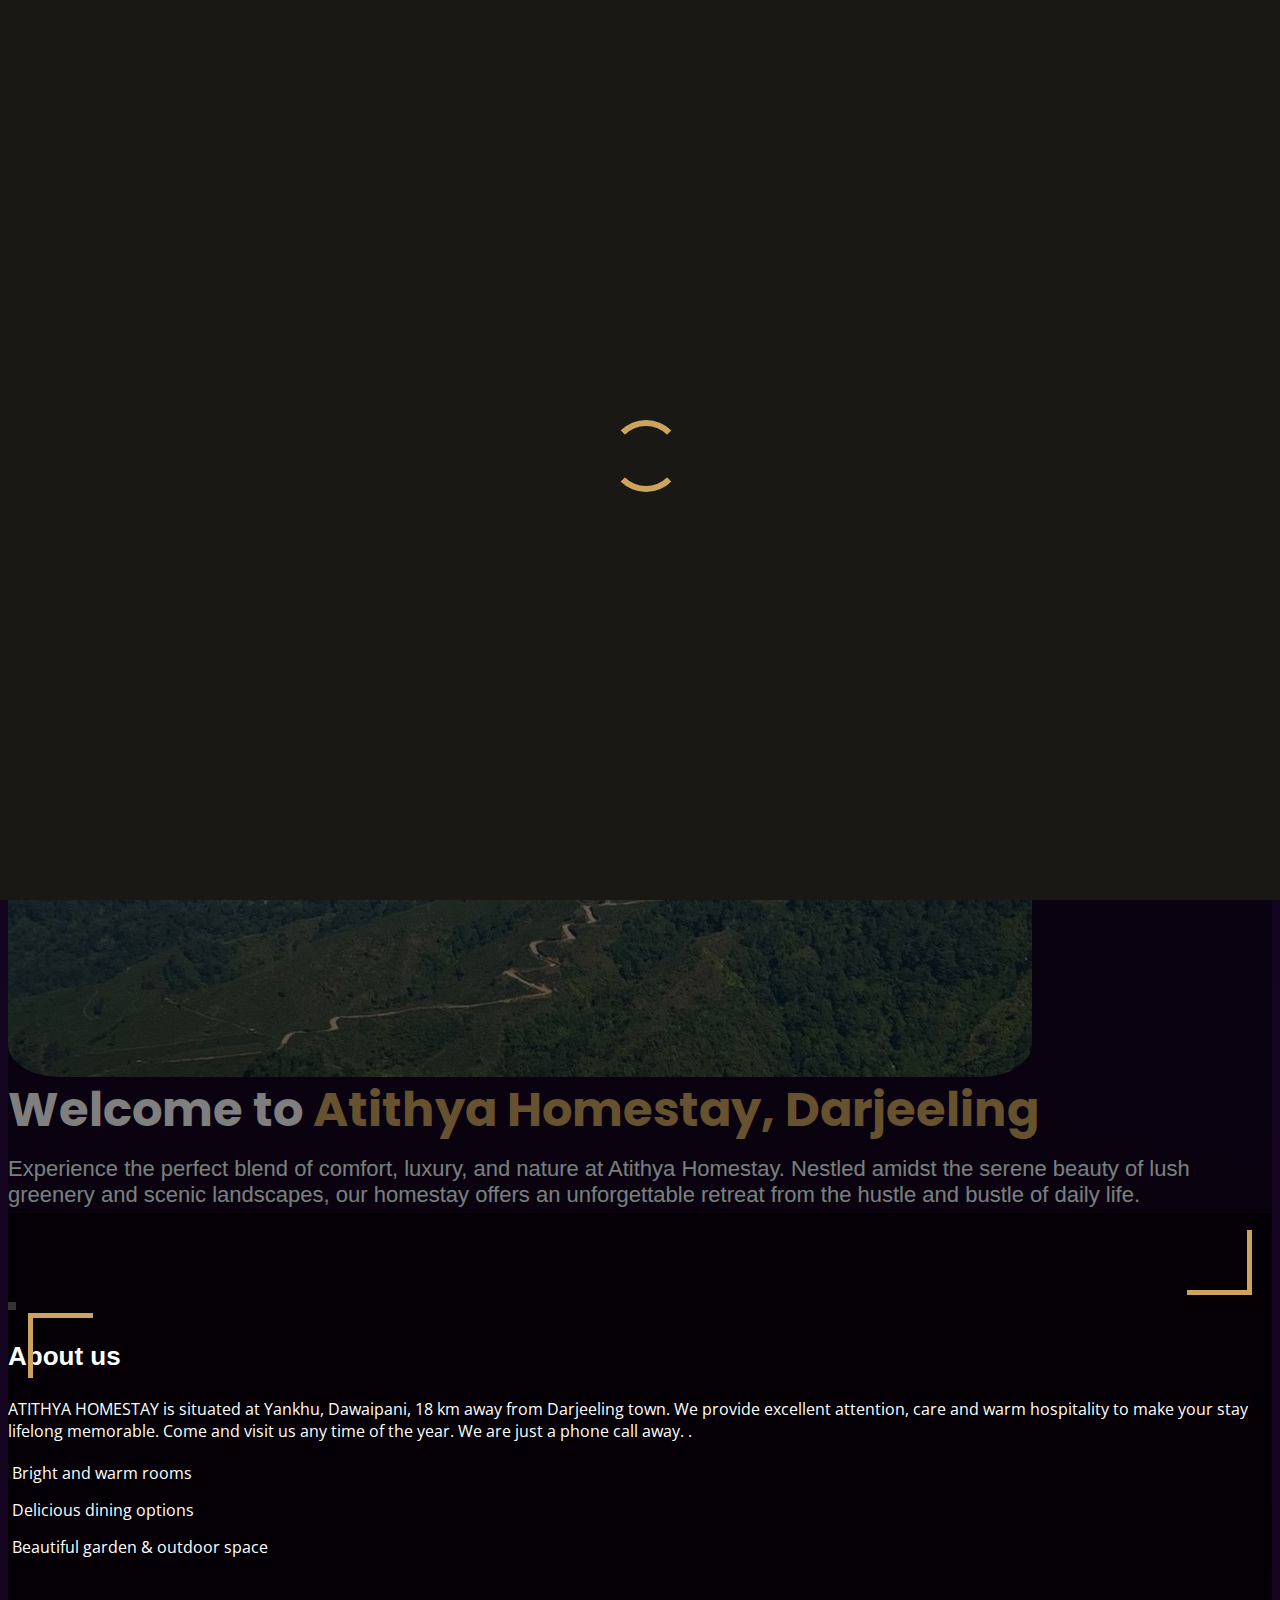
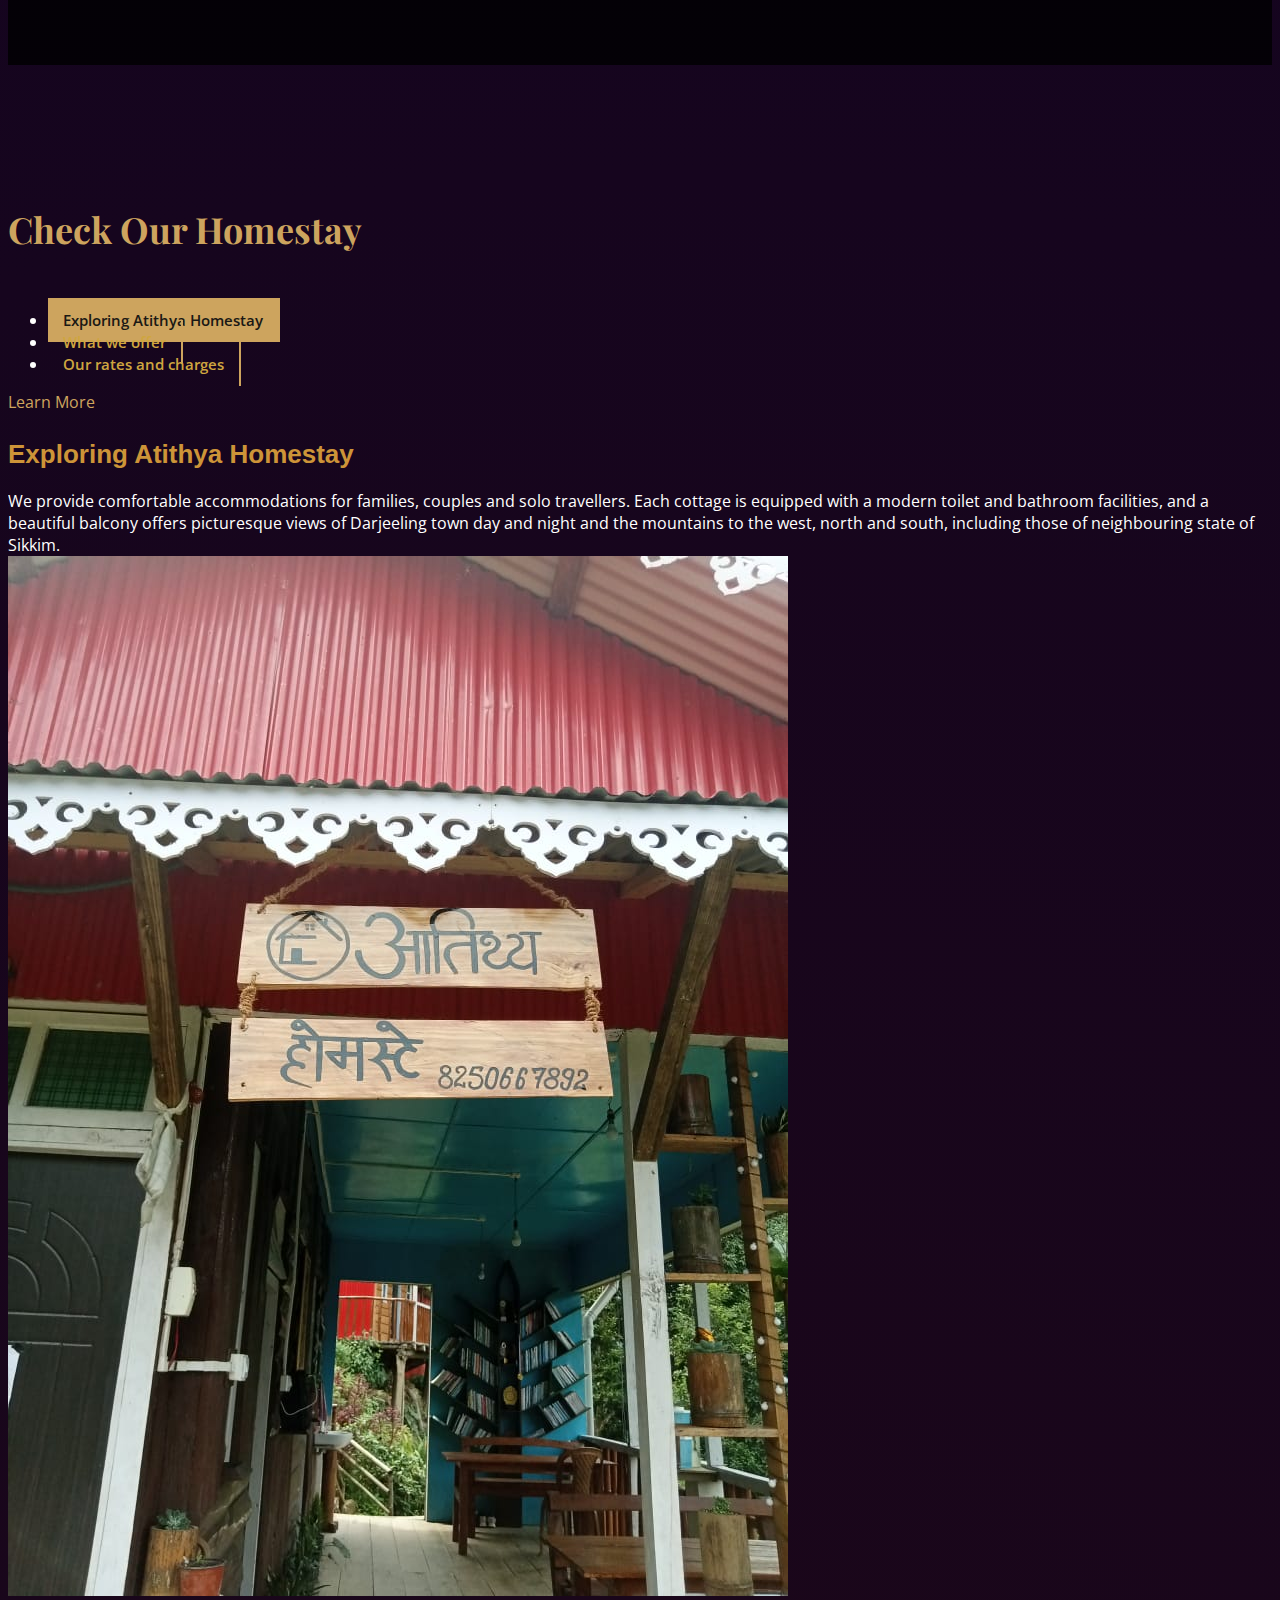
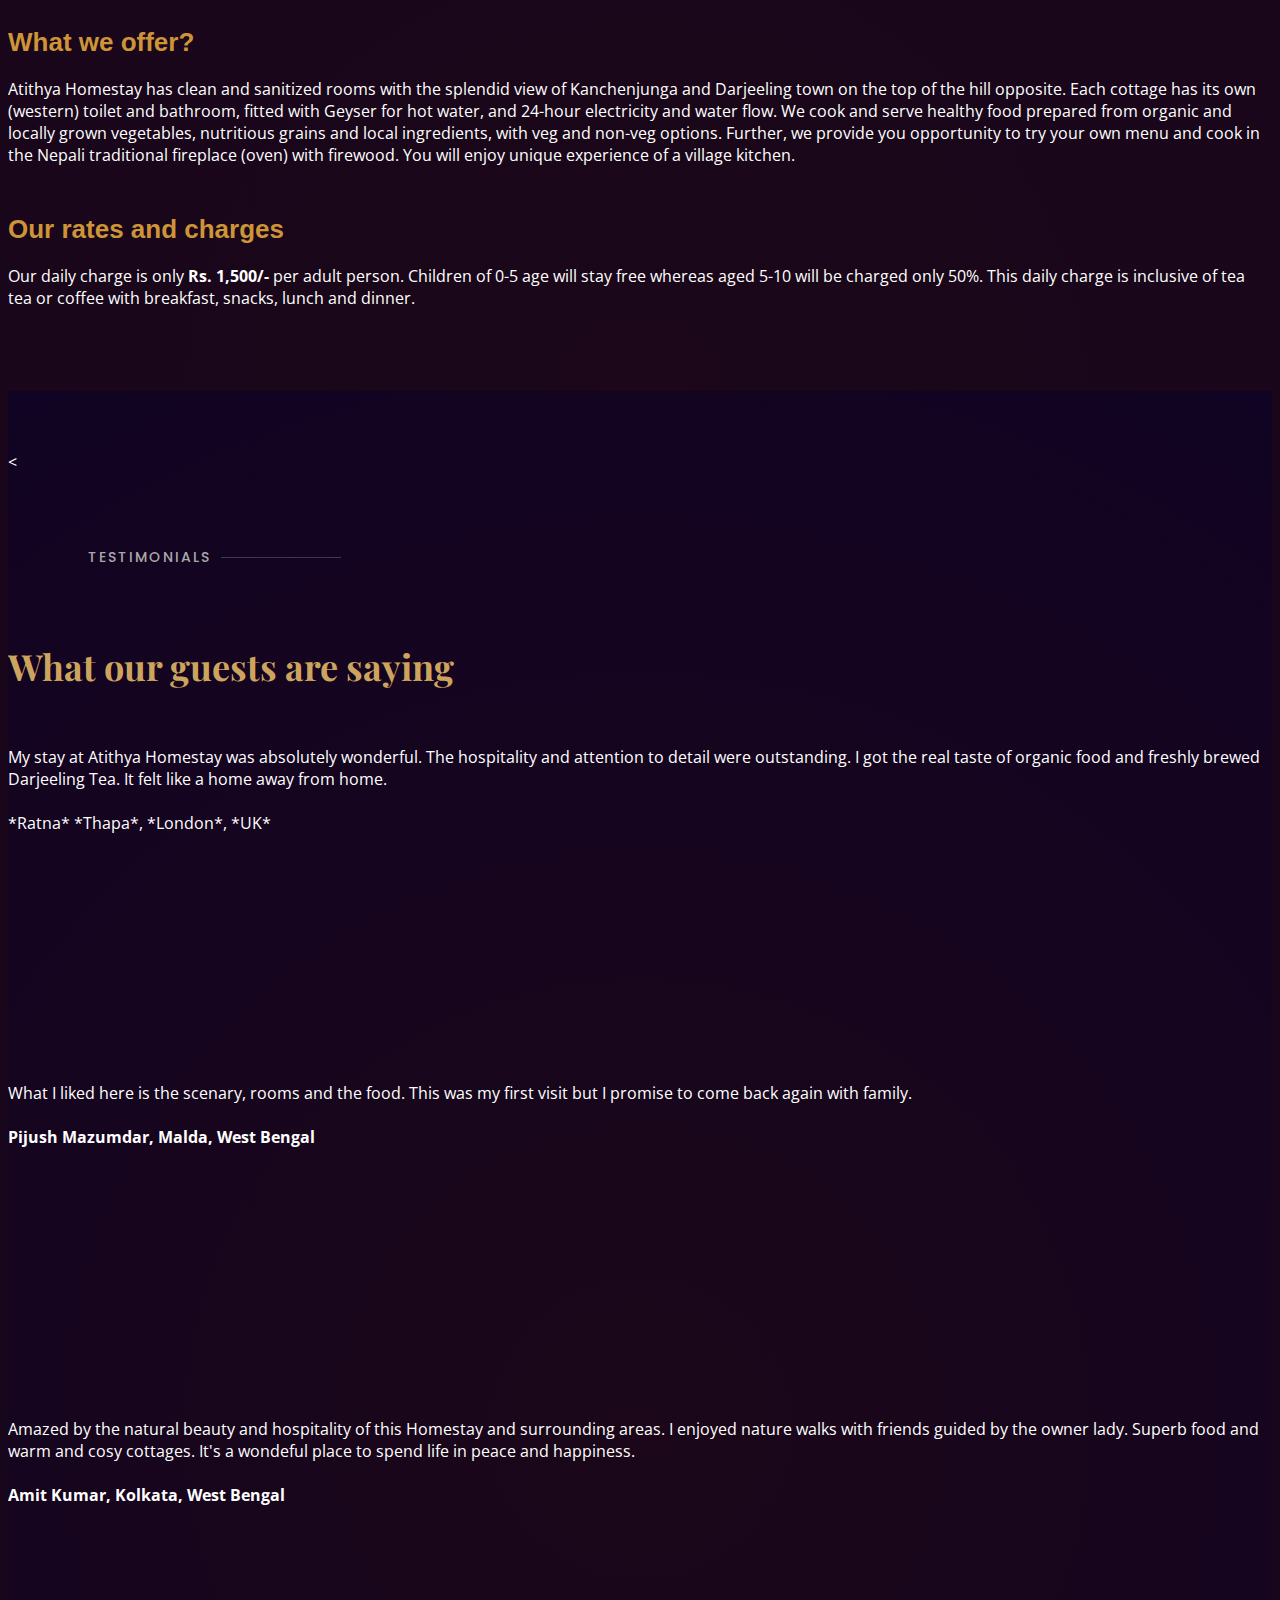
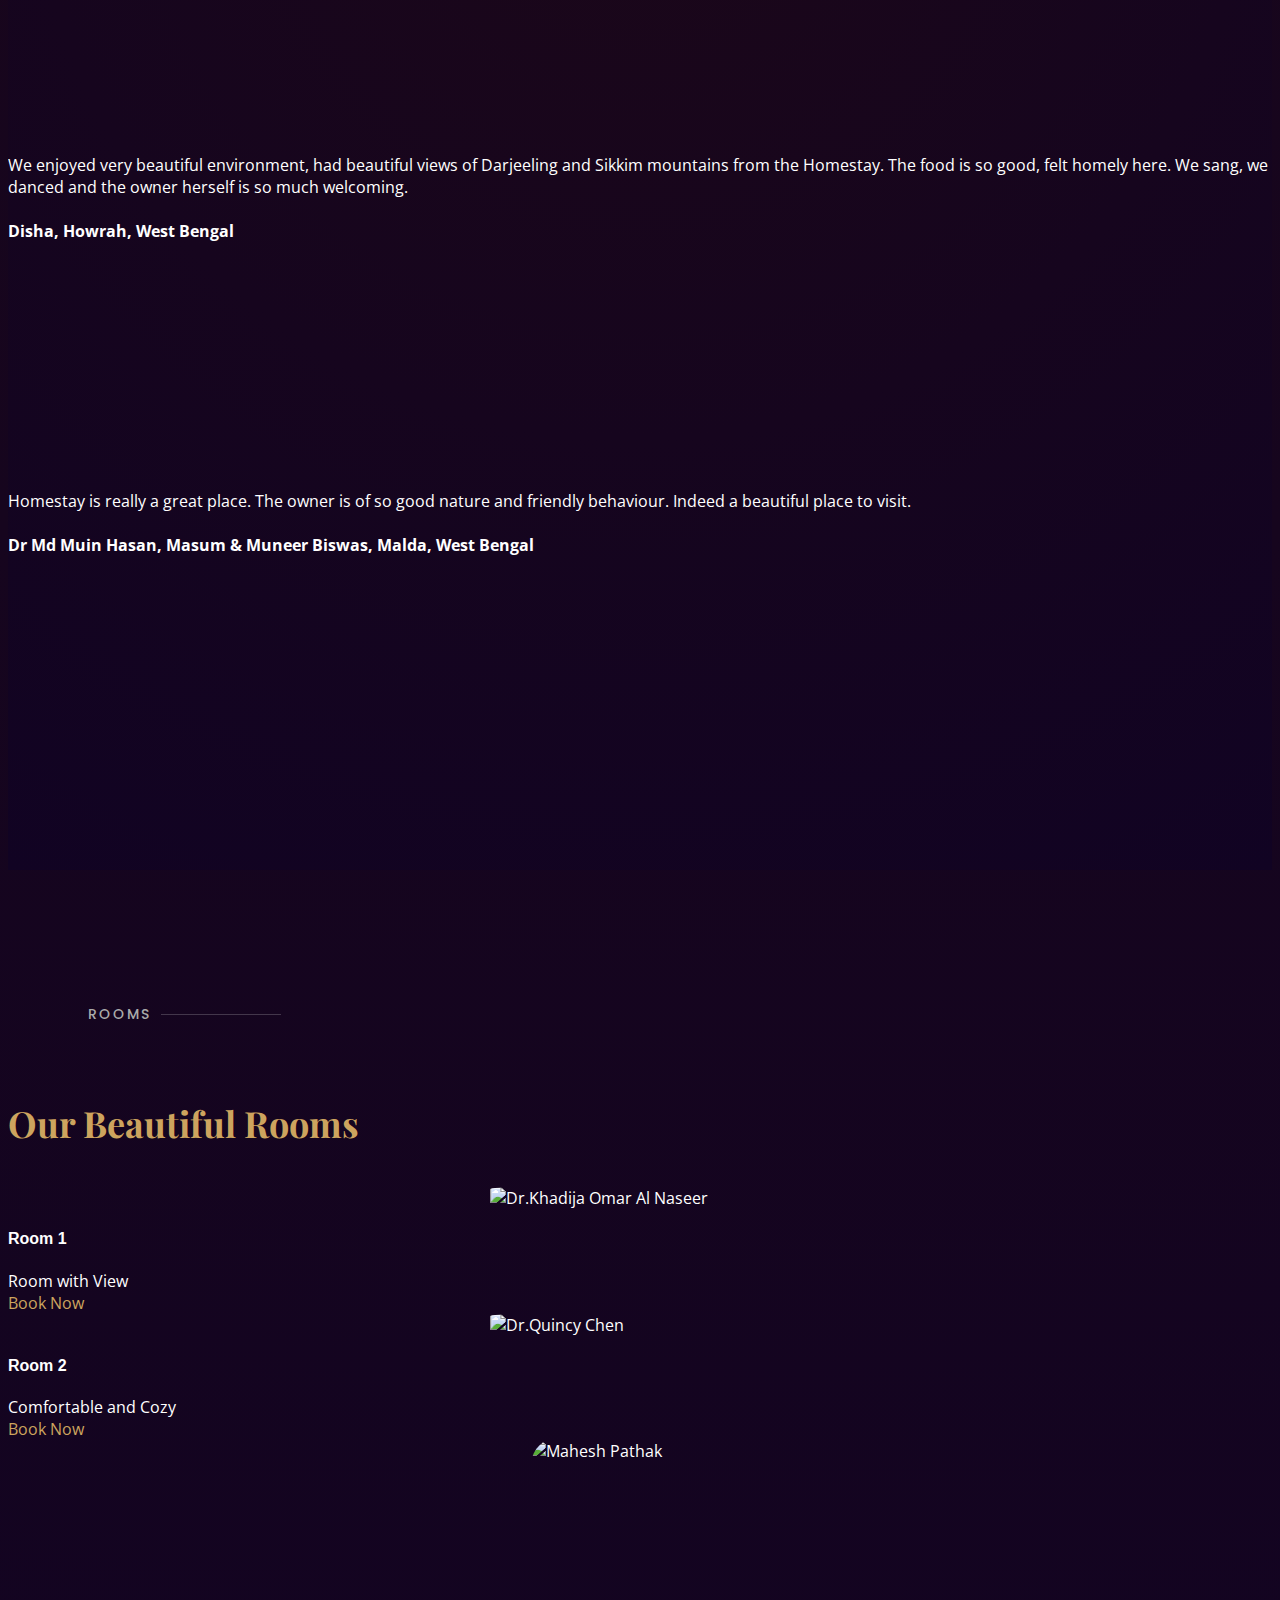
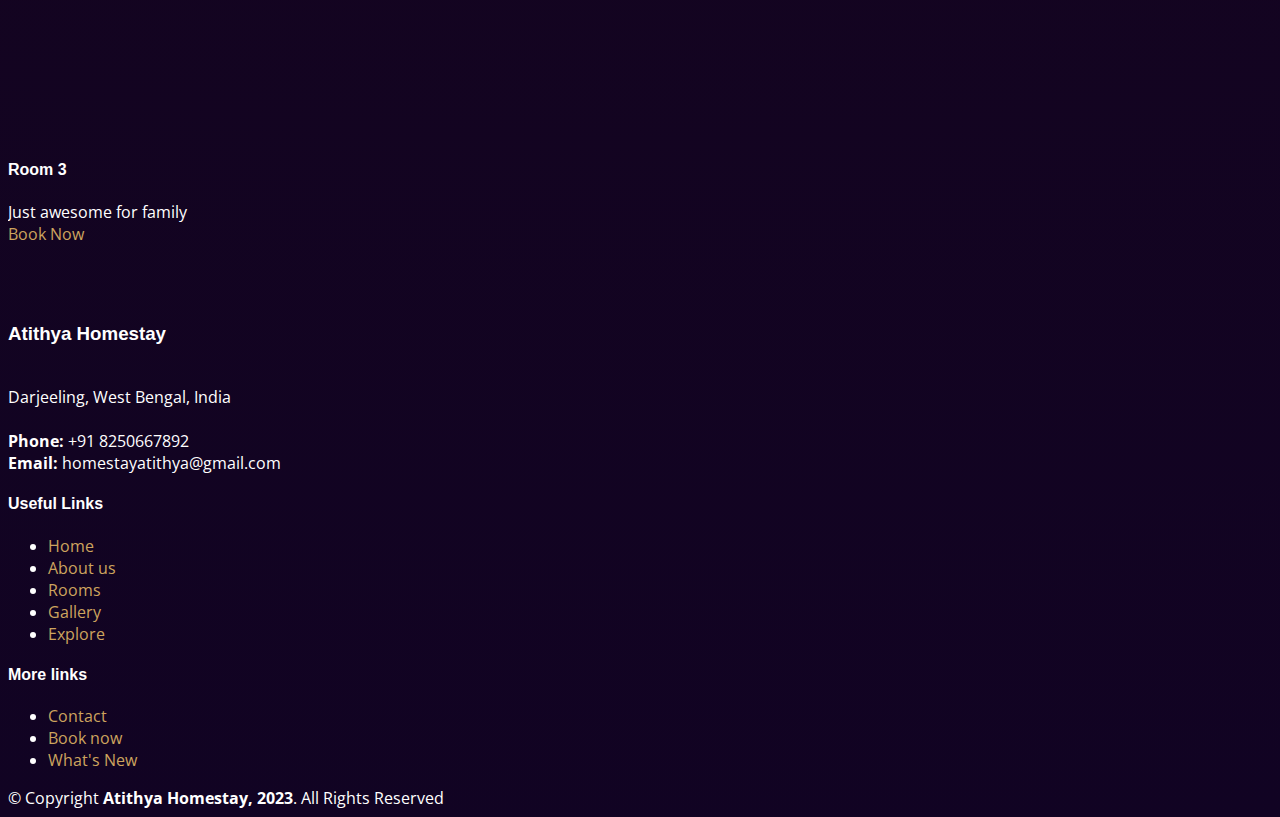
==== index.html @ 0fcce284 "Update index.html" ====
<!DOCTYPE html>
<html lang="en">

<head>
  <meta charset="utf-8">
  <meta content="width=device-width, initial-scale=1.0" name="viewport">

  <title>Atithya Homestay</title>
  <meta content="" name="description">
  <meta content="" name="keywords">

  <!-- Favicons -->
  <link href="assets/img/favi.png" rel="icon">
  <link href="assets/img/favi.png" rel="apple-touch-icon">

  <!-- Google Fonts -->
  <link href="https://fonts.googleapis.com/css?family=Open+Sans:300,300i,400,400i,600,600i,700,700i|Playfair+Display:ital,wght@0,400;0,500;0,600;0,700;1,400;1,500;1,600;1,700|Poppins:300,300i,400,400i,500,500i,600,600i,700,700i" rel="stylesheet">

  <!-- Vendor CSS Files -->
  <link href="assets/vendor/animate.css/animate.min.css" rel="stylesheet">
  <link href="assets/vendor/aos/aos.css" rel="stylesheet">
  <link href="assets/vendor/bootstrap/css/bootstrap.min.css" rel="stylesheet">
  <link href="assets/vendor/bootstrap-icons/bootstrap-icons.css" rel="stylesheet">
  <link href="assets/vendor/boxicons/css/boxicons.min.css" rel="stylesheet">
  <link href="assets/vendor/glightbox/css/glightbox.min.css" rel="stylesheet">
  <link href="assets/vendor/swiper/swiper-bundle.min.css" rel="stylesheet">

  <!-- Template Main CSS File -->
  <link href="assets/css/style.css" rel="stylesheet">

  <!-- =======================================================
  * Template Name: Restaurantly
  * Updated: Jul 27 2023 with Bootstrap v5.3.1
  * Template URL: https://bootstrapmade.com/restaurantly-restaurant-template/
  * Author: BootstrapMade.com
  * License: https://bootstrapmade.com/license/
  ======================================================== -->
</head>

<body>
  <!-- ======= Header ======= -->
  <header id="header" class="fixed-top d-flex align-items-cente">
    <div class="container-fluid container-xl d-flex align-items-center justify-content-lg-between">
      <a href="index.html" class="logo me-auto me-lg-0" style="padding: 10px;">
        <img src="assets/img/logo.png" alt="" class="img-fluid" style="width: 100px; height:100px; font-weight: 1900; text-shadow: 2px 2px 4px rgba(0,0,0,0.5);">
      </a>
      
      
      <h1 class="logo me-auto me-lg-0"><a href="index.html">Atithya Homestay</a></h1>
      
      
      
      <!-- Uncomment below if you prefer to use an image logo -->


      <nav id="navbar" class="navbar order-last order-lg-0">
        <ul>
          <li><a class="nav-link scrollto active" href="index.html">Home</a></li>
          <li><a class="nav-link scrollto" href="index.html#about">About</a></li>
          <li><a class="nav-link scrollto" href="index.html#chefs">Rooms</a></li>
          <li><a class="nav-link scrollto" href="media.html">Gallery</a></li>
          <li><a class="nav-link scrollto" href="contact.html">Contact</a></li>
          <li><a class="nav-link scrollto" href="posts.html">What's new?</a></li>
          <li><a class="nav-link scrollto" href="blog.html">More</a></li>
          <!--<li class="dropdown"><a href="#"><span>Drop Down</span> <i class="bi bi-chevron-down"></i></a>
            <ul>
              <li><a href="#">Drop Down 1</a></li>
              <li class="dropdown"><a href="#"><span>Deep Drop Down</span> <i class="bi bi-chevron-right"></i></a>
                <ul>
                  <li><a href="#">Deep Drop Down 1</a></li>
                  <li><a href="#">Deep Drop Down 2</a></li>
                  <li><a href="#">Deep Drop Down 3</a></li>
                  <li><a href="#">Deep Drop Down 4</a></li>
                  <li><a href="#">Deep Drop Down 5</a></li>
                </ul>
              </li>
              <li><a href="#">Drop Down 2</a></li>
              <li><a href="#">Drop Down 3</a></li>
              <li><a href="#">Drop Down 4</a></li>
            </ul>
          </li>
          <li><a class="nav-link scrollto" href="#contact">Contact</a></li>
        </ul>-->
        
      </nav><!-- .navbar -->
      <a href="book.html" class="book-a-table-btn scrollto book-now-btn">Book</a>

      <i class="bi bi-list mobile-nav-toggle"></i>
    </div>
    <!-- ======= Insert Cut footer text here below if anything goes wrong ======= -->    

  </header><!-- End Header -->

  <!-- ======= Hero Section ======= -->
   <section id="hero" class="d-flex align-items-center">
    <div class="container position-relative text-center text-lg-start" data-aos="zoom-in" data-aos-delay="100">
      <!-- Existing content -->
      <div class="row">
        <div class="col-lg-4 d-flex align-items-center justify-content-center position-relative" data-aos="zoom-in" data-aos-delay="200">
          <div class="thumbnail-container">
            <img src="assets/img/front.jpeg" alt="" style="max-width: 100%; height: auto;border-radius:5%" class="thumbnail-img">
           <a href="https://www.youtube.com/watch?v=eN35zVUlFHk" class="glightbox play-btn" style="position: absolute; top: 50%; left: 50%; transform: translate(-50%, -50%); background: rgba(0, 0, 0, 0.5); width: 60px; height: 60px; border-radius: 50%; text-align: center; line-height: 60px; font-size: 30px; color: #fff; text-decoration: none; transition: background 0.3s ease-in-out;"></a>
            </div>
        </div>
        <!-- Existing columns -->
        <div class="col-lg-8">
          <h1>Welcome to <span>Atithya Homestay, Darjeeling</span></h1>
          <h2>Experience the perfect blend of comfort, luxury, and nature at Atithya Homestay. Nestled amidst the serene beauty of lush greenery and scenic landscapes, our homestay offers an unforgettable retreat from the hustle and bustle of daily life.</h2>
            <div class="btns">
            
            <a href="contact.html" class="btn-contact animated fadeInUp scrollto">Contact Us</a>
          </div>
  
          <!-- Additional elements -->
          <p>Explore our Homestay and let's enjoy together.</p>
        </div>
          
  </section><!-- End Hero -->
  
  <main id="main">

    <!-- ======= About Section ======= -->
    <section id="about" class="about">
      <div class="container" data-aos="fade-up">

        <div class="row">
          <div class="col-lg-6 order-1 order-lg-2" data-aos-delay="100">
            <div class="about-img">
              <img src="assets/img/gallery5.jpg" alt="">
            </div>
          </div>
          <div class="col-lg-6 pt-4 pt-lg-0 order-2 order-lg-1 content">
            <h3>About us</h3>
            <p class="fst-italic">
              ATITHYA HOMESTAY is situated at Yankhu, Dawaipani, 18 km away from Darjeeling town. We provide excellent attention, care and warm hospitality to make your stay lifelong memorable.
              Come and visit us any time of the year. We are just a phone call away.
              .
            </p>
            <ul>
              <li><i class="bi bi-check-circle"></i>Bright and warm rooms</li>
              <li><i class="bi bi-check-circle"></i>Delicious dining options</li>
              <li><i class="bi bi-check-circle"></i>Beautiful garden & outdoor space</li>
            </ul>
            
          </div>
        </div>

      </div>
    </section><!-- End About Section -->
    <!-- ======= Specials Section ======= -->
    <section id="specials" class="specials">
      <div class="container" data-aos="fade-up">

        <div class="section-title">
          <p>Check Our Homestay</p>
        </div>

        <div class="row" data-aos="fade-up" data-aos-delay="100">
          <div class="col-lg-3">
            <ul class="nav nav-tabs flex-column">
              <li class="nav-item">
                <a class="nav-link active show" data-bs-toggle="tab" href="#tab-1">Exploring Atithya Homestay</a>
              </li>
              <li class="nav-item">
                <a class="nav-link" data-bs-toggle="tab" href="#tab-2">What we offer</a>
              </li>
              <li class="nav-item">
                <a class="nav-link" data-bs-toggle="tab" href="#tab-3">Our rates and charges</a>
              </li>
            </ul>
            <a href="#book-a-table" class="learn-more-btn scrollto d-none d-lg-flex">Learn More</a style=>
          </div>
          
          <div class="col-lg-9 mt-4 mt-lg-0">
            <div class="tab-content">
              <div class="tab-pane active show" id="tab-1">
                <div class="row">
                  <div class="col-lg-8 details order-2 order-lg-1">
                    <h3>Exploring Atithya Homestay</h3>
                      <p class="fst-italic"> We provide comfortable accommodations for families, couples and solo travellers. Each cottage is equipped with a modern toilet and bathroom facilities, and a beautiful balcony offers picturesque views of Darjeeling town day and night and the mountains to the west, north and south, including those of neighbouring state of Sikkim.</p>

                  </div>

                  <div class="col-lg-4 text-center order-1 order-lg-2">
                    <img src="assets/img/elogo.jpeg" alt="" class="img-fluid">
                  </div>
                </div>
              </div>
              <div class="tab-pane" id="tab-2">
                <div class="row">
                  <div class="col-lg-8 details order-2 order-lg-1">
                    <h3>What we offer?</h3>
                    <p class="fst-italic">Atithya Homestay has clean and sanitized rooms with the splendid view of Kanchenjunga and Darjeeling town on the top of the hill opposite. Each cottage has its own (western) toilet and bathroom, fitted with Geyser for hot water, and 24-hour electricity and water flow. We cook and serve healthy food prepared from organic and locally grown vegetables, nutritious grains and local ingredients, with veg and non-veg options. Further, we provide you opportunity to try your own menu and cook in the Nepali traditional fireplace (oven) with firewood.  You will enjoy unique experience of a village kitchen.</p>

                  </div>
                  <div class="col-lg-4 text-center order-1 order-lg-2">
                    <img src="assets/img/gallery2.jpg" alt="" class="img-fluid">
                  </div>
                </div>
              </div>
              <div class="tab-pane" id="tab-3">
                <div class="row">
                  <div class="col-lg-8 details order-2 order-lg-1">
                    <h3>Our rates and charges</h3>
                    <p class="fst-italic">Our daily charge is only <b> Rs. 1,500/-</b> per adult person. Children of 0-5 age will stay free whereas aged 5-10 will be charged only 50%. This daily charge is inclusive of tea tea or coffee with breakfast, snacks, lunch and dinner. </p>

                  </div>
                  <div class="col-lg-4 text-center order-1 order-lg-2">
                    <img src="assets/img/hero3.jpg" alt="" class="img-fluid">
                  </div>
                </div>
              </div>
            </div>
            
          </div>
          
        </div>

      </div>
    </section><!-- End Specials Section -->


<!-- ======= Testimonials Section ======= -->
<section id="testimonials" class="testimonials section-bg">
  <div class="container" data-aos="fade-up">

    <div class="section-title">
     <<h2>Testimonials</h2>
      <p>What our guests are saying</p>
    </div>

    <div class="testimonials-slider swiper" data-aos="fade-up" data-aos-delay="100">
      <div class="swiper-wrapper">

        <div class="swiper-slide">
          <div class="testimonial-item">
            <p>
              <i class="bx bxs-quote-alt-left quote-icon-left"></i>
              My stay at Atithya Homestay was absolutely wonderful. The hospitality and attention to detail were outstanding. I got the real taste of organic food and freshly brewed Darjeeling Tea. It felt like a home away from home. 
              <i class="bx bxs-quote-alt-right quote-icon-right"></i>
            <br>
            <br>
            *Ratna* *Thapa*, *London*, *UK*
            </p>
          </div>
        </div><!-- End testimonial item -->

        <div class="swiper-slide">
          <div class="testimonial-item">
            <p>
              <i class="bx bxs-quote-alt-left quote-icon-left"></i>
              What I liked here is the scenary, rooms and the food. This was my first visit but I promise to come back again with family.  
              <i class="bx bxs-quote-alt-right quote-icon-right"></i>
            <br>
            <br>
            <strong>Pijush Mazumdar, Malda, West Bengal</strong>
            </p>
          </div>
        </div><!-- End testimonial item -->
      
        <div class="swiper-slide">
          <div class="testimonial-item">
            <p>
              <i class="bx bxs-quote-alt-left quote-icon-left"></i>
              Amazed by the natural beauty and hospitality of this Homestay and surrounding areas. I enjoyed nature walks with friends guided by the owner lady.  Superb food and warm and cosy cottages. It's a wondeful place to spend life in peace and happiness. 
              <i class="bx bxs-quote-alt-right quote-icon-right"></i>
            <br>
            <br>
            <strong>Amit Kumar, Kolkata, West Bengal</strong>
            </p>
          </div>
        </div><!-- End testimonial item --> 
      
        <div class="swiper-slide">
          <div class="testimonial-item">
            <p>
              <i class="bx bxs-quote-alt-left quote-icon-left"></i>
              We enjoyed very beautiful environment, had beautiful views of Darjeeling and Sikkim mountains from the Homestay. The food is so good, felt homely here. We sang, we danced and the owner herself is so much welcoming.
              <i class="bx bxs-quote-alt-right quote-icon-right"></i>
            <br>
            <br>
            <strong>Disha, Howrah, West Bengal</strong>
            </p>
          </div>
          </div><!-- End testimonial item --> 
          
          <div class="swiper-slide">
          <div class="testimonial-item">
            <p>
              <i class="bx bxs-quote-alt-left quote-icon-left"></i>
              Homestay is really a great place. The owner is of so good nature and friendly behaviour. Indeed a beautiful place to visit.
              <i class="bx bxs-quote-alt-right quote-icon-right"></i>
            <br>
            <br>
            <strong>Dr Md Muin Hasan, Masum & Muneer Biswas, Malda, West Bengal</strong>
            </p>
          </div>
        </div><!-- End testimonial item --> 
      
      </div>
      <div class="swiper-pagination"></div>
    </div>
</section><!-- End Testimonials Section -->


   
    <!-- ======= Chefs Section ======= -->
    <section id="chefs" class="chefs">
      <div class="container" data-aos="fade-up">

        <div class="section-title">
          <h2>Rooms</h2>
          <p>Our Beautiful Rooms</p>
        </div>

        <div class="row">

          <div class="col-lg-4 col-md-6">
            <div class="member" data-aos="zoom-in" data-aos-delay="100">
              <img src="assets/img/room.jpg" class="img-fluid" alt="Dr.Khadija Omar Al Naseer" style="max-width: 300px; max-height: 300px; width: auto; height: auto; border-radius: 10%; display: block; margin: 0 auto;">
              <div class="member-info">
                <div class="member-info-content">
                  <h4>Room 1</h4>
                  <span>Room with View</span>
                </div>
                <div class="social">
                  <a href="book.html" class="learn-more-btn scrollto d-none d-lg-flex">Book Now</a style=>
                </div>
              </div>
            </div>
          </div>

          <div class="col-lg-4 col-md-6">
            <div class="member" data-aos="zoom-in" data-aos-delay="200">
              <img src="assets/img/room2.jpg" class="img-fluid" alt="Dr.Quincy Chen" style="max-width: 300px; max-height: 300px; width: auto; height: auto; border-radius: 10%; display: block; margin: 0 auto;">

              <div class="member-info">
                <div class="member-info-content">
                  <h4>Room 2</h4>
                  <span>Comfortable and Cozy</span>
                </div>
                <div class="social">
                  <a href="book.html" class="learn-more-btn scrollto d-none d-lg-flex">Book Now</a style=>
                </div>
              </div>
            </div>
          </div>

          <div class="col-lg-4 col-md-6">
            <div class="member" data-aos="zoom-in" data-aos-delay="300">
              <img src="assets/img/room3.jpg" class="img-fluid" alt="Mahesh Pathak" style="max-width: 220px; max-height: 500px; width: auto; height: 300px; border-radius: 10%; display: block; margin: 0 auto;">
              <div class="member-info">
                <div class="member-info-content">
                  <h4>Room 3</h4>
                  <span>Just awesome for family</span>
                </div>
                <div class="social">
                  <a href="book.html" class="learn-more-btn scrollto d-none d-lg-flex">Book Now</a style=>
                </div>
              </div>
            </div>
          </div>

        </div>

      </div>
    </section><!-- End Chefs Section -->




  <!-- ======= Footer ======= -->
  <footer id="footer">
    <div class="footer-top">
      <div class="container">
        <div class="row">

          <div class="col-lg-3 col-md-6">
            <div class="footer-info">
              <h3>Atithya Homestay</h3>
              <p>
                 <br>
                Darjeeling, West Bengal, India<br><br>
                <strong>Phone:</strong> +91 8250667892<br>                
                <strong>Email:</strong> homestayatithya@gmail.com<br>
              </p>
              <div class="social-links mt-3">
                <a href="#" class="twitter"><i class="bx bxl-twitter"></i></a>
                <a href="https://www.facebook.com/people/Atithya-Homestay/100090221594572/" target="_blank" class="facebook"><i class="bx bxl-facebook"></i></a>
                <a href="https://www.instagram.com/atithyahomestay/" target="_blank" class="instagram"><i class="bx bxl-instagram"></i></a>
              </div>
            </div>
          </div>

          <div class="col-lg-2 col-md-6 footer-links">
            <h4>Useful Links</h4>
            <ul>
              <li><i class="bx bx-chevron-right"></i> <a href="index.html">Home</a></li>
              <li><i class="bx bx-chevron-right"></i> <a href="index.html#about">About us</a></li>
              <li><i class="bx bx-chevron-right"></i> <a href="index.html#chefs">Rooms</a></li>
              <li><i class="bx bx-chevron-right"></i> <a href="media.html">Gallery</a></li>            
              <li><i class="bx bx-chevron-right"></i> <a href="blog.html">Explore</a></li>
            </ul>
          </div>

          <div class="col-lg-3 col-md-6 footer-links">
            <h4>More links</h4>
            <ul>
              <li><i class="bx bx-chevron-right"></i> <a href="contact.html">Contact</a></li>
              <li><i class="bx bx-chevron-right"></i> <a href="book.html">Book now</a></li>
              <li><i class="bx bx-chevron-right"></i> <a href="posts.html">What's New</a></li>
            </ul>
          </div>

                   </div>

        </div>
      </div>
    </div>

    <div class="container">
      <div class="copyright">
        &copy; Copyright <strong><span>Atithya Homestay, 2023</span></strong>. All Rights Reserved
      </div>
      <div class="credits">
        <!-- All the links in the footer should remain intact. -->
        <!-- You can delete the links only if you purchased the pro version. -->
        <!-- Licensing information: https://bootstrapmade.com/license/ -->
        <!-- Purchase the pro version with working PHP/AJAX contact form: https://bootstrapmade.com/restaurantly-restaurant-template/ -->
        
      </div>
    </div>
  </footer><!-- End Footer -->

  <div id="preloader"></div>
  <a href="#" class="back-to-top d-flex align-items-center justify-content-center"><i class="bi bi-arrow-up-short"></i></a>

  <!-- Vendor JS Files -->
  <script src="assets/vendor/aos/aos.js"></script>
  <script src="assets/vendor/bootstrap/js/bootstrap.bundle.min.js"></script>
  <script src="assets/vendor/glightbox/js/glightbox.min.js"></script>
  <script src="assets/vendor/isotope-layout/isotope.pkgd.min.js"></script>
  <script src="assets/vendor/swiper/swiper-bundle.min.js"></script>
  <script src="assets/vendor/php-email-form/validate.js"></script>

  <!-- Template Main JS File -->
  <script src="assets/js/main.js"></script>
  <script>
    // Get references to the mobile menu button and mobile menu
    const mobileMenuButton = document.querySelector('.mobile-menu-button');
    const mobileMenu = document.querySelector('#mobile-menu');
  
    // Add a click event listener to the mobile menu button
    mobileMenuButton.addEventListener('click', () => {
      // Toggle the 'active' class on both the button and the mobile menu
      mobileMenuButton.classList.toggle('active');
      mobileMenu.classList.toggle('active');
    });
  </script>
  

</body>

</html>
---- assets/css/style.css ----
/**
* Template Name: Restaurantly
* Updated: Jul 27 2023 with Bootstrap v5.3.1
* Template URL: https://bootstrapmade.com/restaurantly-restaurant-template/
* Author: BootstrapMade.com
* License: https://bootstrapmade.com/license/
*/

/*--------------------------------------------------------------
# General
--------------------------------------------------------------*/
body {
  font-family: "Open Sans", sans-serif;
  background-image: radial-gradient(circle at center, #1b0719, #110323);
  color: #fff;
}

a {
  color: #cda45e;
  text-decoration: none;
}

a:hover {
  color: #d9ba85;
  text-decoration: none;
}

h1,
h2,
h3,
h4,
h5,
h6 {
  font-family: Arial, Helvetica, sans-serif;
}

/*--------------------------------------------------------------
# Preloader
--------------------------------------------------------------*/
#preloader {
  position: fixed;
  top: 0;
  left: 0;
  right: 0;
  bottom: 0;
  z-index: 9999;
  overflow: hidden;
  background: #1a1814;
}

#preloader:before {
  content: "";
  position: fixed;
  top: calc(50% - 30px);
  left: calc(50% - 30px);
  border: 6px solid #1a1814;
  border-top-color: #cda45e;
  border-bottom-color: #cda45e;
  border-radius: 50%;
  width: 60px;
  height: 60px;
  animation: animate-preloader 1s linear infinite;
}

@keyframes animate-preloader {
  0% {
    transform: rotate(0deg);
  }

  100% {
    transform: rotate(360deg);
  }
}

/*--------------------------------------------------------------
# Back to top button
--------------------------------------------------------------*/
.back-to-top {
  position: fixed;
  visibility: hidden;
  opacity: 0;
  right: 15px;
  bottom: 15px;
  z-index: 996;
  width: 44px;
  height: 44px;
  border-radius: 50px;
  transition: all 0.4s;
  border: 2px solid #cda45e;
}

.back-to-top i {
  font-size: 28px;
  color: #cda45e;
  line-height: 0;
}

.back-to-top:hover {
  background: #cda45e;
  color: #1a1814;
}

.back-to-top:hover i {
  color: #444444;
}

.back-to-top.active {
  visibility: visible;
  opacity: 1;
}

@media (max-width: 767px) {
  .book-now-btn {
    display: inline-block !important;
  }
}
/*--------------------------------------------------------------
# Disable aos animation delay on mobile devices
--------------------------------------------------------------*/
@media screen and (max-width: 768px) {
  [data-aos-delay] {
    transition-delay: 0 !important;
  }
}

/*--------------------------------------------------------------
# Top Bar
--------------------------------------------------------------*/
#topbar {
  height: 40px;
  font-size: 14px;
  transition: all 0.5s;
  z-index: 996;
}

#topbar.topbar-scrolled {
  top: -40px;
}

#topbar .contact-info i {
  font-style: normal;
  color: #d9ba85;
}

#topbar .contact-info i span {
  padding-left: 5px;
  color: #fff;
}

#topbar .languages ul {
  display: flex;
  flex-wrap: wrap;
  list-style: none;
  padding: 0;
  margin: 0;
  color: #cda45e;
}

#topbar .languages ul a {
  color: white;
}

#topbar .languages ul li+li {
  padding-left: 10px;
}

#topbar .languages ul li+li::before {
  display: inline-block;
  padding-right: 10px;
  color: rgba(255, 255, 255, 0.5);
  content: "/";
}

/*--------------------------------------------------------------
# Header
--------------------------------------------------------------*/
#header {
  background: rgba(44, 4, 50, 0.919);
  border-bottom: 1px solid rgba(14, 13, 10, 0.531);
  transition: all 0.5s;
  z-index: 997;
  padding: 15px 0;
  top: 40px;
}

#header.header-scrolled {
  top: 0;
  background: rgba(0, 0, 0, 0.85);
  border-bottom: 1px solid #37332a;
}

#header .logo {
  font-size: 28px;
  margin: 0;
  padding: 0;
  line-height: 1;
  font-weight: 300;
  letter-spacing: 1px;
  
  font-family: "Poppins", sans-serif;
}

#header .logo a {
  color: #fff;
}

#header .logo img {
  max-height: 40px;
  width: 70px !important;
}

/*--------------------------------------------------------------
# Book a table button Menu
--------------------------------------------------------------*/
.book-a-table-btn {
  margin: 0 0 0 15px;
  border: 2px solid #cda45e;
  color: #fff;
  border-radius: 50px;
  padding: 8px 25px;
  text-transform: uppercase;
  font-size: 13px;
  font-weight: 500;
  letter-spacing: 1px;
  transition: 0.3s;
  text-align: center;
}

.book-a-table-btn:hover {
  background: #cda45e;
  color: #fff;
}

@media (max-width: 992px) {
  .book-a-table-btn {
    margin: 0 15px 0 0;
    padding: 8px 20px;
  }
}


/*--------------------------------------------------------------
# Navigation Menu
--------------------------------------------------------------*/
/**
* Desktop Navigation 
*/
.navbar {
  padding: 0;
}

.navbar ul {
  margin: 0;
  padding: 0;
  display: flex;
  list-style: none;
  align-items: center;
}

.navbar li {
  position: relative;
}

.navbar a,
.navbar a:focus {
  display: flex;
  align-items: center;
  justify-content: space-between;
  padding: 10px 0 10px 30px;
  color: #fff;
  white-space: nowrap;
  transition: 0.3s;
  font-size: 14px;
}

.navbar a i,
.navbar a:focus i {
  font-size: 12px;
  line-height: 0;
  margin-left: 5px;
}

.navbar a:hover,
.navbar .active,
.navbar .active:focus,
.navbar li:hover>a {
  color: #d9ba85;
}

.navbar .dropdown ul {
  display: block;
  position: absolute;
  left: 14px;
  top: calc(100% + 30px);
  margin: 0;
  padding: 10px 0;
  z-index: 99;
  opacity: 0;
  visibility: hidden;
  background: #fff;
  box-shadow: 0px 0px 30px rgba(127, 137, 161, 0.25);
  transition: 0.3s;
  border-radius: 4px;
}

.navbar .dropdown ul li {
  min-width: 200px;
}

.navbar .dropdown ul a {
  padding: 10px 20px;
  color: #444444;
}

.navbar .dropdown ul a i {
  font-size: 12px;
}

.navbar .dropdown ul a:hover,
.navbar .dropdown ul .active:hover,
.navbar .dropdown ul li:hover>a {
  color: #cda45e;
}

.navbar .dropdown:hover>ul {
  opacity: 1;
  top: 100%;
  visibility: visible;
}

.navbar .dropdown .dropdown ul {
  top: 0;
  left: calc(100% - 30px);
  visibility: hidden;
}

.navbar .dropdown .dropdown:hover>ul {
  opacity: 1;
  top: 0;
  left: 100%;
  visibility: visible;
}

@media (max-width: 1366px) {
  .navbar .dropdown .dropdown ul {
    left: -90%;
  }

  .navbar .dropdown .dropdown:hover>ul {
    left: -100%;
  }
}

/**
* Mobile Navigation 
*/
.mobile-nav-toggle {
  color: #a28da1;
  font-size: 28px;
  cursor: pointer;
  display: none;
  line-height: 0;
  transition: 0.5s;
}

@media (max-width: 991px) {
  .mobile-nav-toggle {
    display: block;
  }

  .navbar ul {
    display: none;
  }
}

.navbar-mobile {
  position: fixed;
  overflow: hidden;
  top: 0;
  right: 0;
  left: 0;
  bottom: 0;
  background: rgba(0, 0, 0, 0.9);
  transition: 0.3s;
  z-index: 999;
}

.navbar-mobile .mobile-nav-toggle {
  position: absolute;
  top: 15px;
  right: 15px;
}

.navbar-mobile ul {
  display: block;
  position: absolute;
  top: 55px;
  right: 15px;
  bottom: 15px;
  left: 15px;
  padding: 10px 0;
  border-radius: 6px;
  background-color: #c5b7c0;
  overflow-y: auto;
  transition: 0.3s;
}

.navbar-mobile a,
.navbar-mobile a:focus {
  padding: 10px 20px;
  font-size: 15px;
  color: #1a1814;
}

.navbar-mobile a:hover,
.navbar-mobile .active,
.navbar-mobile li:hover>a {
  color: #cda45e;
}

.navbar-mobile .getstarted,
.navbar-mobile .getstarted:focus {
  margin: 15px;
}

.navbar-mobile .dropdown ul {
  position: static;
  display: none;
  margin: 10px 20px;
  padding: 10px 0;
  z-index: 99;
  opacity: 1;
  visibility: visible;
  background: #fff;
  box-shadow: 0px 0px 30px rgba(127, 137, 161, 0.25);
}

.navbar-mobile .dropdown ul li {
  min-width: 200px;
}

.navbar-mobile .dropdown ul a {
  padding: 10px 20px;
}

.navbar-mobile .dropdown ul a i {
  font-size: 12px;
}

.navbar-mobile .dropdown ul a:hover,
.navbar-mobile .dropdown ul .active:hover,
.navbar-mobile .dropdown ul li:hover>a {
  color: #cda45e;
}

.navbar-mobile .dropdown>.dropdown-active {
  display: block;
}

/*--------------------------------------------------------------
# Hero Section
--------------------------------------------------------------*/
#hero {
  width: 100%;
  height: 100vh;
  background-image: radial-gradient(circle at center, #1b0719, #110323); /* Replace with your desired gradient colors */
  background-size: cover;
  position: relative;
  padding: 0;
  margin-top: 80px;
}



#hero:before {
  content: "";
  background: rgba(0, 0, 0, 0.5);
  position: absolute;
  bottom: 0;
  top: 0;
  left: 0;
  right: 0;
}

#hero .container {
  padding-top: 110px;
}

@media (max-width: 992px) {
  #hero .container {
    padding-top: 98px;
  }
}

#hero h1 {
  margin: 0;
  font-size: 48px;
  font-weight: 700;
  line-height: 56px;
  color: #fff;
  font-family: "Poppins", sans-serif;
}

#hero h1 span {
  color: #cda45e;
}

#hero h2 {
  color: azure;
  margin-bottom: 10px 0 0 0;
  font-size: 22px;
  font-weight: unset;
}


#hero .btns {
  margin-top: 30px;
}

#hero .btn-menu,
#hero .btn-book {
  font-weight: 600;
  font-size: 13px;
  letter-spacing: 0.5px;
  text-transform: uppercase;
  display: inline-block;
  padding: 12px 30px;
  border-radius: 50px;
  transition: 0.3s;
  line-height: 1;
  color: white;
  border: 2px solid #cda45e;
}

#hero .btn-menu:hover,
#hero .btn-book:hover {
  background: #cda45e;
  color: #fff;
}

#hero .btn-book {
  margin-left: 15px;
}

#hero .play-btn {
  width: 94px;
  height: 94px;
  background: radial-gradient(#cda45e 50%, rgba(205, 164, 94, 0.4) 52%);
  border-radius: 50%;
  display: block;
  position: relative;
  overflow: hidden;
}

#hero .play-btn::after {
  content: "";
  position: absolute;
  left: 50%;
  top: 50%;
  transform: translateX(-40%) translateY(-50%);
  width: 0;
  height: 0;
  border-top: 10px solid transparent;
  border-bottom: 10px solid transparent;
  border-left: 15px solid #fff;
  z-index: 100;
  transition: all 400ms cubic-bezier(0.55, 0.055, 0.675, 0.19);
}

#hero .play-btn::before {
  content: "";
  position: absolute;
  width: 120px;
  height: 120px;
  animation-delay: 0s;
  animation: pulsate-btn 2s;
  animation-direction: forwards;
  animation-iteration-count: infinite;
  animation-timing-function: steps;
  opacity: 1;
  border-radius: 50%;
  border: 5px solid rgba(205, 164, 94, 0.7);
  top: -15%;
  left: -15%;
  background: rgba(198, 16, 0, 0);
}

#hero .play-btn:hover::after {
  border-left: 15px solid #cda45e;
  transform: scale(20);
}

#hero .play-btn:hover::before {
  content: "";
  position: absolute;
  left: 50%;
  top: 50%;
  transform: translateX(-40%) translateY(-50%);
  width: 0;
  height: 0;
  border: none;
  border-top: 10px solid transparent;
  border-bottom: 10px solid transparent;
  border-left: 15px solid #fff;
  z-index: 200;
  animation: none;
  border-radius: 0;
}

@media (min-width: 1024px) {
  #hero {
    background-attachment: fixed;
  }
}

@media (max-width: 992px) {
  #hero .play-btn {
    margin-top: 30px;
  }
}

@media (max-height: 500px) {
  #hero {
    height: auto;
  }

  #hero .container {
    padding-top: 130px;
    padding-bottom: 60px;
  }
}

@media (max-width: 768px) {
  #hero h1 {
    font-size: 28px;
    line-height: 36px;
  }

  #hero h2 {
    font-size: 18px;
    line-height: 24px;
  }
}

@keyframes pulsate-btn {
  0% {
    transform: scale(0.6, 0.6);
    opacity: 1;
  }

  100% {
    transform: scale(1, 1);
    opacity: 0;
  }
}

/*--------------------------------------------------------------
# Sections General
--------------------------------------------------------------*/
section {
  padding: 60px 0;
  overflow: hidden;
}

.section-bg {
  background-image: radial-gradient(circle at center, #1b0719, #110323);
}

.section-title {
  padding-bottom: 40px;
}

.section-title h2 {
  font-size: 14px;
  font-weight: 500;
  padding: 0;
  line-height: 1px;
  margin: 80px;
  letter-spacing: 2px;
  text-transform: uppercase;
  color: #aaaaaa;
  font-family: "Poppins", sans-serif;
}

.section-title h2::after {
  content: "";
  width: 120px;
  height: 1px;
  display: inline-block;
  background: rgba(255, 255, 255, 0.2);
  margin: 4px 10px;
}

.section-title p {
  margin: 0;
  margin: 0;
  font-size: 36px;
  font-weight: 700;
  font-family: "Playfair Display", serif;
  color: #cda45e;
}

/*--------------------------------------------------------------
# About
--------------------------------------------------------------*/
.breadcrumbs {
  padding: 15px 0;
  background-image: radial-gradient(circle at center, #1b0719, #110323);
  margin-top: 110px;
}

@media (max-width: 992px) {
  .breadcrumbs {
    margin-top: 98px;
  }
}

.breadcrumbs h2 {
  font-size: 26px;
  font-weight: 300;
}

.breadcrumbs ol {
  display: flex;
  flex-wrap: wrap;
  list-style: none;
  padding: 0;
  margin: 0;
  font-size: 14px;
}

.breadcrumbs ol li+li {
  padding-left: 10px;
}

.breadcrumbs ol li+li::before {
  display: inline-block;
  padding-right: 10px;
  color: #dba424;
  content: "/";
}

@media (max-width: 768px) {
  .breadcrumbs .d-flex {
    display: block !important;
  }

  .breadcrumbs ol {
    display: block;
  }

  .breadcrumbs ol li {
    display: inline-block;
  }
}

/*--------------------------------------------------------------
# About
--------------------------------------------------------------*/
.about {
  background-image: radial-gradient(circle at center, #1b0719, #110323);
  background-size: cover;
  position: relative;
  padding: 80px 0;
}

.about:before {
  content: "";
  background: rgba(0, 0, 0, 0.8);
  position: absolute;
  bottom: 0;
  top: 0;
  left: 0;
  right: 0;
}

.about .about-img {
  position: relative;
  transition: 0.5s;
}

.about .about-img img {
  max-width: 100%;
  border: 4px solid rgba(255, 255, 255, 0.2);
  position: relative;
}

.about .about-img::before {
  position: absolute;
  left: 20px;
  top: 20px;
  width: 60px;
  height: 60px;
  z-index: 1;
  content: "";
  border-left: 5px solid #cda45e;
  border-top: 5px solid #cda45e;
  transition: 0.5s;
}

.about .about-img::after {
  position: absolute;
  right: 20px;
  bottom: 20px;
  width: 60px;
  height: 60px;
  z-index: 2;
  content: "";
  border-right: 5px solid #cda45e;
  border-bottom: 5px solid #cda45e;
  transition: 0.5s;
}

.about .about-img:hover {
  transform: scale(1.03);
}

.about .about-img:hover::before {
  left: 10px;
  top: 10px;
}

.about .about-img:hover::after {
  right: 10px;
  bottom: 10px;
}

.about .content {
  position: relative;
}

.about .content h3 {
  font-weight: 600;
  font-size: 26px;
}

.about .content ul {
  list-style: none;
  padding: 0;
}

.about .content ul li {
  padding-bottom: 10px;
}

.about .content ul i {
  font-size: 20px;
  padding-right: 4px;
  color: #cda45e;
}

.about .content p:last-child {
  margin-bottom: 0;
}

@media (min-width: 1024px) {
  .about {
    background-attachment: fixed;
  }
}

/*--------------------------------------------------------------
# Why Us
--------------------------------------------------------------*/
.why-us .box {
  padding: 50px 30px;
  box-shadow: 0px 2px 15px rgba(0, 0, 0, 0.1);
  transition: all ease-in-out 0.3s;
  background-image: radial-gradient(circle at center, #1b0719, #110323);
}

.why-us .box span {
  display: block;
  font-size: 28px;
  font-weight: 700;
  color: #c6aebc;
}

.why-us .box h4 {
  font-size: 24px;
  font-weight: 600;
  padding: 0;
  margin: 20px 0;
  color: rgba(255, 255, 255, 0.8);
}

.why-us .box p {
  color: #a3688e;
  font-size: 15px;
  margin: 0;
  padding: 0;
}

.why-us .box:hover {
  background: #410a35;
  padding: 30px 30px 70px 30px;
  box-shadow: 10px 15px 30px rgba(0, 0, 0, 0.18);
}

.why-us .box:hover span,
.why-us .box:hover h4,
.why-us .box:hover p {
  color: #fff;
}

/*--------------------------------------------------------------
# Menu Section
--------------------------------------------------------------*/
.menu {
  margin-top: 120px;
}

.menu #menu-flters {
  padding: 0;
  margin:  auto 0 auto;
  list-style: none;
  text-align: center;
  border-radius: 50px;
}

.menu #menu-flters li {
  cursor: pointer;
  display: inline-block;
  padding: 8px 12px 10px 12px;
  font-size: 16px;
  font-weight: 500;
  line-height: 1;
  color: #fff;
  margin-bottom: 10px;
  transition: all ease-in-out 0.3s;
  border-radius: 50px;
  font-family: Arial, "Helvetica Neue", Helvetica, sans-serif;
}

.menu #menu-flters li:hover,
.menu #menu-flters li.filter-active {
  color: #cda45e;
}

.menu #menu-flters li:last-child {
  margin-right: 0;
}

.menu .menu-item {
  margin-top: 50px;
}

.menu .menu-img {
  width: 70px;
  border-radius: 50%;
  float: left;
  border: 5px solid rgba(255, 255, 255, 0.2);
}

.menu .menu-content {
  margin-left: 85px;
  overflow: hidden;
  display: flex;
  justify-content: space-between;
  position: relative;
}

.menu .menu-content::after {
  content: "......................................................................" "...................................................................." "....................................................................";
  position: absolute;
  left: 20px;
  right: 0;
  top: -4px;
  z-index: 1;
  color: #bab3a6;
  font-family: Arial, "Helvetica Neue", Helvetica, sans-serif;
}

.menu .menu-content a {
  padding-right: 10px;
  background: #1a1814;
  position: relative;
  z-index: 3;
  font-weight: 700;
  color: white;
  transition: 0.3s;
}

.menu .menu-content a:hover {
  color: #cda45e;
}

.menu .menu-content span {
  background: #1a1814;
  position: relative;
  z-index: 3;
  padding: 0 10px;
  font-weight: 600;
  color: #cda45e;
}

.menu .menu-ingredients {
  margin-left: 85px;
  font-style: italic;
  font-size: 14px;
  font-family: Arial, "Helvetica Neue", Helvetica, sans-serif;
  color: rgba(255, 255, 255, 0.5);
}

/*--------------------------------------------------------------
# Specials
--------------------------------------------------------------*/
.specials {
  overflow: hidden;
  margin-top: 80px;
}

.specials .nav-tabs {
  border: 0;
}

.specials .nav-link {
  border: 0;
  padding: 12px 15px;
  transition: 0.3s;
  color: #cfa640;
  border-radius: 0;
  border-right: 2px solid #cda45e;
  font-weight: 600;
  font-size: 15px;
}

.specials .nav-link:hover {
  color: #cda45e;
}

.specials .nav-link.active {
  color: #1a1814;
  background: #cda45e;
  border-color: #cda45e;
}

.specials .nav-link:hover {
  border-color: #cda45e;
}

.specials .tab-pane.active {
  animation: fadeIn 0.5s ease-out;
}

.specials .details h3 {
  font-size: 26px;
  font-weight: 600;
  margin-bottom: 20px;
  color: #cd9438;
}

.specials .details p {
  color: #ffffff;
}

.specials .details p:last-child {
  margin-bottom: 0;
}

@media (max-width: 992px) {
  .specials .nav-link {
    border: 0;
    padding: 15px;
  }
}

/*--------------------------------------------------------------
# Events
--------------------------------------------------------------*/
.events {
  background-image: radial-gradient(circle at center, #1b0719, #110323);
  background-size: cover;
  position: relative;
  margin-top: 80px;
}

.events::before {
  content: "";
  background-color: rgba(0, 0, 0, 0.8);
  position: absolute;
  top: 0;
  right: 0;
  left: 0;
  bottom: 0;
}

.events .section-title h2 {
  color: #fff;
}

.events .container {
  position: relative;
}

@media (min-width: 1024px) {
  .events {
    background-attachment: fixed;
  }
}

.events .events-carousel {
  background: rgba(255, 255, 255, 0.08);
  padding: 30px;
}

.events .event-item {
  color: #fff;
}

.events .event-item h3 {
  font-weight: 600;
  font-size: 26px;
  color: #cda45e;
}

.events .event-item .price {
  font-size: 26px;
  font-family: "Open Sans", sans-serif;
  font-weight: 700;
  margin-bottom: 15px;
}

.events .event-item .price span {
  border-bottom: 2px solid #cda45e;
}

.events .event-item ul {
  list-style: none;
  padding: 0;
}

.events .event-item ul li {
  padding-bottom: 10px;
}

.events .event-item ul i {
  font-size: 20px;
  padding-right: 4px;
  color: #cda45e;
}

.events .event-item p:last-child {
  margin-bottom: 0;
}

.events .swiper-pagination {
  margin-top: 30px;
  position: relative;
}

.events .swiper-pagination .swiper-pagination-bullet {
  width: 12px;
  height: 12px;
  background-color: rgba(255, 255, 255, 0.4);
  opacity: 1;
}

.events .swiper-pagination .swiper-pagination-bullet-active {
  background-color: #cda45e;
}

/*--------------------------------------------------------------
# Book A Table
--------------------------------------------------------------*/
.book-a-table .php-email-form {
  width: 100%;
}

.book-a-table .php-email-form .form-group {
  padding-bottom: 8px;
}

.book-a-table .php-email-form .validate {
  display: none;
  color: red;
  margin: 0 0 15px 0;
  font-weight: 400;
  font-size: 13px;
}

.book-a-table .php-email-form .error-message {
  display: none;
  color: #fff;
  background: #ed3c0d;
  text-align: left;
  padding: 15px;
  font-weight: 600;
}

.book-a-table .php-email-form .error-message br+br {
  margin-top: 25px;
}

.book-a-table .php-email-form .sent-message {
  display: none;
  color: #fff;
  background: #18d26e;
  text-align: center;
  padding: 15px;
  font-weight: 600;
}

.book-a-table .php-email-form .loading {
  display: none;
  text-align: center;
  padding: 15px;
}

.book-a-table .php-email-form .loading:before {
  content: "";
  display: inline-block;
  border-radius: 50%;
  width: 24px;
  height: 24px;
  margin: 0 10px -6px 0;
  border: 3px solid #cda45e;
  border-top-color: #1a1814;
  animation: animate-loading 1s linear infinite;
}

.book-a-table .php-email-form input,
.book-a-table .php-email-form textarea {
  border-radius: 0;
  box-shadow: none;
  font-size: 14px;
  background: #0c0b09;
  border-color: #625b4b;
  color: white;
}

.book-a-table .php-email-form input::-moz-placeholder,
.book-a-table .php-email-form textarea::-moz-placeholder {
  color: #a49b89;
}

.book-a-table .php-email-form input::placeholder,
.book-a-table .php-email-form textarea::placeholder {
  color: #a49b89;
}

.book-a-table .php-email-form input:focus,
.book-a-table .php-email-form textarea:focus {
  border-color: #cda45e;
}

.book-a-table .php-email-form input {
  height: 44px;
}

.book-a-table .php-email-form textarea {
  padding: 10px 12px;
}

.book-a-table .php-email-form button[type=submit] {
  background: #cda45e;
  border: 0;
  padding: 10px 35px;
  color: #fff;
  transition: 0.4s;
  border-radius: 50px;
}

.book-a-table .php-email-form button[type=submit]:hover {
  background: #d3af71;
}

/*--------------------------------------------------------------
# Testimonials
--------------------------------------------------------------*/
.testimonials .testimonials-carousel,
.testimonials .testimonials-slider {
  overflow: hidden;
}

.testimonials .testimonial-item {
  box-sizing: content-box;
  min-height: 320px;
}

.testimonials .testimonial-item .testimonial-img {
  width: 90px;
  border-radius: 50%;
  margin: -40px 0 0 40px;
  position: relative;
  z-index: 2;
  border: 6px solid rgba(255, 255, 255, 0.2);
}

.testimonials .testimonial-item h3 {
  font-size: 18px;
  font-weight: bold;
  margin: 10px 0 5px 45px;
  color: white;
}

.testimonials .testimonial-item h4 {
  font-size: 14px;
  color: rgba(255, 255, 255, 0.6);
  margin: 0 0 0 45px;
  
.testimonials .testimonial-item .quote-icon-left,
.testimonials .testimonial-item .quote-icon-right {
  color: #d3af71;
  font-size: 26px;
}

.testimonials .testimonial-item .quote-icon-left {
  display: inline-block;
  left: -5px;
  position: relative;
}

.testimonials .testimonial-item .quote-icon-right {
  display: inline-block;
  right: -5px;
  position: relative;
  top: 10px;
}

.testimonials .testimonial-item p {
  font-style: italic;
  margin: 0 15px 0 15px;
  padding: 20px 20px 60px 20px;
  background: #26231d;
  position: relative;
  border-radius: 6px;
  position: relative;
  z-index: 1;
}

.testimonials .swiper-pagination {
  margin-top: 30px;
  position: relative;
}

.testimonials .swiper-pagination .swiper-pagination-bullet {
  width: 12px;
  height: 12px;
  background-color: rgba(255, 255, 255, 0.4);
  opacity: 1;
}

.testimonials .swiper-pagination .swiper-pagination-bullet-active {
  background-color: #cda45e;
}

/*--------------------------------------------------------------
# Gallery
--------------------------------------------------------------*/
.gallery .gallery-item {
  overflow: hidden;
  border-right: 3px solid #454035;
  border-bottom: 3px solid #454035;
}

.gallery .gallery-item img {
  transition: all ease-in-out 0.4s;
}

.gallery .gallery-item:hover img {
  transform: scale(1.1);
}

/*--------------------------------------------------------------
# Chefs
--------------------------------------------------------------*/
.chefs .member {
  text-align: center;
  margin-bottom: 20px;
  background-image: radial-gradient(circle at center, #1b0719, #110323);
  position: relative;
  overflow: hidden;
}

.chefs .member .member-info {
  opacity: 0;
  position: absolute;
  bottom: 0;
  top: 0;
  left: 0;
  right: 0;
  transition: 0.2s;
}

.chefs .member .member-info-content {
  position: absolute;
  left: 0;
  right: 0;
  bottom: 10px;
  transition: bottom 0.4s;
}

.chefs .member .member-info-content h4 {
  font-weight: 700;
  margin-bottom: 2px;
  font-size: 18px;
  color: #fff;
}

.chefs .member .member-info-content span {
  font-style: italic;
  display: block;
  font-size: 13px;
  color: #fff;
}

.chefs .member .social {
  position: absolute;
  left: 0;
  bottom: -38px;
  right: 0;
  height: 48px;
  transition: bottom ease-in-out 0.4s;
  text-align: center;
}

.chefs .member .social a {
  transition: color 0.3s;
  color: #fff;
  margin: 0 10px;
  display: inline-block;
}

.chefs .member .social a:hover {
  color: #cda45e;
}

.chefs .member .social i {
  font-size: 18px;
  margin: 0 2px;
}

.chefs .member:hover .member-info {
  background: linear-gradient(0deg, rgba(0, 0, 0, 0.9) 0%, rgba(0, 0, 0, 0.8) 20%, rgba(0, 212, 255, 0) 100%);
  opacity: 1;
  transition: 0.4s;
}

.chefs .member:hover .member-info-content {
  bottom: 60px;
  transition: bottom 0.4s;
}

.chefs .member:hover .social {
  bottom: 0;
  transition: bottom ease-in-out 0.4s;
}

/*--------------------------------------------------------------
# Contact
--------------------------------------------------------------*/
.contact .info {
  width: 100%;
}

.contact .info i {
  font-size: 20px;
  float: left;
  width: 44px;
  height: 44px;
  background: #cda45e;
  display: flex;
  justify-content: center;
  align-items: center;
  border-radius: 50px;
  transition: all 0.3s ease-in-out;
}

.contact .info h4 {
  padding: 0 0 0 60px;
  font-size: 18px;
  font-weight: 500;
  margin-bottom: 5px;
  font-family: "Poppins", sans-serif;
}

.contact .info p {
  padding: 0 0 0 60px;
  margin-bottom: 0;
  font-size: 14px;
  color: #bab3a6;
}

.contact .info .open-hours,
.contact .info .email,
.contact .info .phone {
  margin-top: 40px;
}

.contact .php-email-form {
  width: 100%;
}

.contact .php-email-form .form-group {
  padding-bottom: 8px;
}

.contact .php-email-form .validate {
  display: none;
  color: red;
  margin: 0 0 15px 0;
  font-weight: 400;
  font-size: 13px;
}

.contact .php-email-form .error-message {
  display: none;
  color: #fff;
  background: #ed3c0d;
  text-align: center;
  padding: 15px;
  font-weight: 600;
}

.contact .php-email-form .sent-message {
  display: none;
  color: #fff;
  background: #18d26e;
  text-align: center;
  padding: 15px;
  font-weight: 600;
}

.contact .php-email-form .loading {
  display: none;
  text-align: center;
  padding: 15px;
}

.contact .php-email-form .loading:before {
  content: "";
  display: inline-block;
  border-radius: 50%;
  width: 24px;
  height: 24px;
  margin: 0 10px -6px 0;
  border: 3px solid #cda45e;
  border-top-color: #1a1814;
  animation: animate-loading 1s linear infinite;
}

.contact .php-email-form input,
.contact .php-email-form textarea {
  border-radius: 0;
  box-shadow: none;
  font-size: 14px;
  background: #0c0b09;
  border-color: #625b4b;
  color: white;
}

.contact .php-email-form input::-moz-placeholder,
.contact .php-email-form textarea::-moz-placeholder {
  color: #a49b89;
}

.contact .php-email-form input::placeholder,
.contact .php-email-form textarea::placeholder {
  color: #a49b89;
}

.contact .php-email-form input:focus,
.contact .php-email-form textarea:focus {
  border-color: #cda45e;
}

.contact .php-email-form input {
  height: 44px;
}

.contact .php-email-form textarea {
  padding: 10px 12px;
}

.contact .php-email-form button[type=submit] {
  background: #cda45e;
  border: 0;
  padding: 10px 35px;
  color: #fff;
  transition: 0.4s;
  border-radius: 50px;
}

.contact .php-email-form button[type=submit]:hover {
  background: #d3af71;
}

@keyframes animate-loading {
  0% {
    transform: rotate(0deg);
  }

  100% {
    transform: rotate(360deg);
  }
}

/*--------------------------------------------------------------
# Footer
--------------------------------------------------------------*/
#footer {
  background: black;
  padding: 0 0 30px 0;
  color: #fff;
  font-size: 14px;
}

#footer .footer-top {
  background: #0c0b09;
  border-top: 1px solid #37332a;
  border-bottom: 1px solid #28251f;
  padding: 60px 0 30px 0;
}

#footer .footer-top .footer-info {
  margin-bottom: 30px;
}

#footer .footer-top .footer-info h3 {
  font-size: 24px;
  margin: 0 0 20px 0;
  padding: 2px 0 2px 0;
  line-height: 1;
  font-weight: 300;
  text-transform: uppercase;
  font-family: "Poppins", sans-serif;
}

#footer .footer-top .footer-info p {
  font-size: 14px;
  line-height: 24px;
  margin-bottom: 0;
  font-family: "Playfair Display", serif;
  color: #fff;
}

#footer .footer-top .social-links a {
  font-size: 18px;
  display: inline-block;
  background: #28251f;
  color: #fff;
  line-height: 1;
  padding: 8px 0;
  margin-right: 4px;
  border-radius: 50%;
  text-align: center;
  width: 36px;
  height: 36px;
  transition: 0.3s;
}

#footer .footer-top .social-links a:hover {
  background: #cda45e;
  color: #fff;
  text-decoration: none;
}

#footer .footer-top h4 {
  font-size: 16px;
  font-weight: 600;
  color: #fff;
  position: relative;
  padding-bottom: 12px;
}

#footer .footer-top .footer-links {
  margin-bottom: 30px;
}

#footer .footer-top .footer-links ul {
  list-style: none;
  padding: 0;
  margin: 0;
}

#footer .footer-top .footer-links ul i {
  padding-right: 2px;
  color: #cda45e;
  font-size: 18px;
  line-height: 1;
}

#footer .footer-top .footer-links ul li {
  padding: 10px 0;
  display: flex;
  align-items: center;
}

#footer .footer-top .footer-links ul li:first-child {
  padding-top: 0;
}

#footer .footer-top .footer-links ul a {
  color: #fff;
  transition: 0.3s;
  display: inline-block;
  line-height: 1;
}

#footer .footer-top .footer-links ul a:hover {
  color: #cda45e;
}

#footer .footer-top .footer-newsletter form {
  margin-top: 30px;
  background: #28251f;
  padding: 6px 10px;
  position: relative;
  border-radius: 50px;
  border: 1px solid #454035;
}

#footer .footer-top .footer-newsletter form input[type=email] {
  border: 0;
  padding: 4px;
  width: calc(100% - 110px);
  background: #28251f;
  color: white;
}

#footer .footer-top .footer-newsletter form input[type=submit] {
  position: absolute;
  top: -1px;
  right: -1px;
  bottom: -1px;
  border: 0;
  background: none;
  font-size: 16px;
  padding: 0 20px 2px 20px;
  background: #cda45e;
  color: #fff;
  transition: 0.3s;
  border-radius: 50px;
}

#footer .footer-top .footer-newsletter form input[type=submit]:hover {
  background: #d3af71;
}

#footer .copyright {
  text-align: center;
  padding-top: 30px;
}

#footer .credits {
  padding-top: 10px;
  text-align: center;
  font-size: 16px;
  color: #fff;
}

.aboutus
{
  margin-top: 10%;
}
.h3
{
  color: #cda45e;
}
.p
{
 color: #cda45e;
}
.aboutus .h3
{
  color: #b96b0c;
}
/* Mobile Menu Styles */
#mobile-menu {
  position: absolute;
  top: 60px; /* Adjust this value to position the menu below the header */
  right: 0;
  background-color: #fff;
  border-radius: 5px;
  box-shadow: 0px 0px 10px rgba(0, 0, 0, 0.2);
  z-index: 999;
  width: 250px; /* Adjust the menu width as needed */
  padding: 10px;
  display: none;
}

#mobile-menu ul {
  list-style: none;
  padding: 0;
}

#mobile-menu li {
  margin-bottom: 10px;
}

#mobile-menu a {
  text-decoration: none;
  color: #333;
  font-size: 18px;
  transition: color 0.3s;
}

#mobile-menu a:hover {
  color: #ff9900;
}

/* Show mobile menu when button is clicked */
.mobile-menu-button.active + #mobile-menu {
  display: block;
}
.contact
{
  margin-top: 10%;
}
.book-a-table-btn
{
  text-align: center;
}
.hidden-content
{
  margin-top: 80px;
}

.hidden-content p
{
  color: #bcafbd;
  font-style:aerial, sans-serif;
}
.hidden-content h3
{
  color: #d3af71;
}

.learn-more-btn {
  margin: 0 0 0 15px;
  border: 2px solid #cda45e;
  color: #fff;
  border-radius: 50px;
  padding: 8px 30px;
  text-transform: uppercase;
  font-size: 16px;
  font-weight: 500;
  letter-spacing: 1px;
  transition: 0.3s;
  max-width: 200px;
}
.learn-more-btn :hover{
  color: #cda45e;
  max-width: 220px;
  background-image: #941147aa;
  text-align: center;
}
/* Style for the form */
form {
  background-color: #1b042e;
  padding: 20px;
  border-radius: 5px;
  box-shadow: 0px 0px 10px rgba(0, 0, 0, 0.1);
}



input[type="text"],
input[type="email"],
input[type="password"],
textarea {
  width: 50%;
  padding: 10px;
  border: 1px solid #cccccc;
  border-radius: 5px;
}





/* Responsive styles for small screens */
@media (max-width: 576px) {
  form {
    padding: 10px;
  }
}
/* Style for the Blog section */
.blog {
  padding: 160px 0;
}

.blog h2 {
  text-align: center;
  margin-bottom: 40px;
  font-size: 36px;
  color: #b3adad;
}

.blog-posts {
  display: flex;
  flex-wrap: wrap;
  justify-content: center;
}

.blog-post {
  max-width: 300px;
  margin: 20px;
  padding: 20px;
  background-color: #fff;
  border-radius: 10px;
  box-shadow: 0 4px 6px rgba(0, 0, 0, 0.1);
  text-align: center;
}

.blog-post img {
  max-width: 100%;
  height: auto;
  border-radius: 10%;
}

.blog-post h3 {
  font-size: 24px;
  margin-top: 20px;
  margin-bottom: 10px;
  color: #333;
}

.blog-post p {
  font-size: 16px;
  color: #555;
}

.btn-primary {
  display: inline-block;
  margin-top: 15px;
  padding: 10px 20px;
  background-color: #007bff;
  color: #fff;
  text-decoration: none;
  border: none;
  border-radius: 5px;
}

.btn-primary:hover {
  background-color: #0056b3;
}
/* Style for the "Book Now" section */
.book-now {
  background-image: radial-gradient(circle at center, #2d0931, #12021a);
  padding: 50px; /* Padding around the section */
  margin-top:150px;
}

.book-now h2 {
  color: rgb(205, 142, 25); /* Heading color */
  font-size: 24px; /* Heading font size */
}

/* Style for the form elements */
.booking-form {
  margin-top: 120px; /* Spacing between the form and the heading */
}

.form-group {
  margin-bottom: 20px; /* Spacing between form groups */
}

/* Style for the submit button */
.btn-primary {
  background-color: #007bff; /* Button background color */
  color: #fff; /* Button text color */
  font-size: 18px; /* Button font size */
  padding: 10px 20px; /* Button padding */
}


/* Style for the account details section */
.account-details {
  background-color: #fff; /* Background color for the account details */
  padding: 15px; /* Padding within the account details */
  border: 1px solid #ccc; /* Border around the account details */
  margin-top: 20px; /* Spacing above the account details */
}

/* Style for the button */
.btn-primary {
  background-color: #007bff; /* Button background color */
  color: #fff; /* Button text color */
  font-size: 18px; /* Button font size */
  padding: 10px 20px; /* Button padding */
}

/* Media query for responsive design (adjust as needed) */
@media (max-width: 768px) {
  .payment-info .col-md-6 {
      margin-bottom: 20px; /* Add spacing between columns on smaller screens */
  }
}
/* Style for Payment Information */
.payment-info {
  background-color: #587da4;
  padding: 20px;
  border: 1px solid #ddd;
  border-radius: 5px;
  margin-top:1px;
}

.payment-info h3 {
  font-size: 24px;
  margin-bottom: 10px;
  color: #000000;
}

.payment-info h4 {
  font-size: 18px;
  margin-top: 20px;
  margin-bottom: 10px;
  color: #060101;
}

.payment-info ul {
  list-style: none;
  padding-left: 0;
  margin-bottom: 10px;
}

.payment-info ul li {
  margin-left: 20px;
}

/* Style for Payment Options */
.payment-info ul ul {
  list-style: none;
  margin-left: 20px;
}

.payment-info ul ul li {
  margin-left: 10px;
  color: #000000;
}

.payment-info p {
  margin-top: 20px;
  font-size: 16px;
  color: #120101;
}
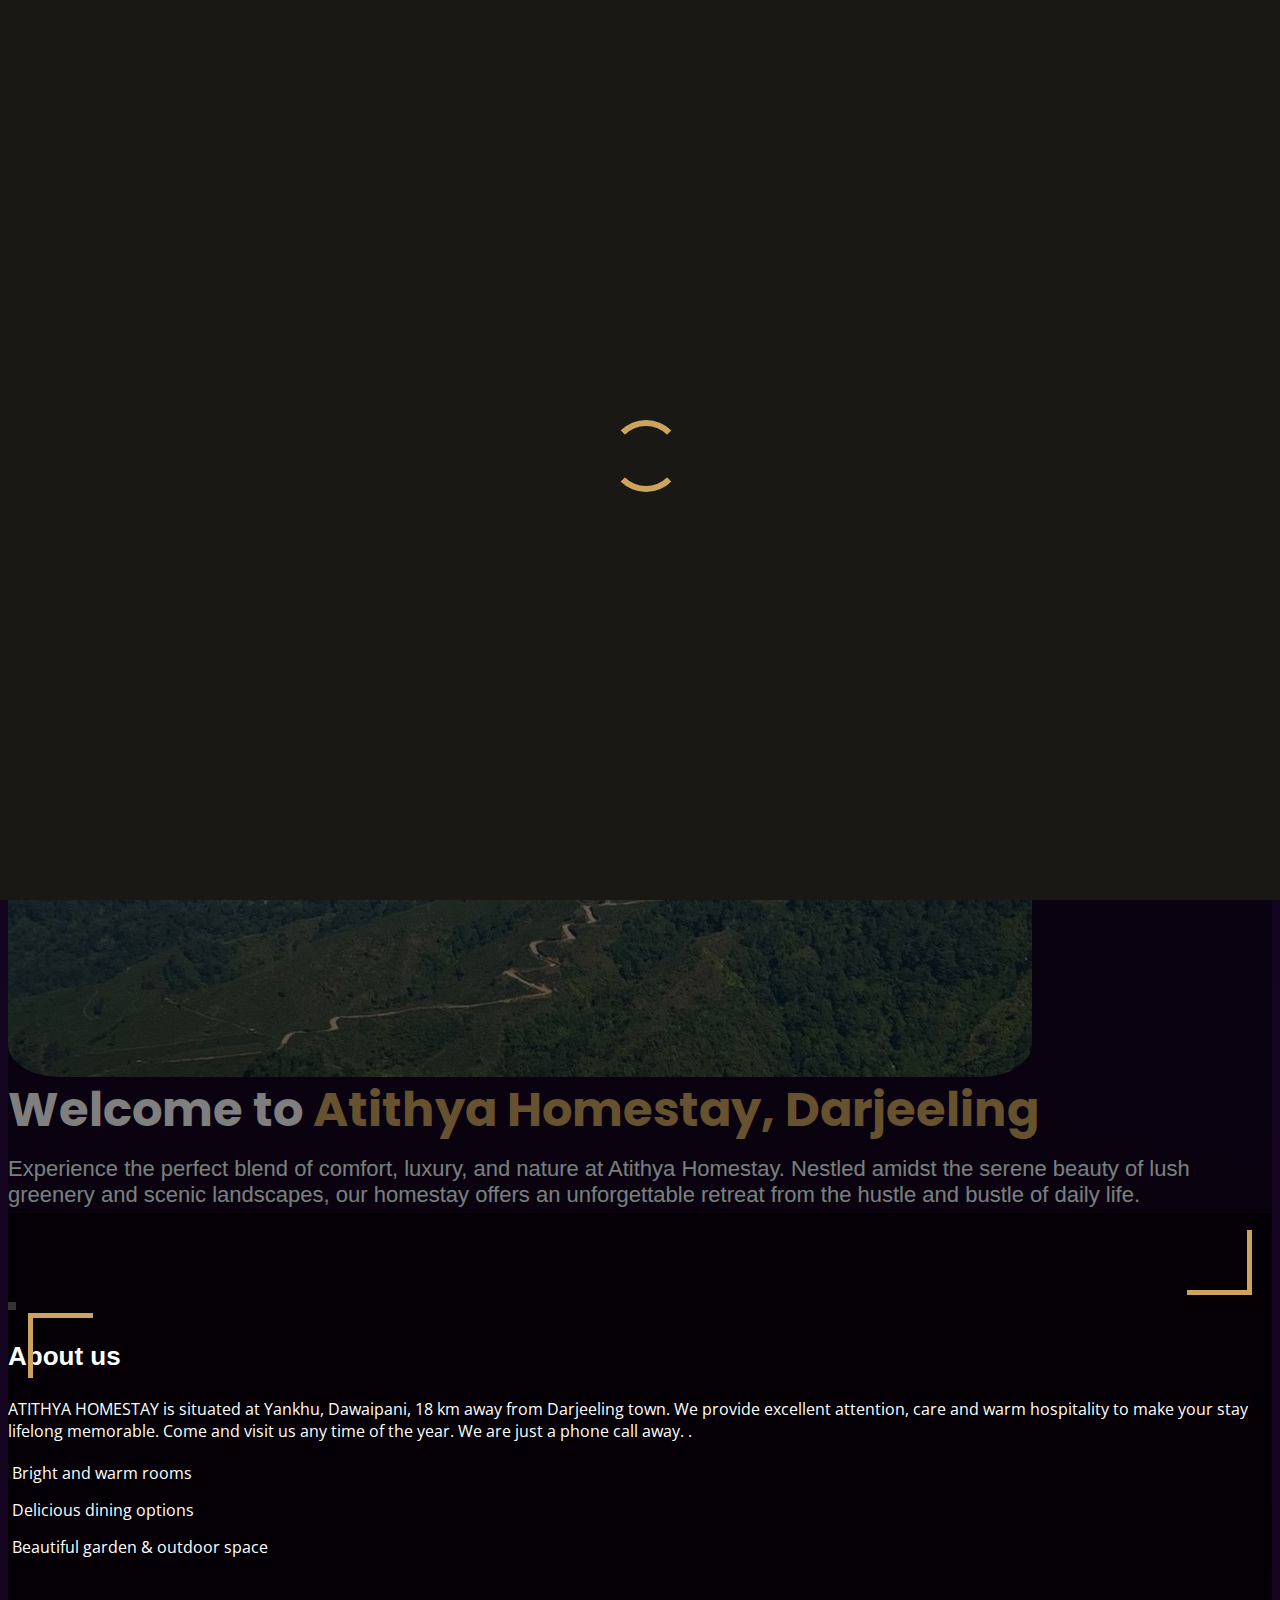
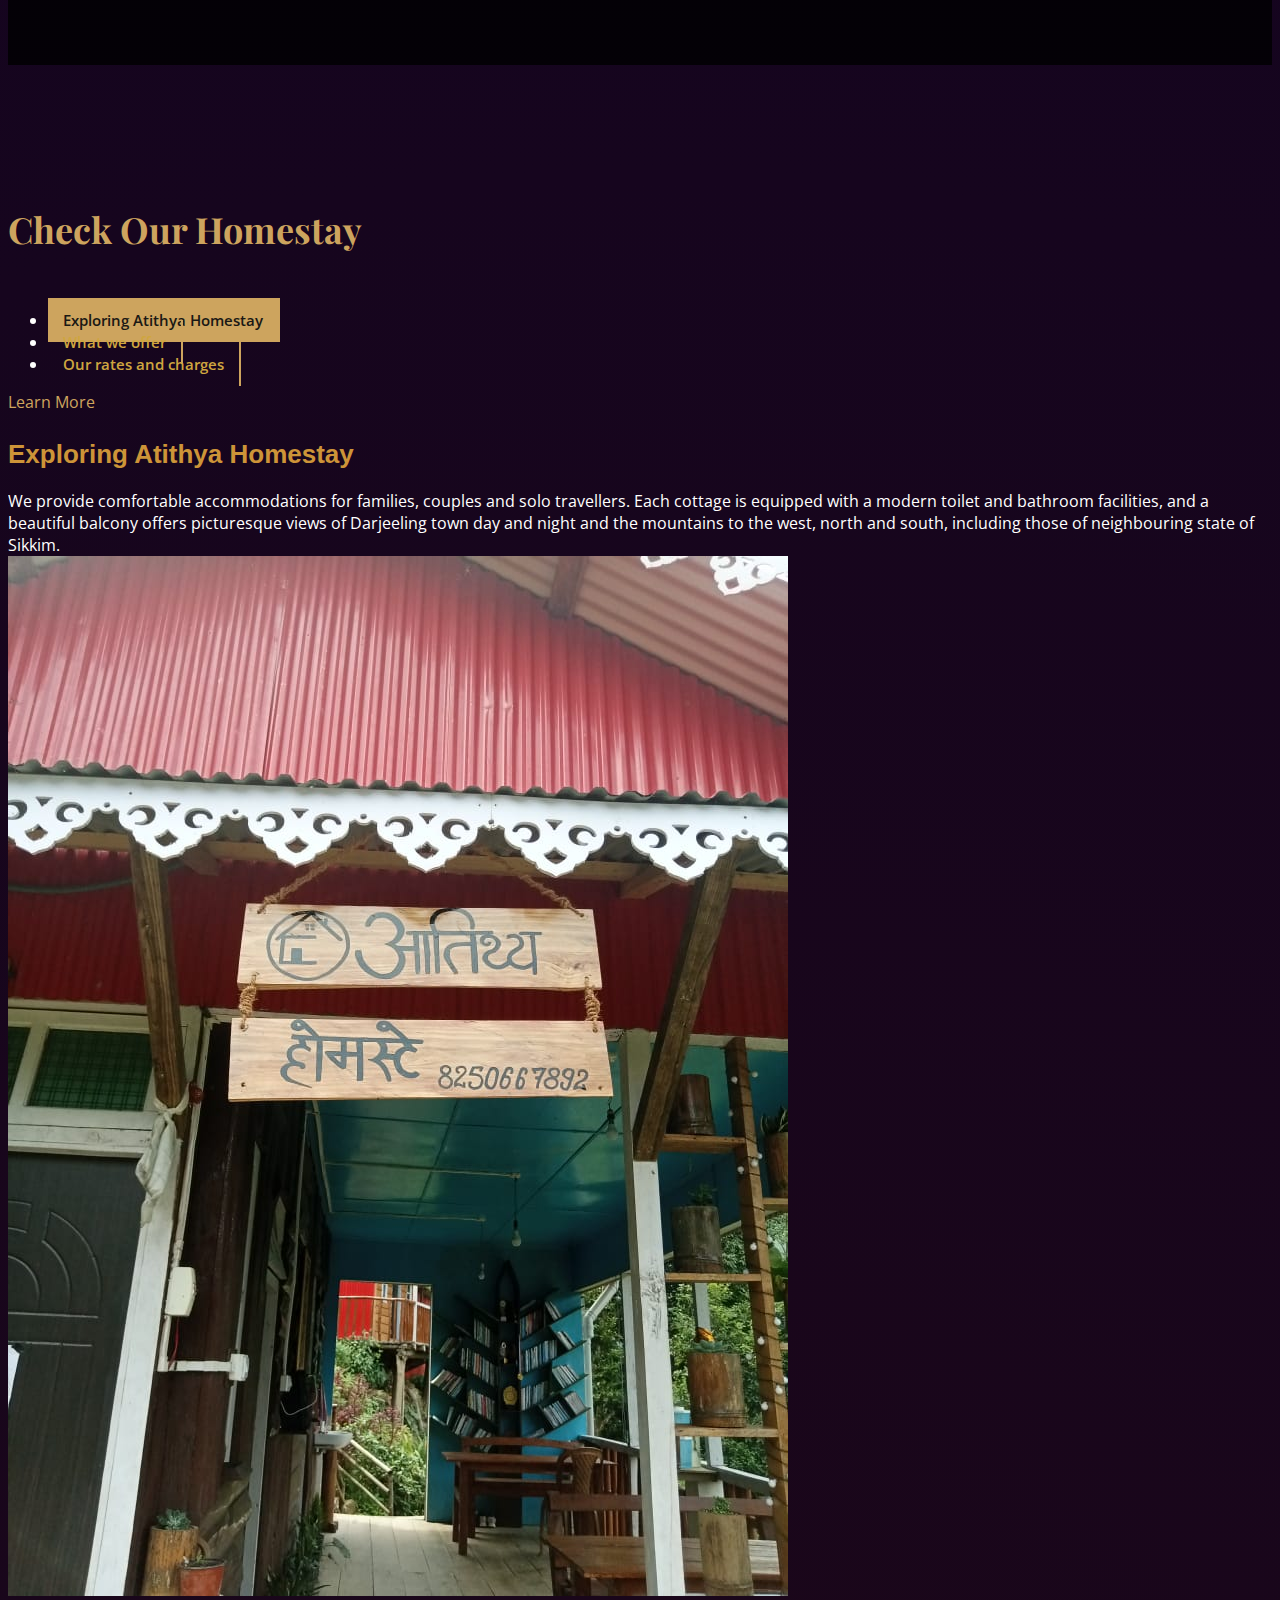
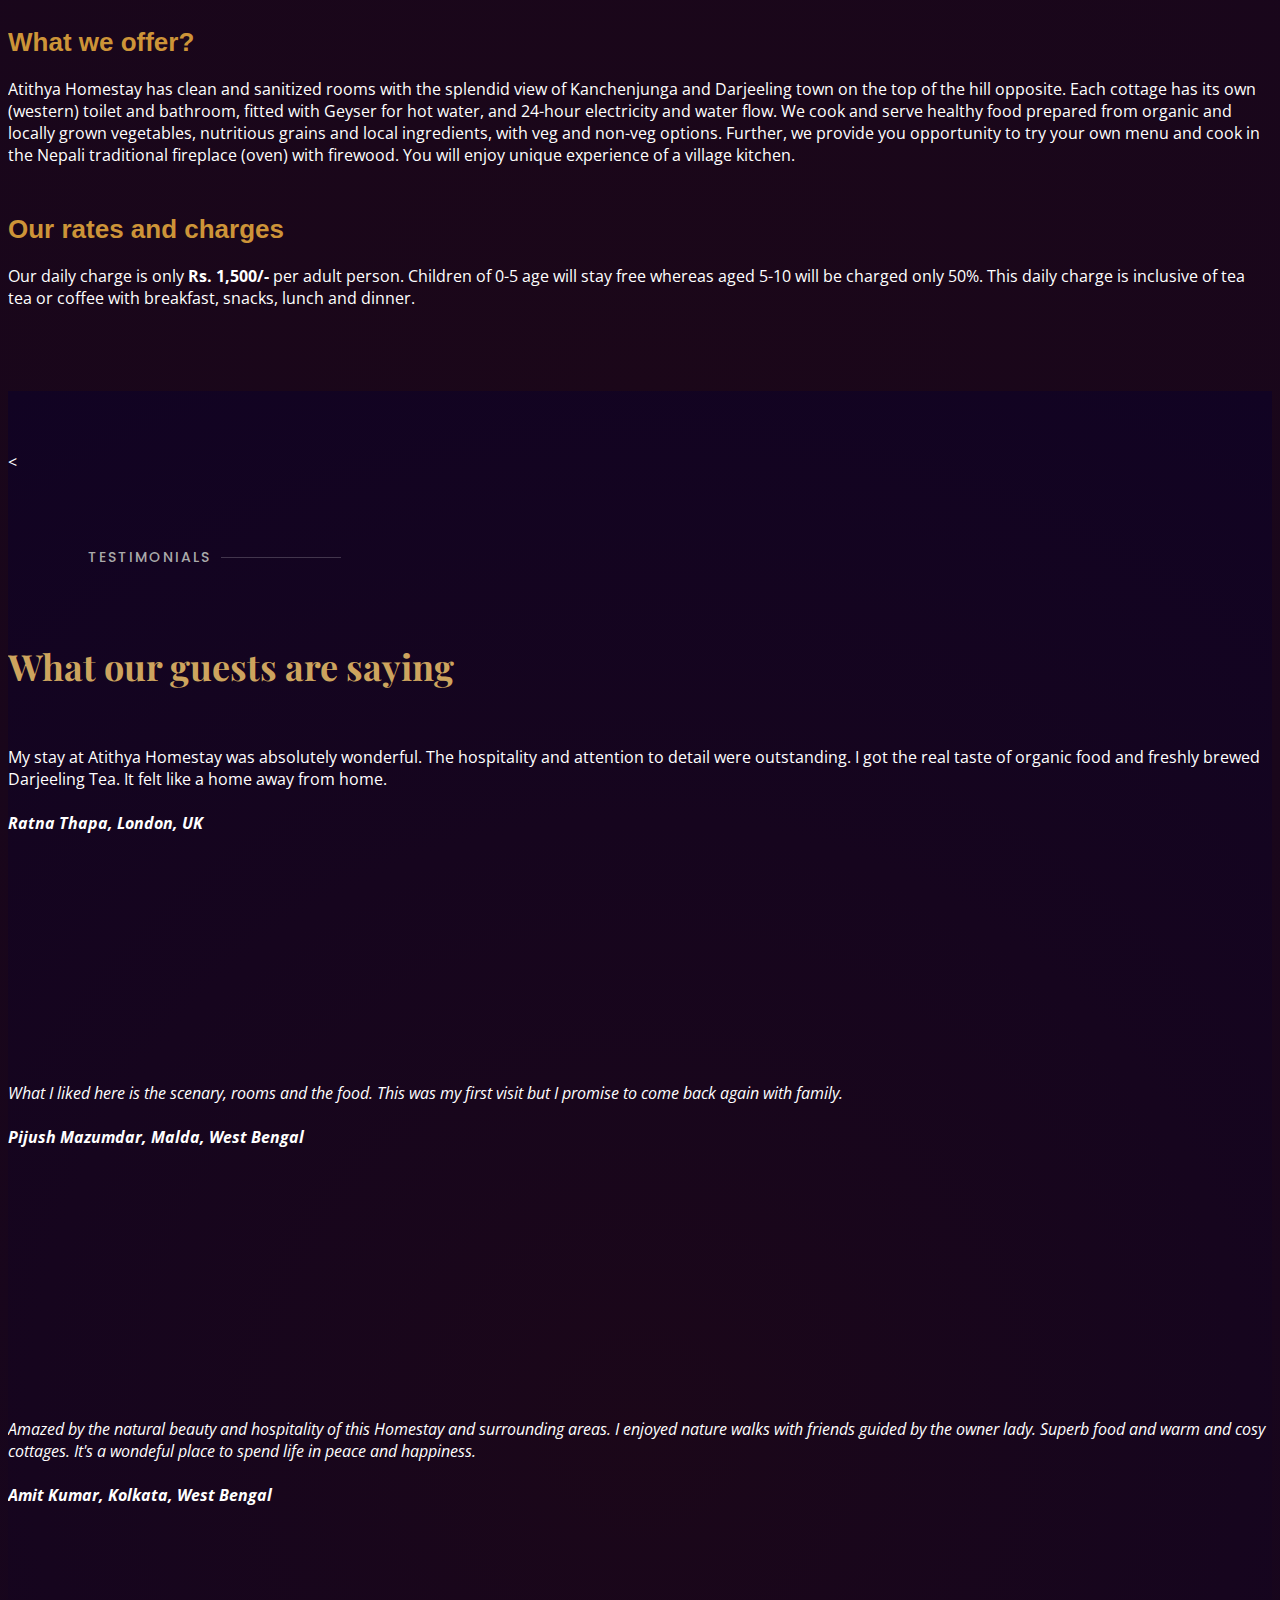
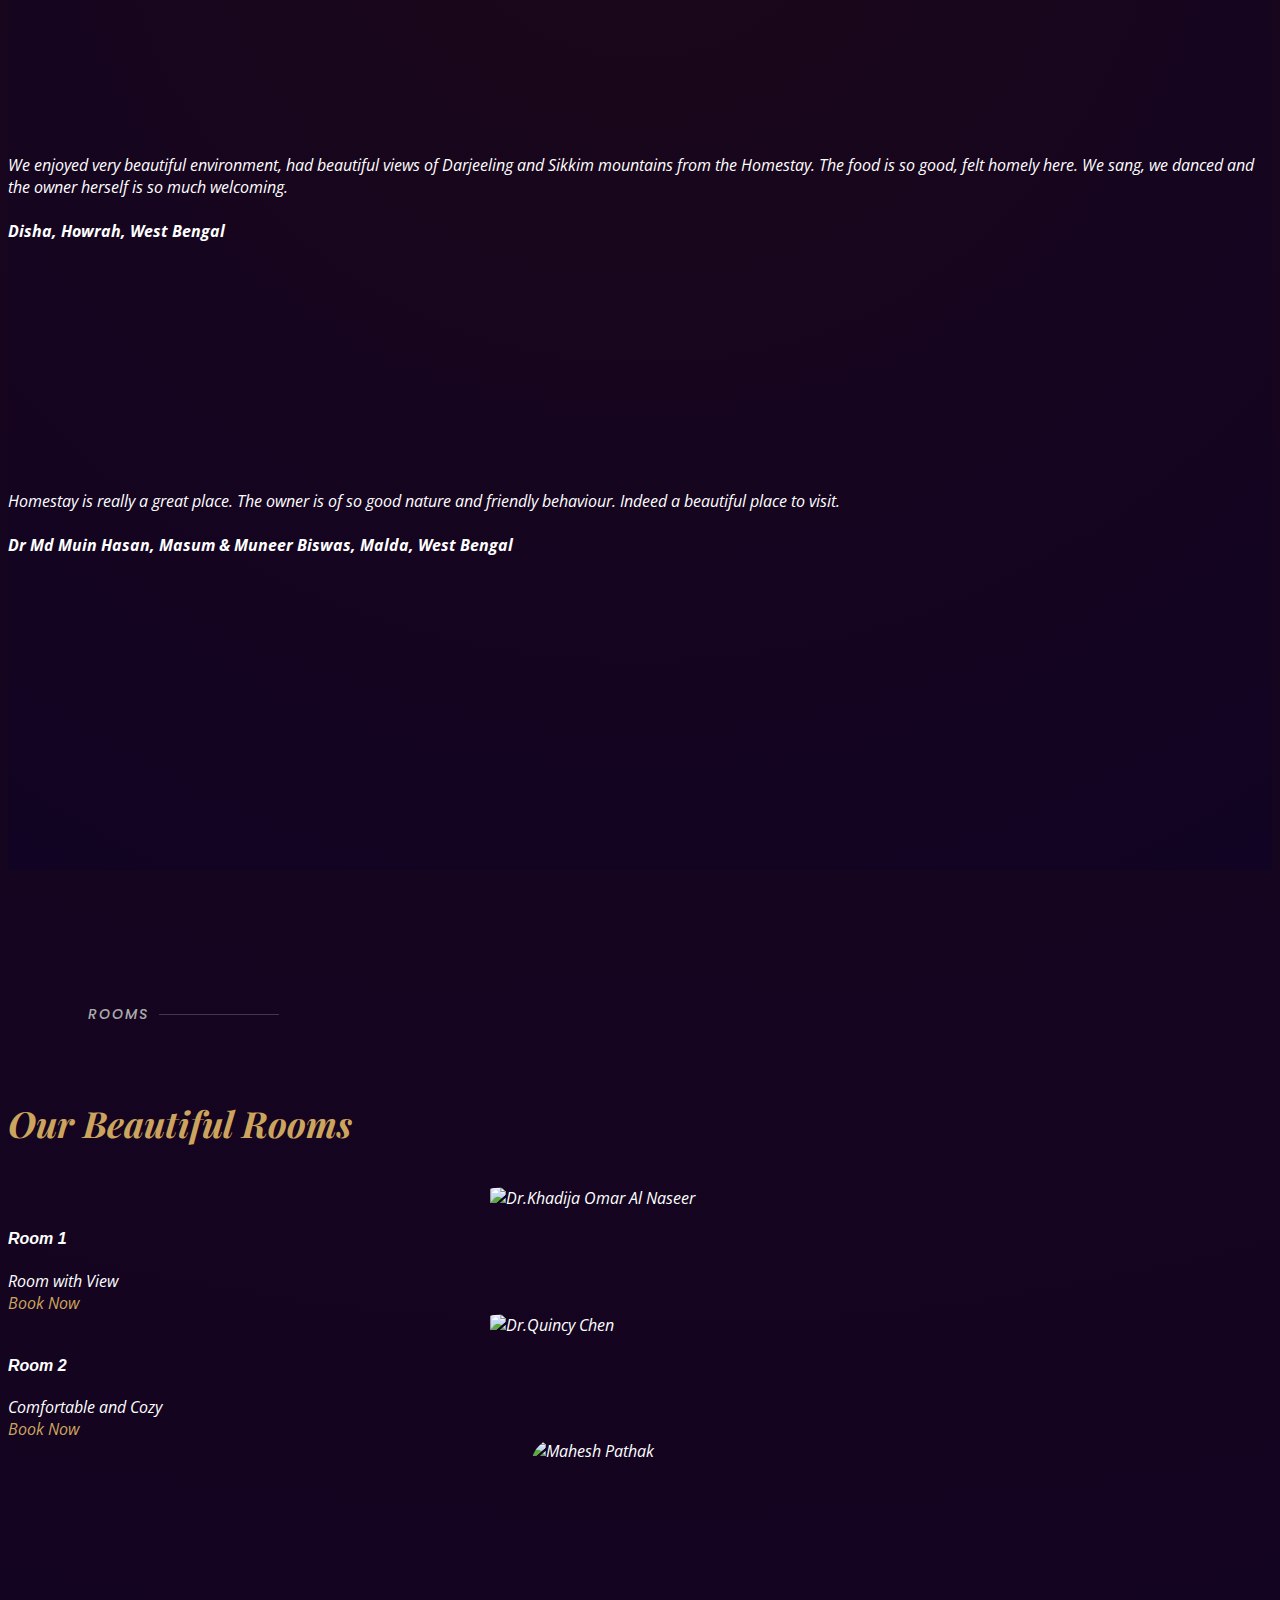
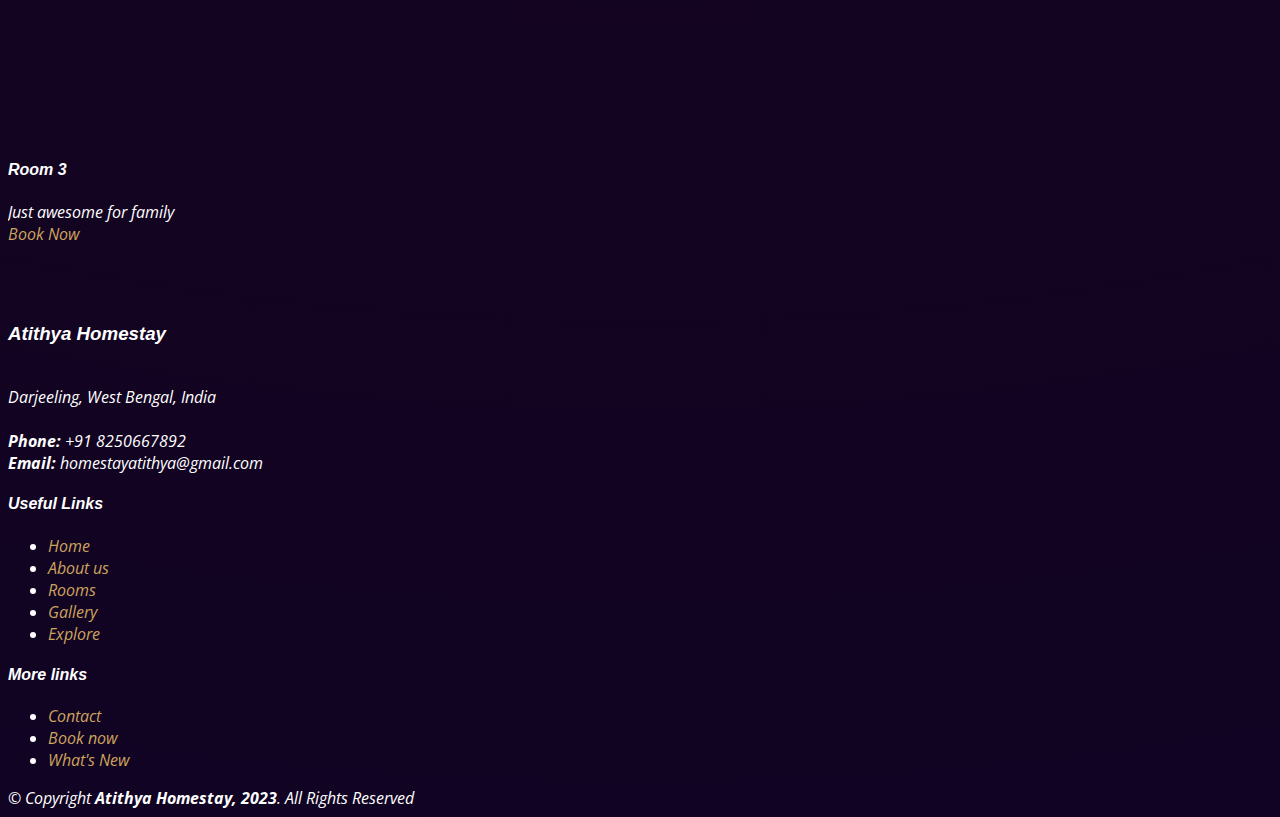
==== commit ead676c1: "Update index.html" ====
--- a/index.html
+++ b/index.html
@@ -240,7 +240,7 @@
               <i class="bx bxs-quote-alt-right quote-icon-right"></i>
             <br>
             <br>
-            *Ratna* *Thapa*, *London*, *UK*
+            <i><strong>Ratna Thapa, London, UK</strong><i></i>
             </p>
           </div>
         </div><!-- End testimonial item -->
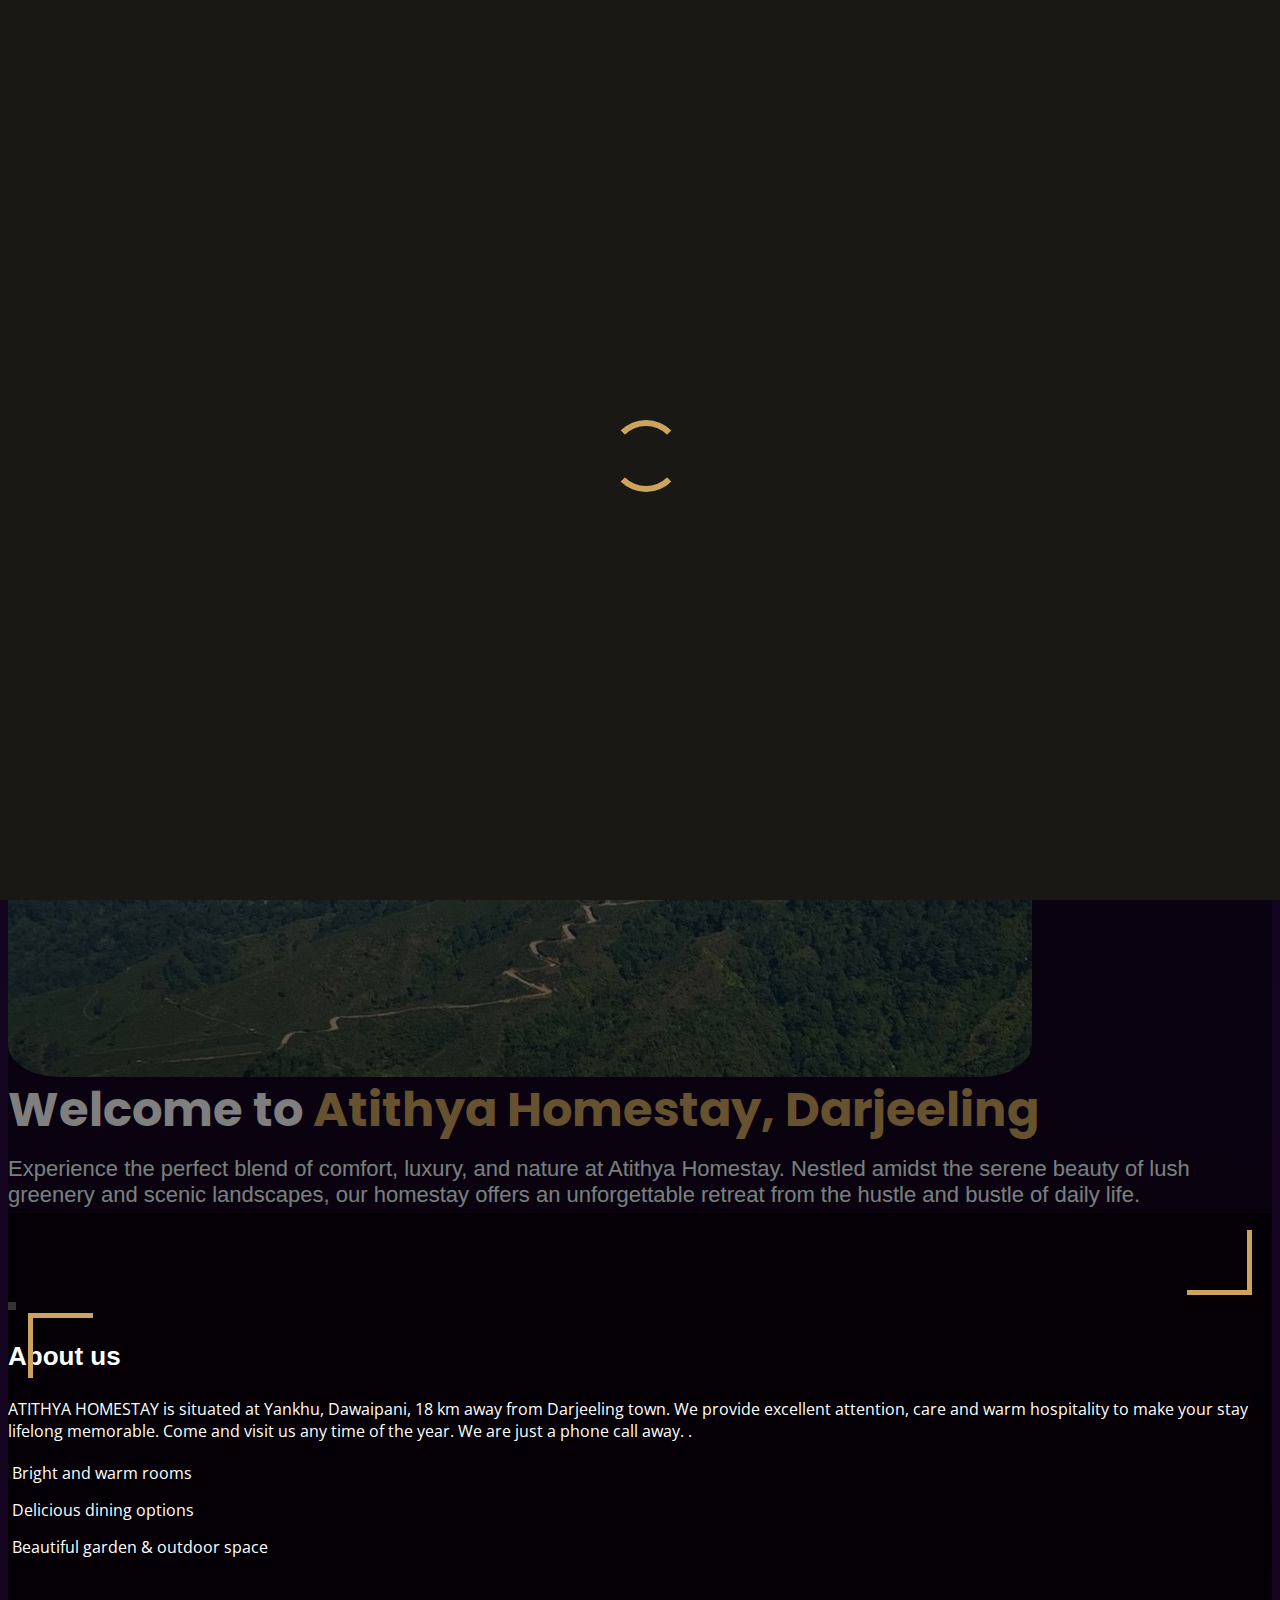
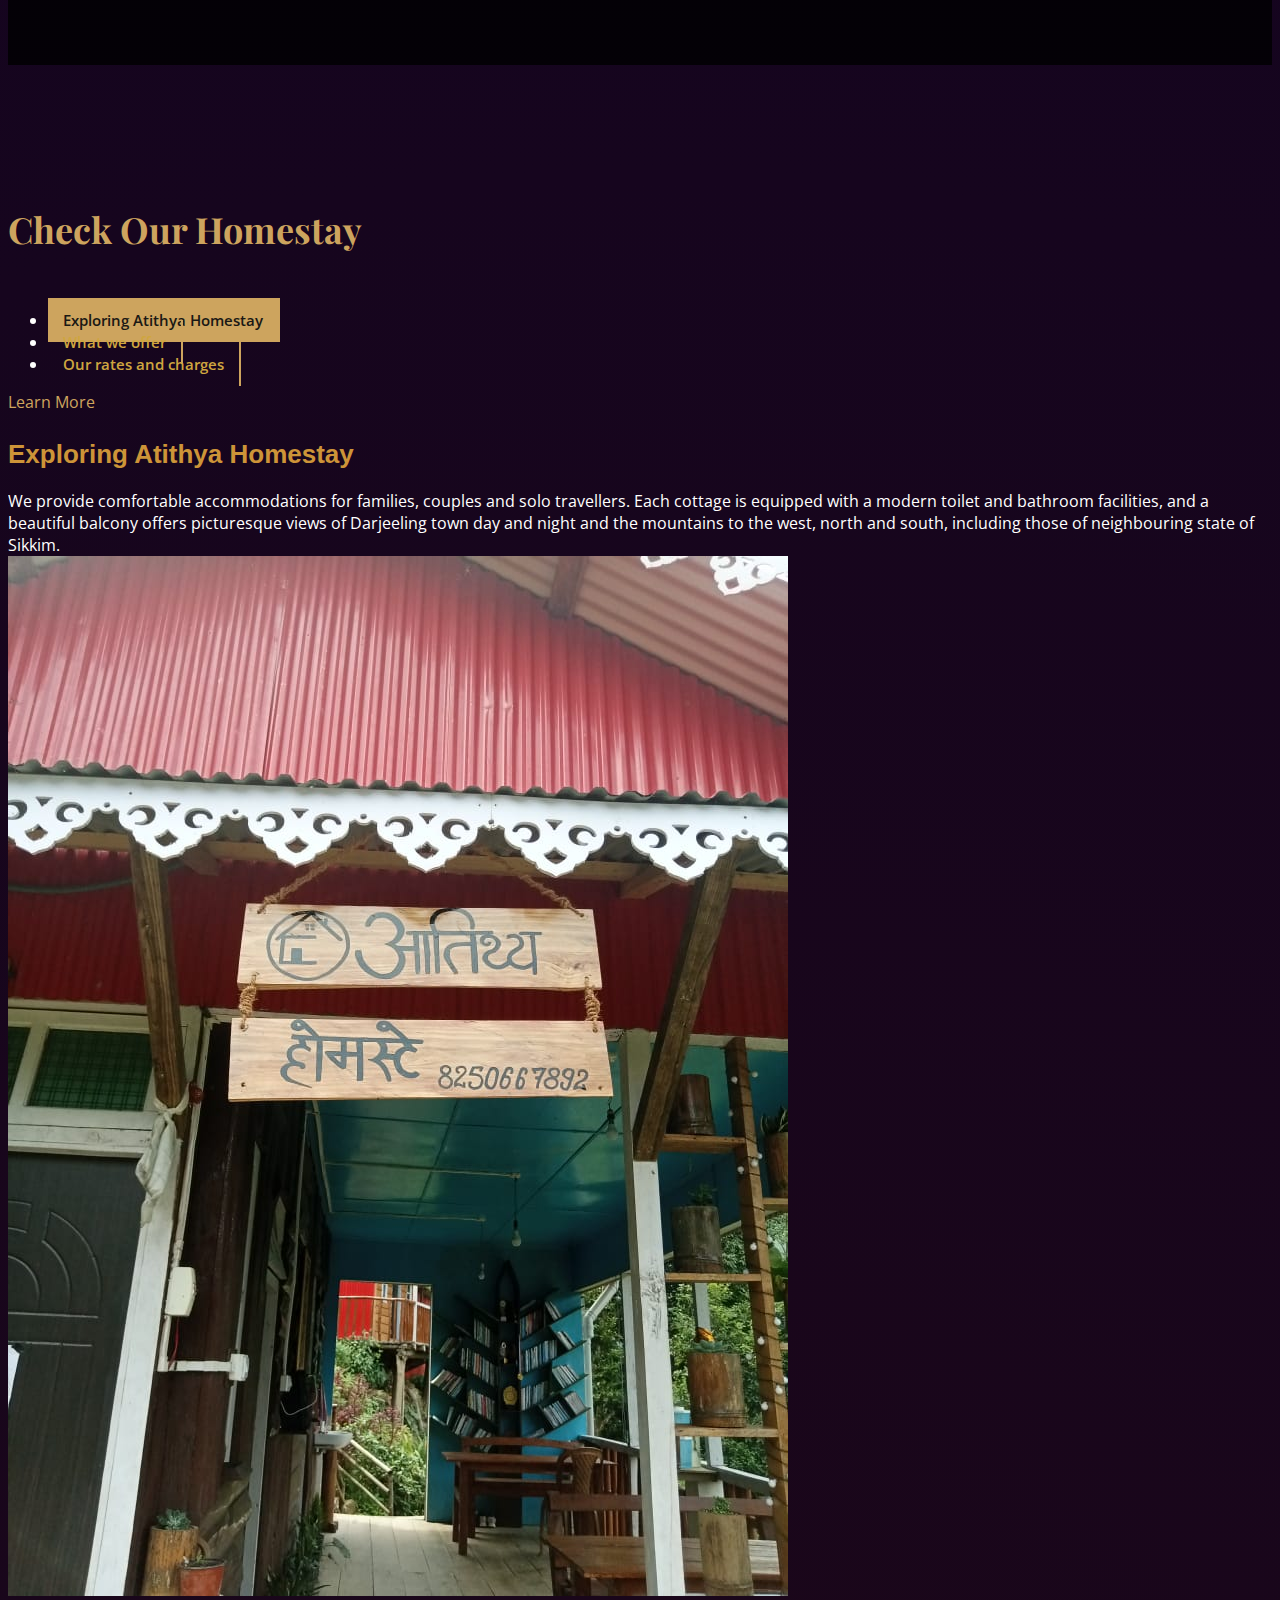
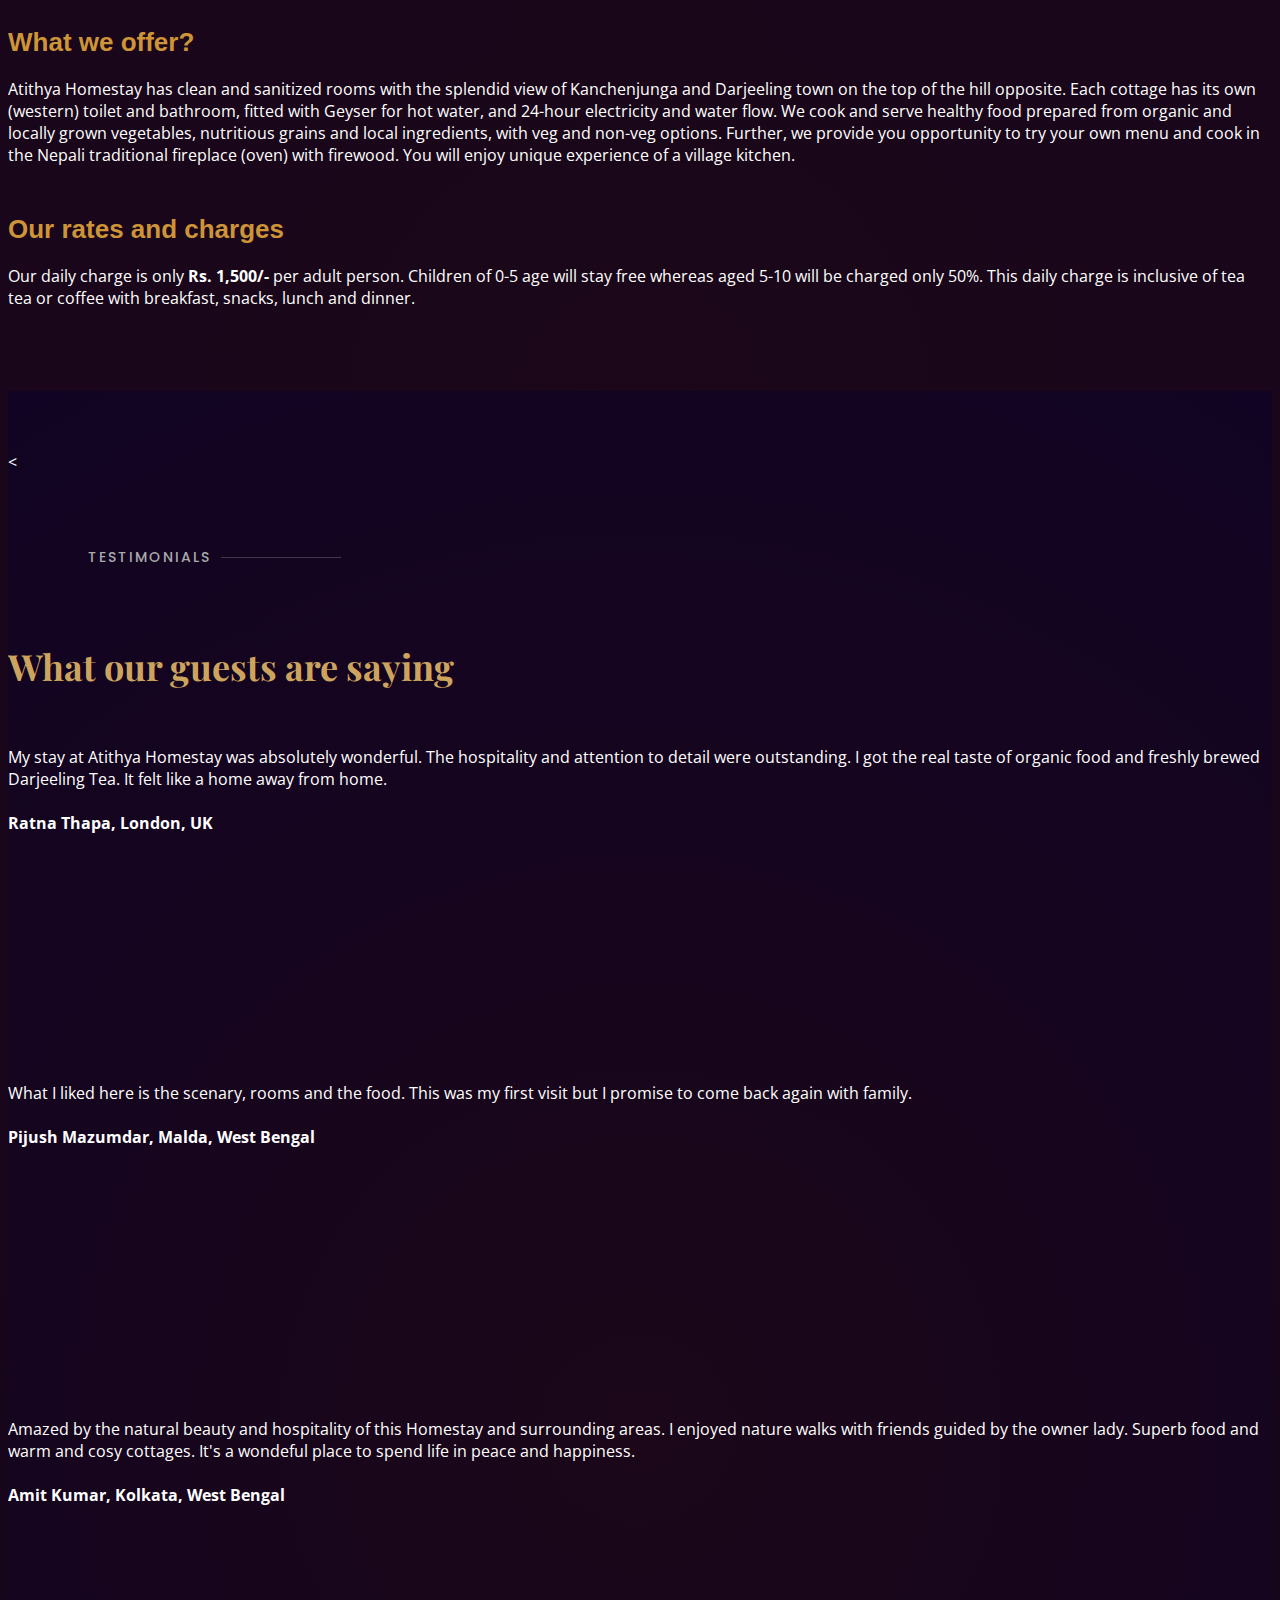
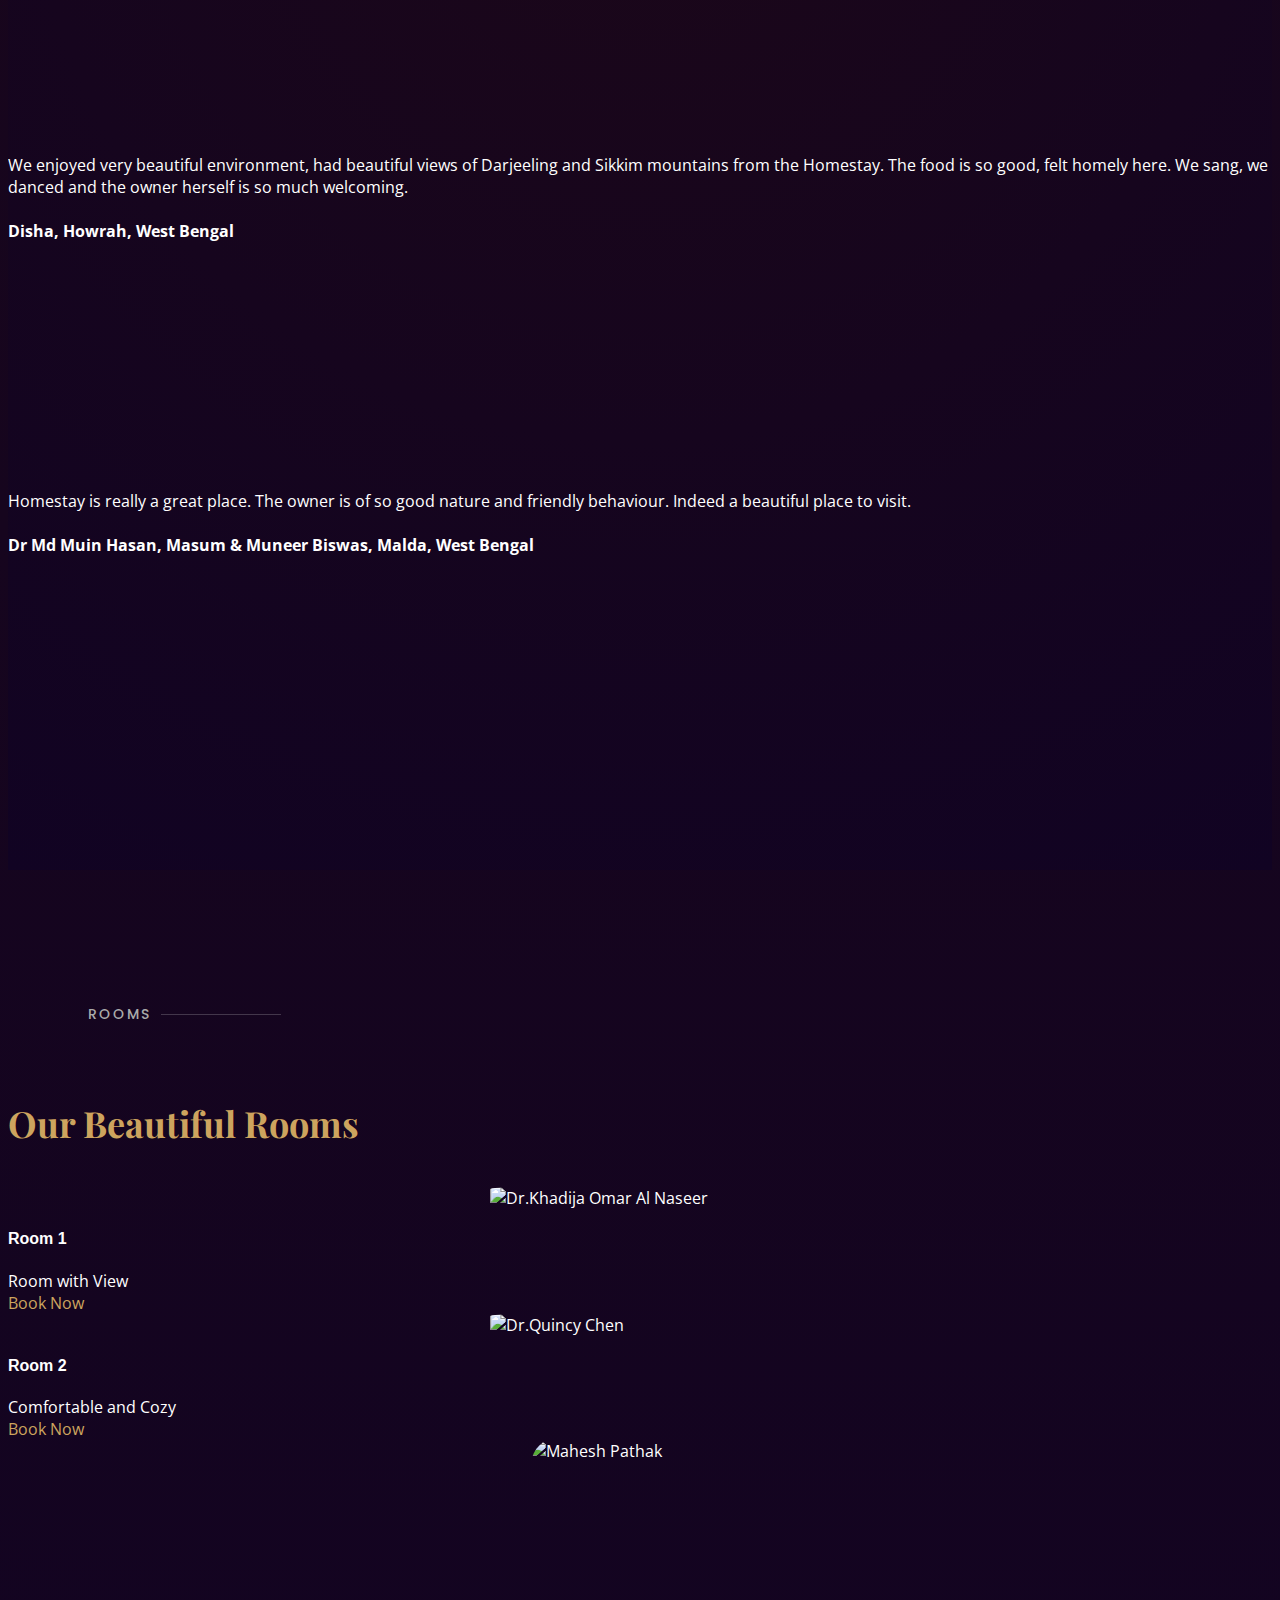
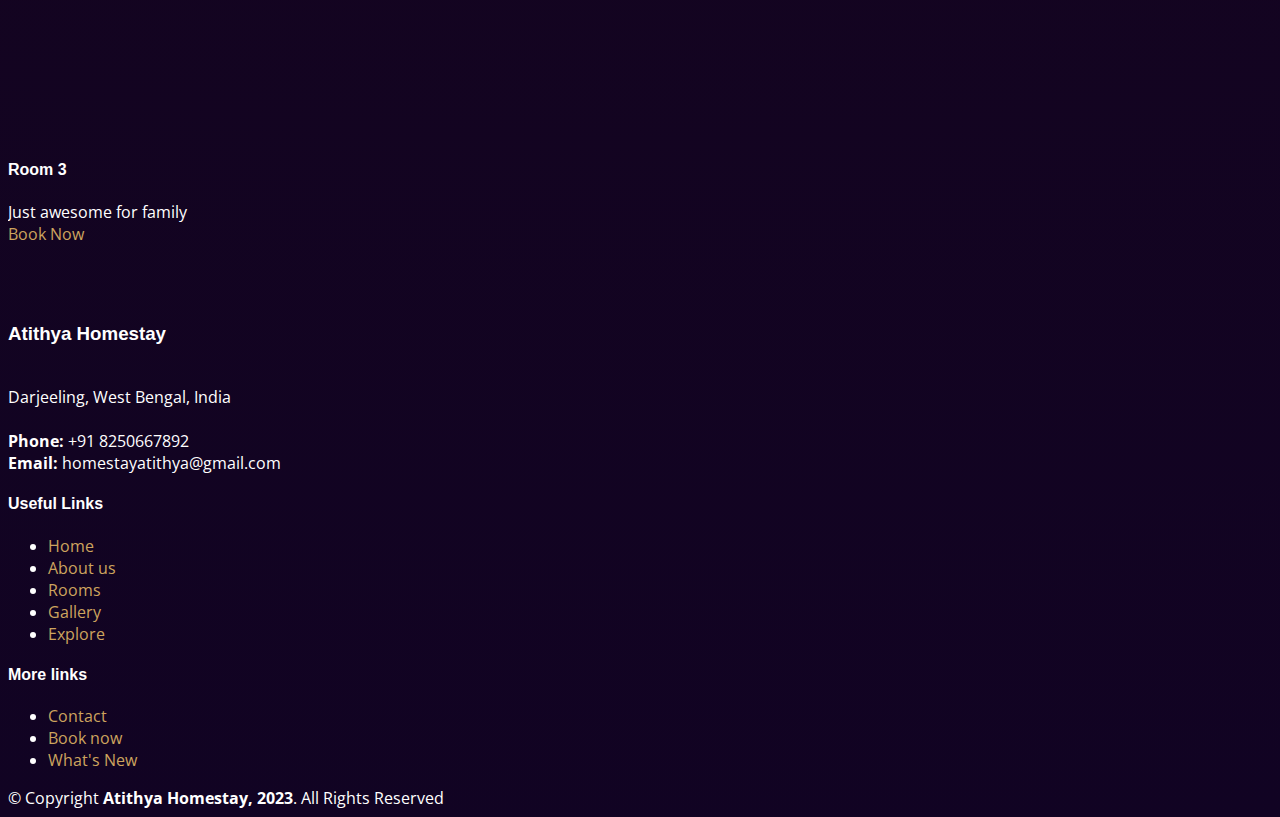
==== commit b98d26ae: "Update index.html" ====
--- a/index.html
+++ b/index.html
@@ -240,7 +240,7 @@
               <i class="bx bxs-quote-alt-right quote-icon-right"></i>
             <br>
             <br>
-            <i><strong>Ratna Thapa, London, UK</strong><i></i>
+            <strong>Ratna Thapa, London, UK</strong>
             </p>
           </div>
         </div><!-- End testimonial item -->
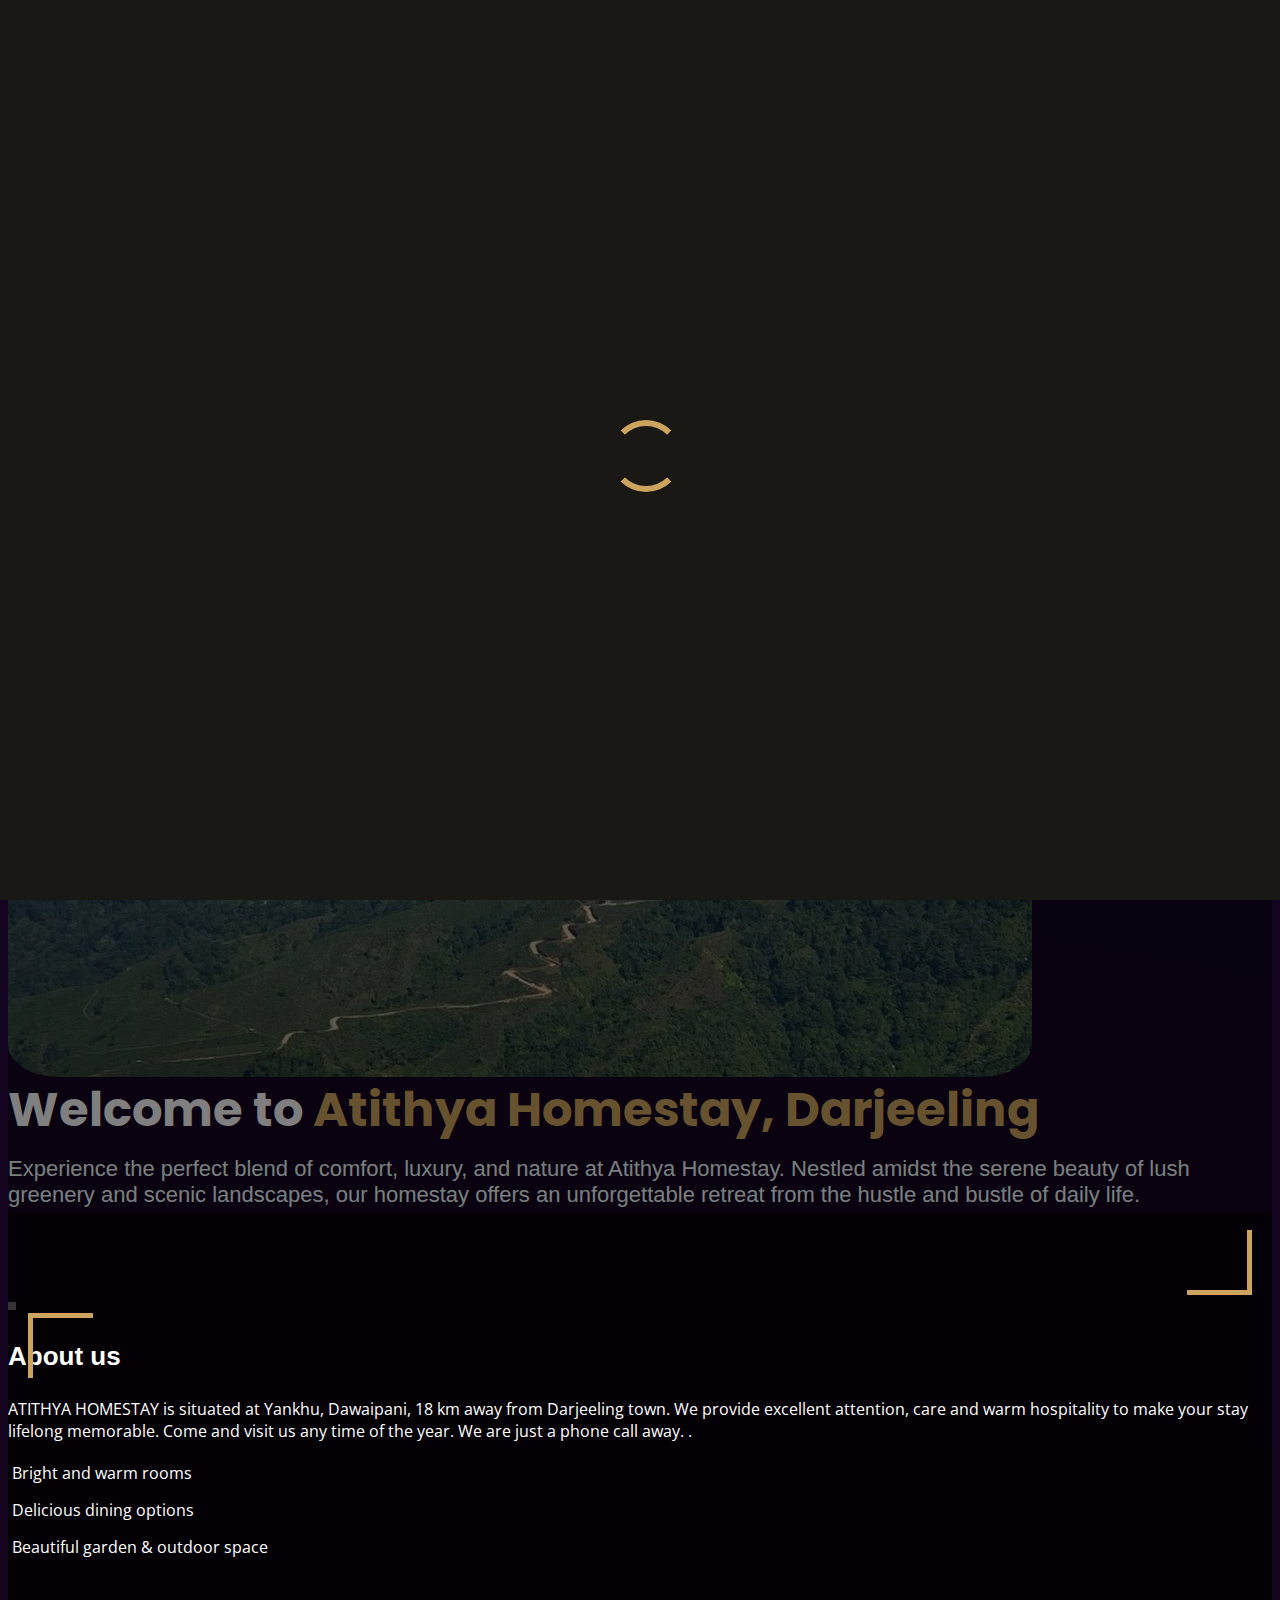
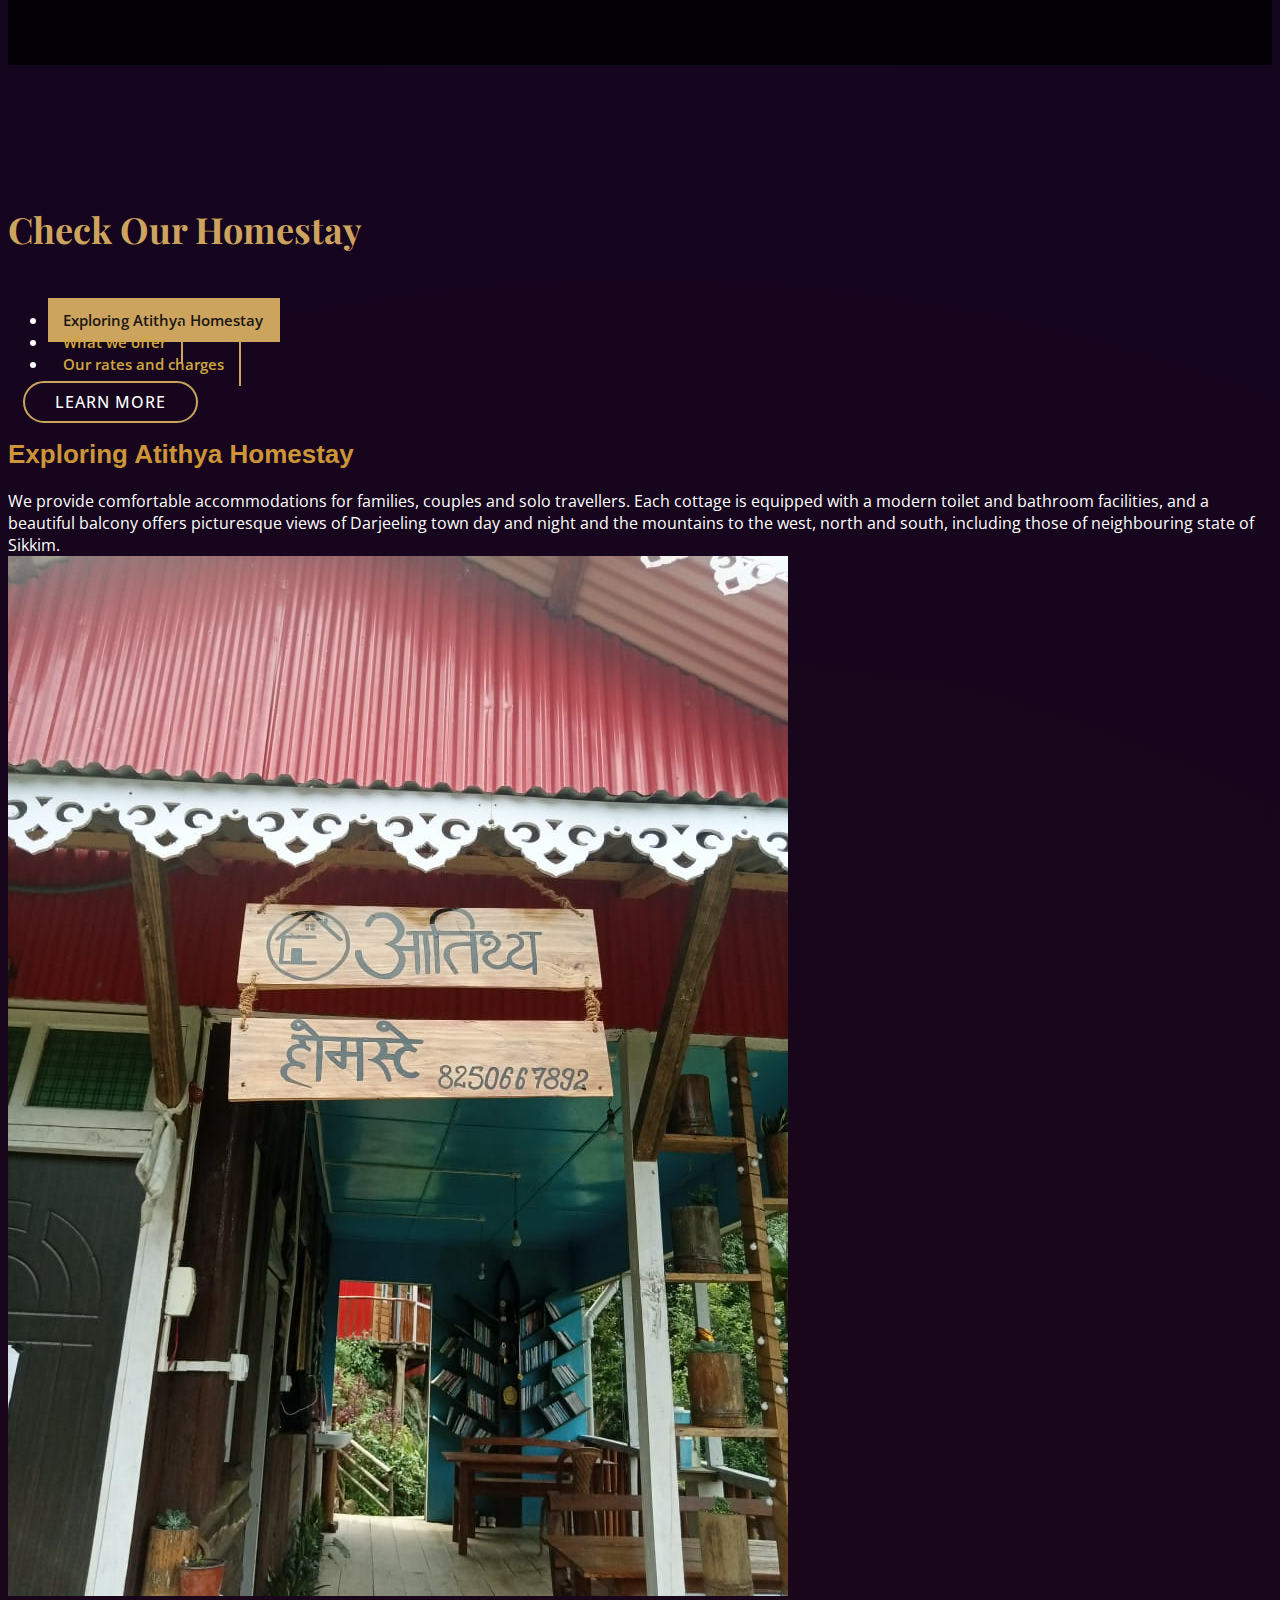
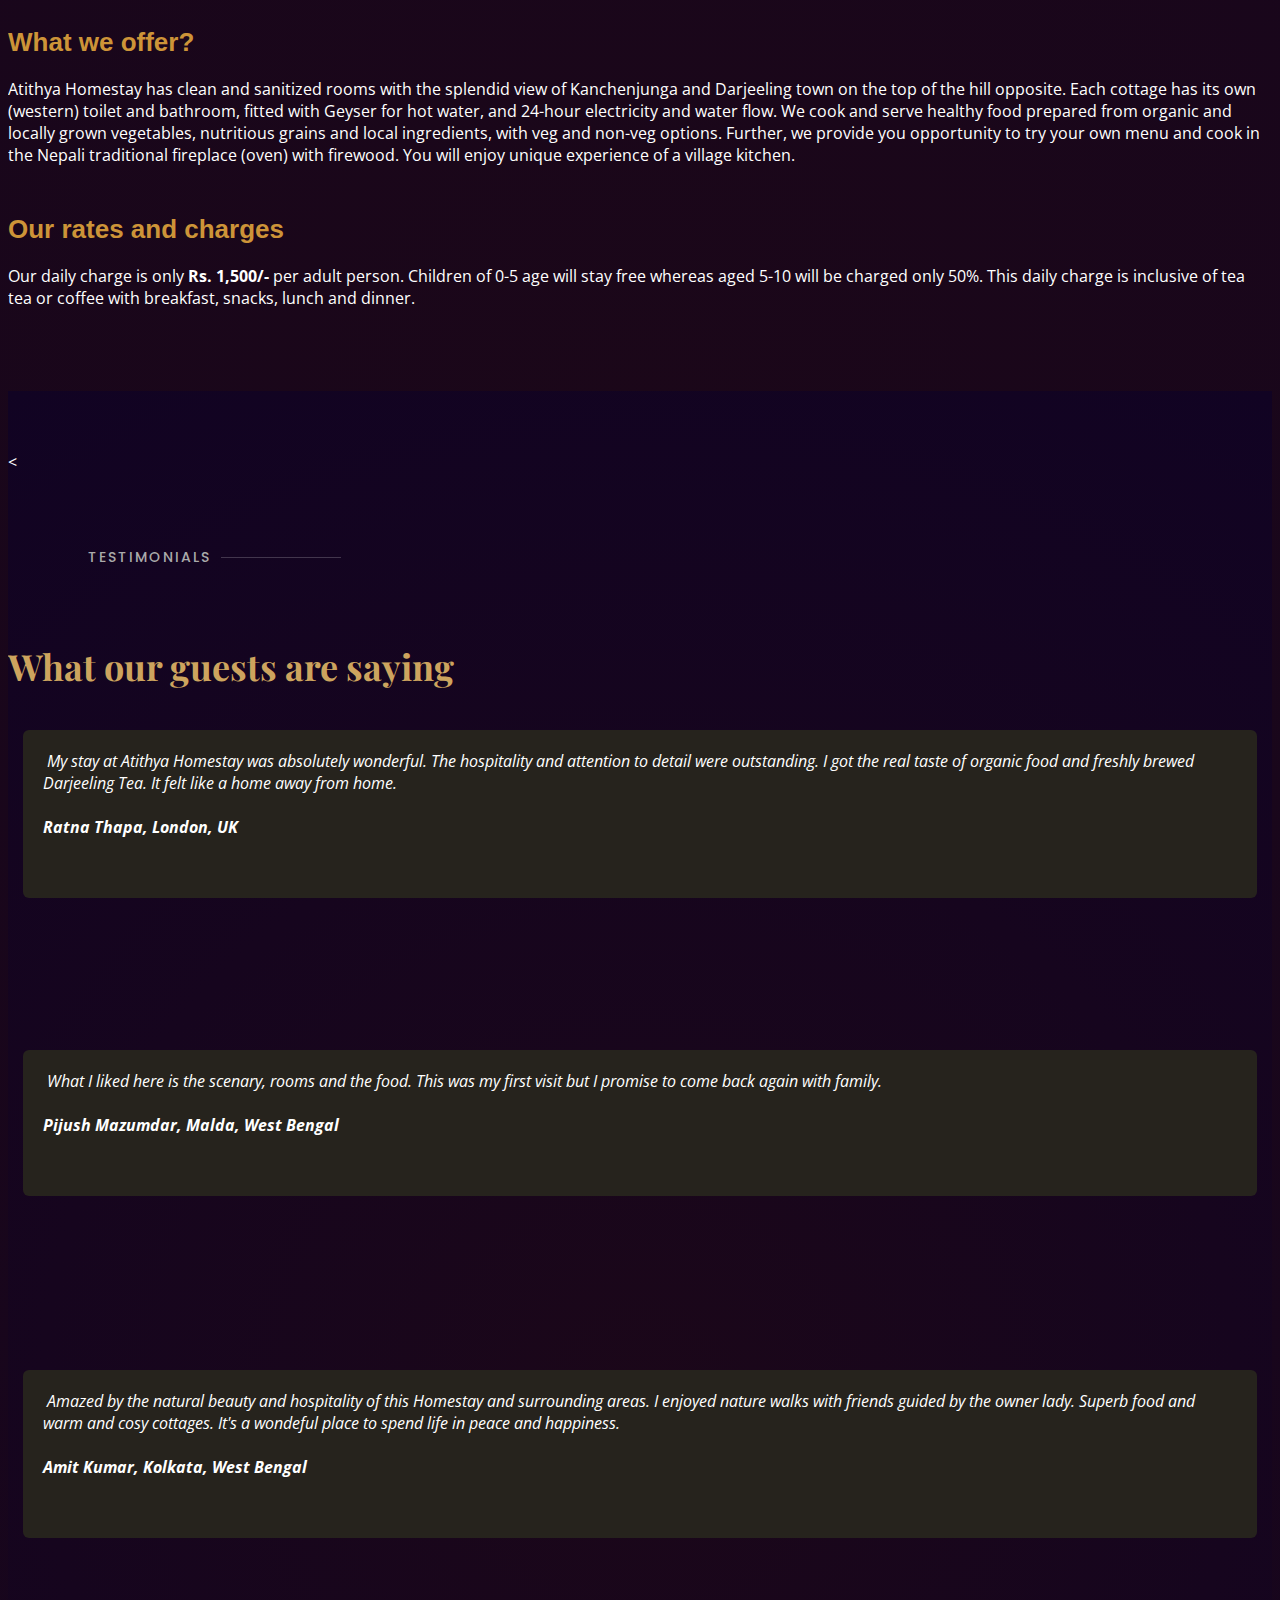
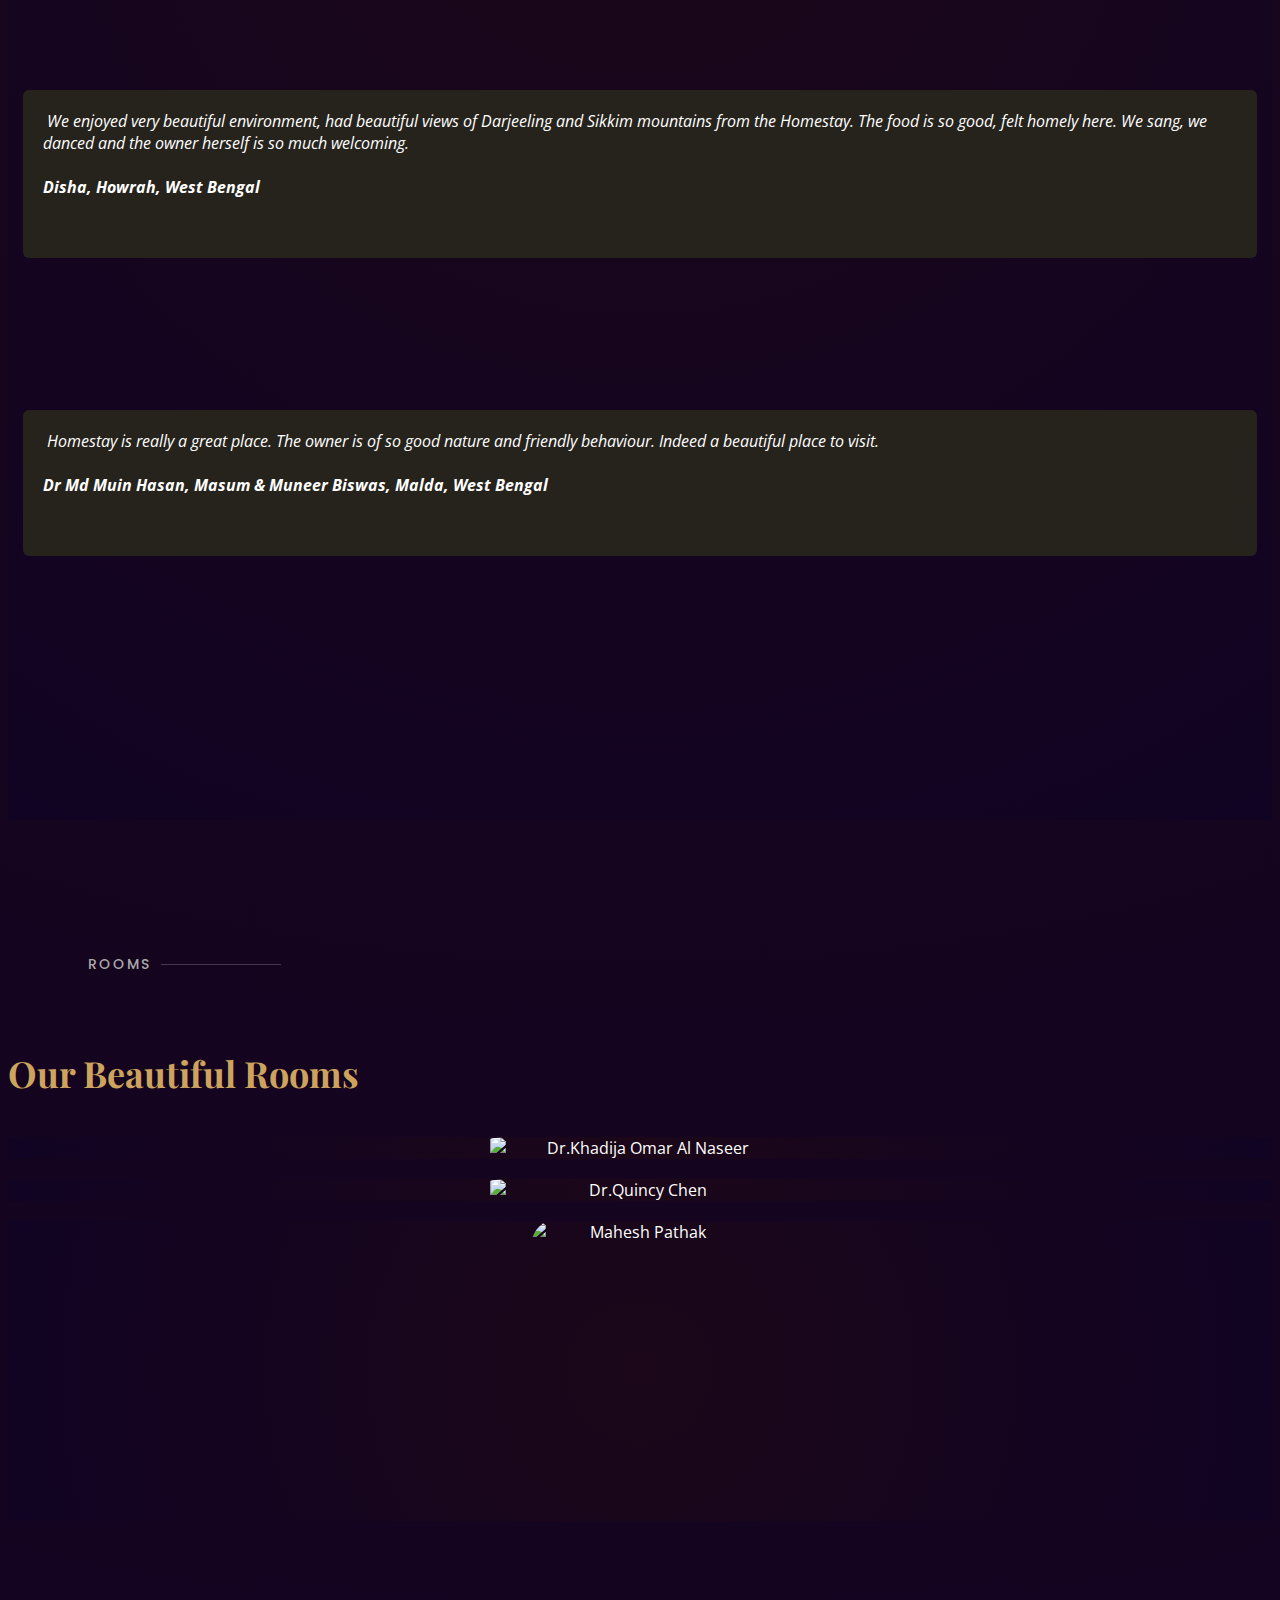
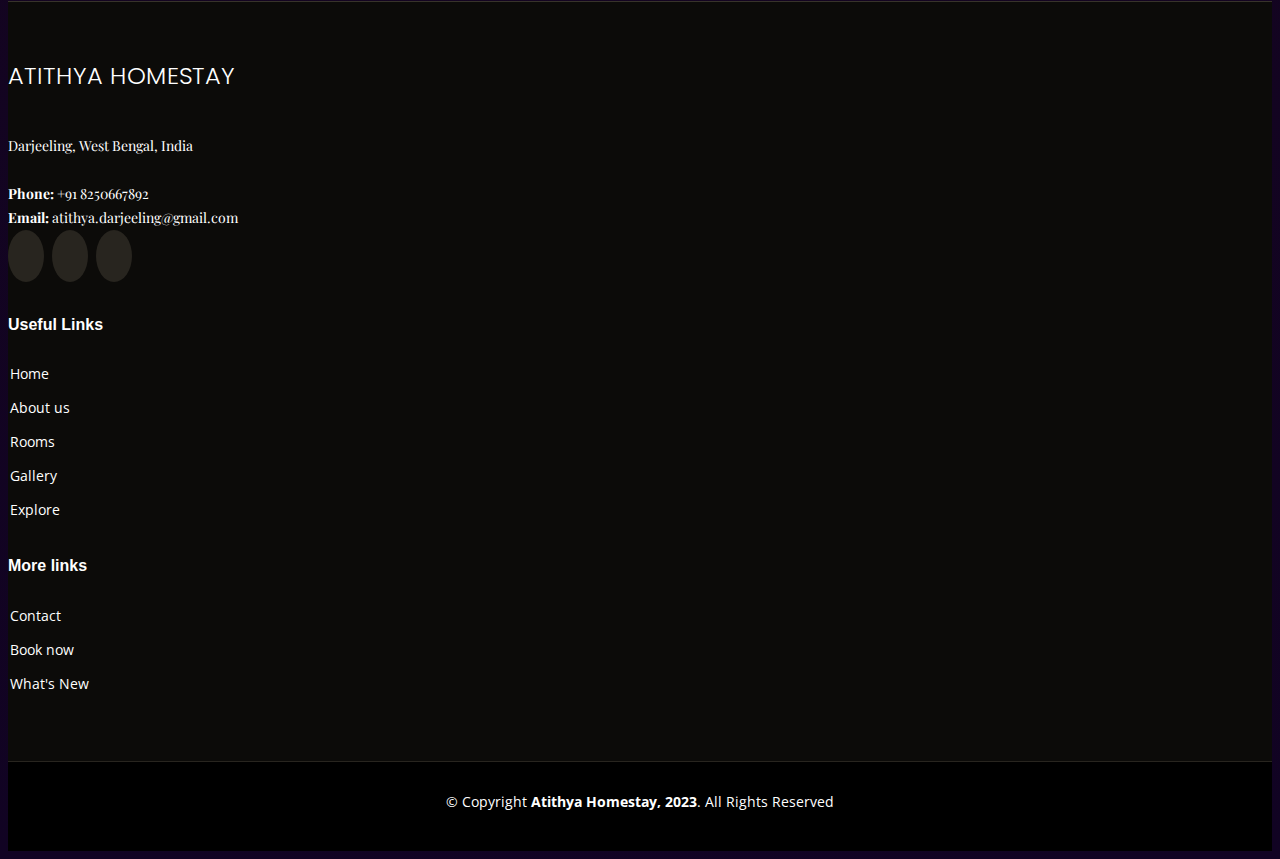
==== commit ec360acc: "Update index.html" ====
--- a/index.html
+++ b/index.html
@@ -382,7 +382,7 @@
                  <br>
                 Darjeeling, West Bengal, India<br><br>
                 <strong>Phone:</strong> +91 8250667892<br>                
-                <strong>Email:</strong> homestayatithya@gmail.com<br>
+                <strong>Email:</strong> atithya.darjeeling@gmail.com<br>
               </p>
               <div class="social-links mt-3">
                 <a href="#" class="twitter"><i class="bx bxl-twitter"></i></a>
--- a/assets/css/style.css
+++ b/assets/css/style.css
@@ -114,6 +114,7 @@
     display: inline-block !important;
   }
 }
+
 /*--------------------------------------------------------------
 # Disable aos animation delay on mobile devices
 --------------------------------------------------------------*/
@@ -196,7 +197,7 @@
   line-height: 1;
   font-weight: 300;
   letter-spacing: 1px;
-  
+
   font-family: "Poppins", sans-serif;
 }
 
@@ -463,7 +464,8 @@
 #hero {
   width: 100%;
   height: 100vh;
-  background-image: radial-gradient(circle at center, #1b0719, #110323); /* Replace with your desired gradient colors */
+  background-image: radial-gradient(circle at center, #1b0719, #110323);
+  /* Replace with your desired gradient colors */
   background-size: cover;
   position: relative;
   padding: 0;
@@ -912,7 +914,7 @@
 
 .menu #menu-flters {
   padding: 0;
-  margin:  auto 0 auto;
+  margin: auto 0 auto;
   list-style: none;
   text-align: center;
   border-radius: 50px;
@@ -1298,7 +1300,8 @@
   font-size: 14px;
   color: rgba(255, 255, 255, 0.6);
   margin: 0 0 0 45px;
-  
+}
+
 .testimonials .testimonial-item .quote-icon-left,
 .testimonials .testimonial-item .quote-icon-right {
   color: #d3af71;
@@ -1750,32 +1753,34 @@
   color: #fff;
 }
 
-.aboutus
-{
+.aboutus {
   margin-top: 10%;
 }
-.h3
-{
+
+.h3 {
   color: #cda45e;
 }
-.p
-{
- color: #cda45e;
-}
-.aboutus .h3
-{
+
+.p {
+  color: #cda45e;
+}
+
+.aboutus .h3 {
   color: #b96b0c;
 }
+
 /* Mobile Menu Styles */
 #mobile-menu {
   position: absolute;
-  top: 60px; /* Adjust this value to position the menu below the header */
+  top: 60px;
+  /* Adjust this value to position the menu below the header */
   right: 0;
   background-color: #fff;
   border-radius: 5px;
   box-shadow: 0px 0px 10px rgba(0, 0, 0, 0.2);
   z-index: 999;
-  width: 250px; /* Adjust the menu width as needed */
+  width: 250px;
+  /* Adjust the menu width as needed */
   padding: 10px;
   display: none;
 }
@@ -1801,29 +1806,28 @@
 }
 
 /* Show mobile menu when button is clicked */
-.mobile-menu-button.active + #mobile-menu {
+.mobile-menu-button.active+#mobile-menu {
   display: block;
 }
-.contact
-{
+
+.contact {
   margin-top: 10%;
 }
-.book-a-table-btn
-{
+
+.book-a-table-btn {
   text-align: center;
 }
-.hidden-content
-{
+
+.hidden-content {
   margin-top: 80px;
 }
 
-.hidden-content p
-{
+.hidden-content p {
   color: #bcafbd;
-  font-style:aerial, sans-serif;
-}
-.hidden-content h3
-{
+  font-style: aerial, sans-serif;
+}
+
+.hidden-content h3 {
   color: #d3af71;
 }
 
@@ -1840,12 +1844,14 @@
   transition: 0.3s;
   max-width: 200px;
 }
-.learn-more-btn :hover{
+
+.learn-more-btn :hover {
   color: #cda45e;
   max-width: 220px;
   background-image: #941147aa;
   text-align: center;
 }
+
 /* Style for the form */
 form {
   background-color: #1b042e;
@@ -1876,6 +1882,7 @@
     padding: 10px;
   }
 }
+
 /* Style for the Blog section */
 .blog {
   padding: 160px 0;
@@ -1936,65 +1943,85 @@
 .btn-primary:hover {
   background-color: #0056b3;
 }
+
 /* Style for the "Book Now" section */
 .book-now {
   background-image: radial-gradient(circle at center, #2d0931, #12021a);
-  padding: 50px; /* Padding around the section */
-  margin-top:150px;
+  padding: 50px;
+  /* Padding around the section */
+  margin-top: 150px;
 }
 
 .book-now h2 {
-  color: rgb(205, 142, 25); /* Heading color */
-  font-size: 24px; /* Heading font size */
+  color: rgb(205, 142, 25);
+  /* Heading color */
+  font-size: 24px;
+  /* Heading font size */
 }
 
 /* Style for the form elements */
 .booking-form {
-  margin-top: 120px; /* Spacing between the form and the heading */
+  margin-top: 120px;
+  /* Spacing between the form and the heading */
 }
 
 .form-group {
-  margin-bottom: 20px; /* Spacing between form groups */
+  margin-bottom: 20px;
+  /* Spacing between form groups */
 }
 
 /* Style for the submit button */
 .btn-primary {
-  background-color: #007bff; /* Button background color */
-  color: #fff; /* Button text color */
-  font-size: 18px; /* Button font size */
-  padding: 10px 20px; /* Button padding */
+  background-color: #007bff;
+  /* Button background color */
+  color: #fff;
+  /* Button text color */
+  font-size: 18px;
+  /* Button font size */
+  padding: 10px 20px;
+  /* Button padding */
 }
 
 
 /* Style for the account details section */
 .account-details {
-  background-color: #fff; /* Background color for the account details */
-  padding: 15px; /* Padding within the account details */
-  border: 1px solid #ccc; /* Border around the account details */
-  margin-top: 20px; /* Spacing above the account details */
+  background-color: #fff;
+  /* Background color for the account details */
+  padding: 15px;
+  /* Padding within the account details */
+  border: 1px solid #ccc;
+  /* Border around the account details */
+  margin-top: 20px;
+  /* Spacing above the account details */
 }
 
 /* Style for the button */
 .btn-primary {
-  background-color: #007bff; /* Button background color */
-  color: #fff; /* Button text color */
-  font-size: 18px; /* Button font size */
-  padding: 10px 20px; /* Button padding */
+  background-color: #007bff;
+  /* Button background color */
+  color: #fff;
+  /* Button text color */
+  font-size: 18px;
+  /* Button font size */
+  padding: 10px 20px;
+  /* Button padding */
 }
 
 /* Media query for responsive design (adjust as needed) */
 @media (max-width: 768px) {
   .payment-info .col-md-6 {
-      margin-bottom: 20px; /* Add spacing between columns on smaller screens */
-  }
-}
+    margin-bottom: 20px;
+    /* Add spacing between columns on smaller screens */
+  }
+}
+
 /* Style for Payment Information */
 .payment-info {
   background-color: #587da4;
   padding: 20px;
   border: 1px solid #ddd;
   border-radius: 5px;
-  margin-top:1px;
+  margin-top: 1px;
 }
 
 .payment-info h3 {
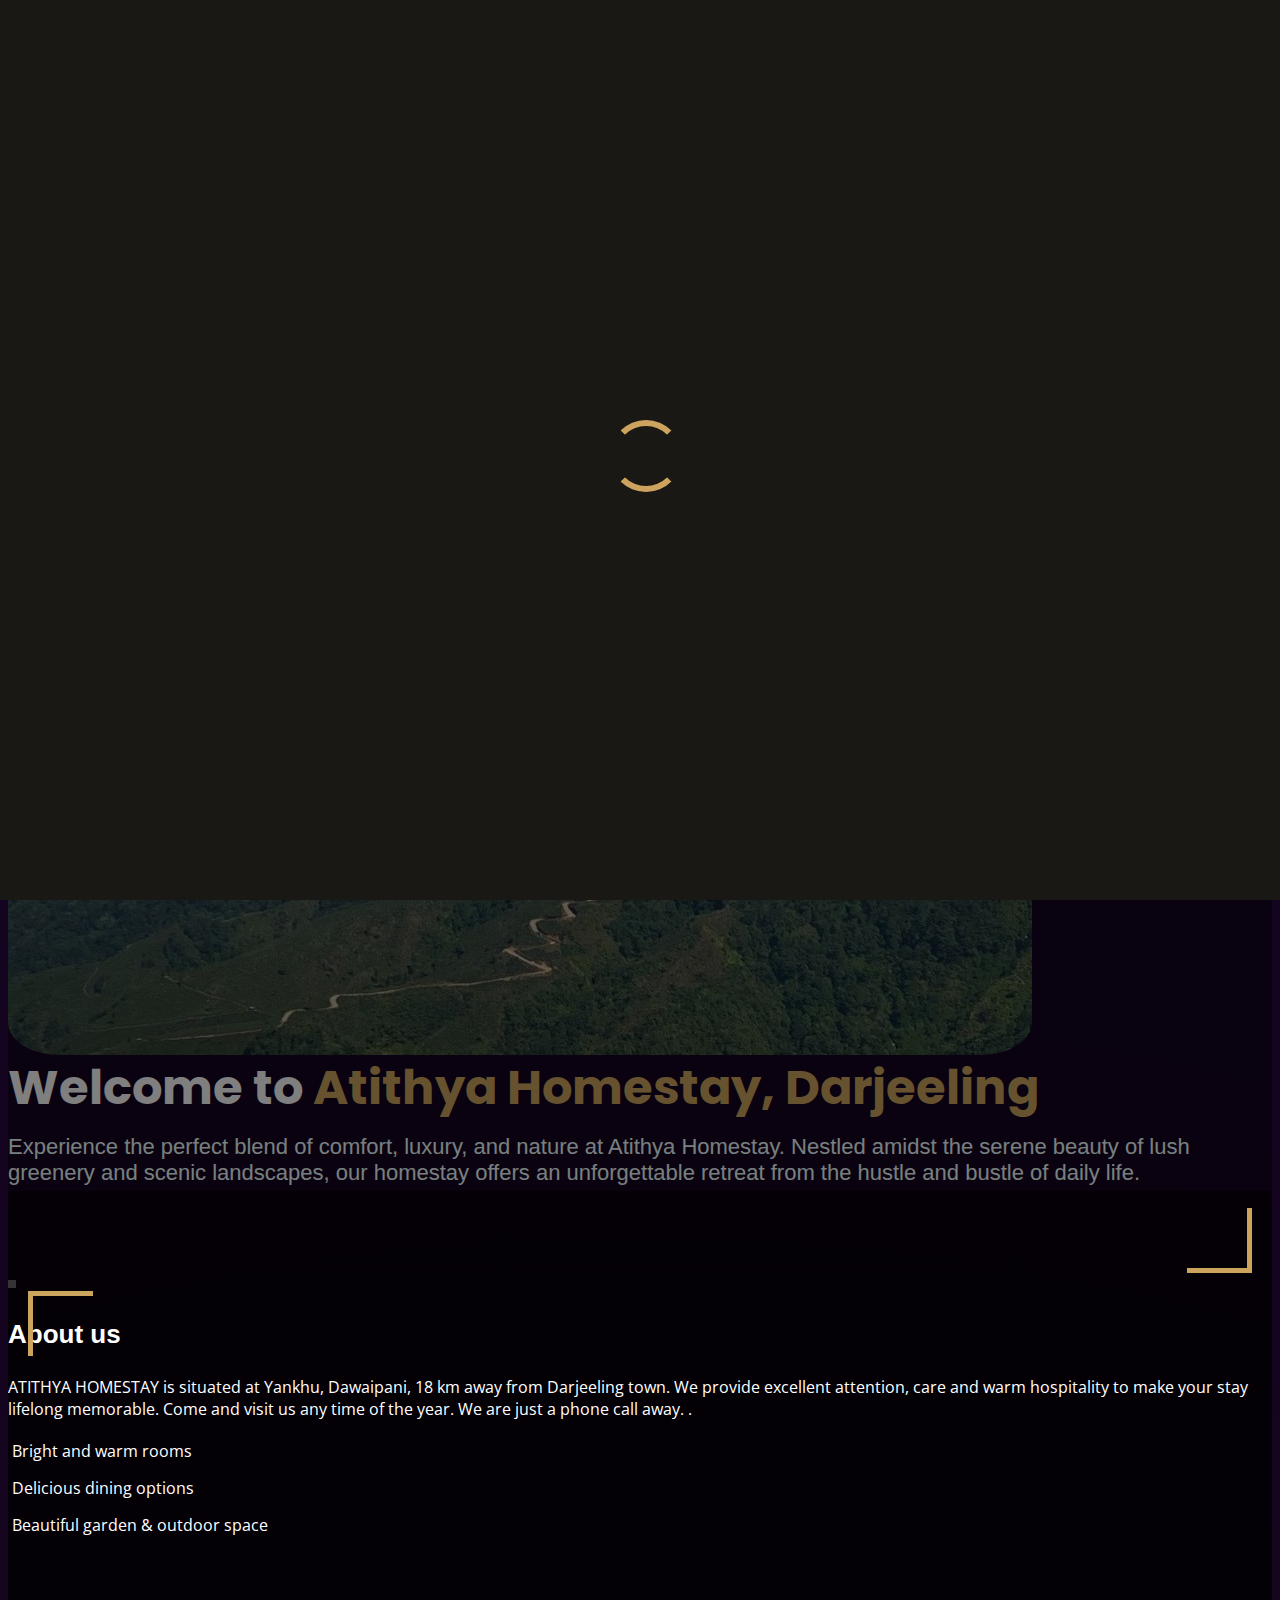
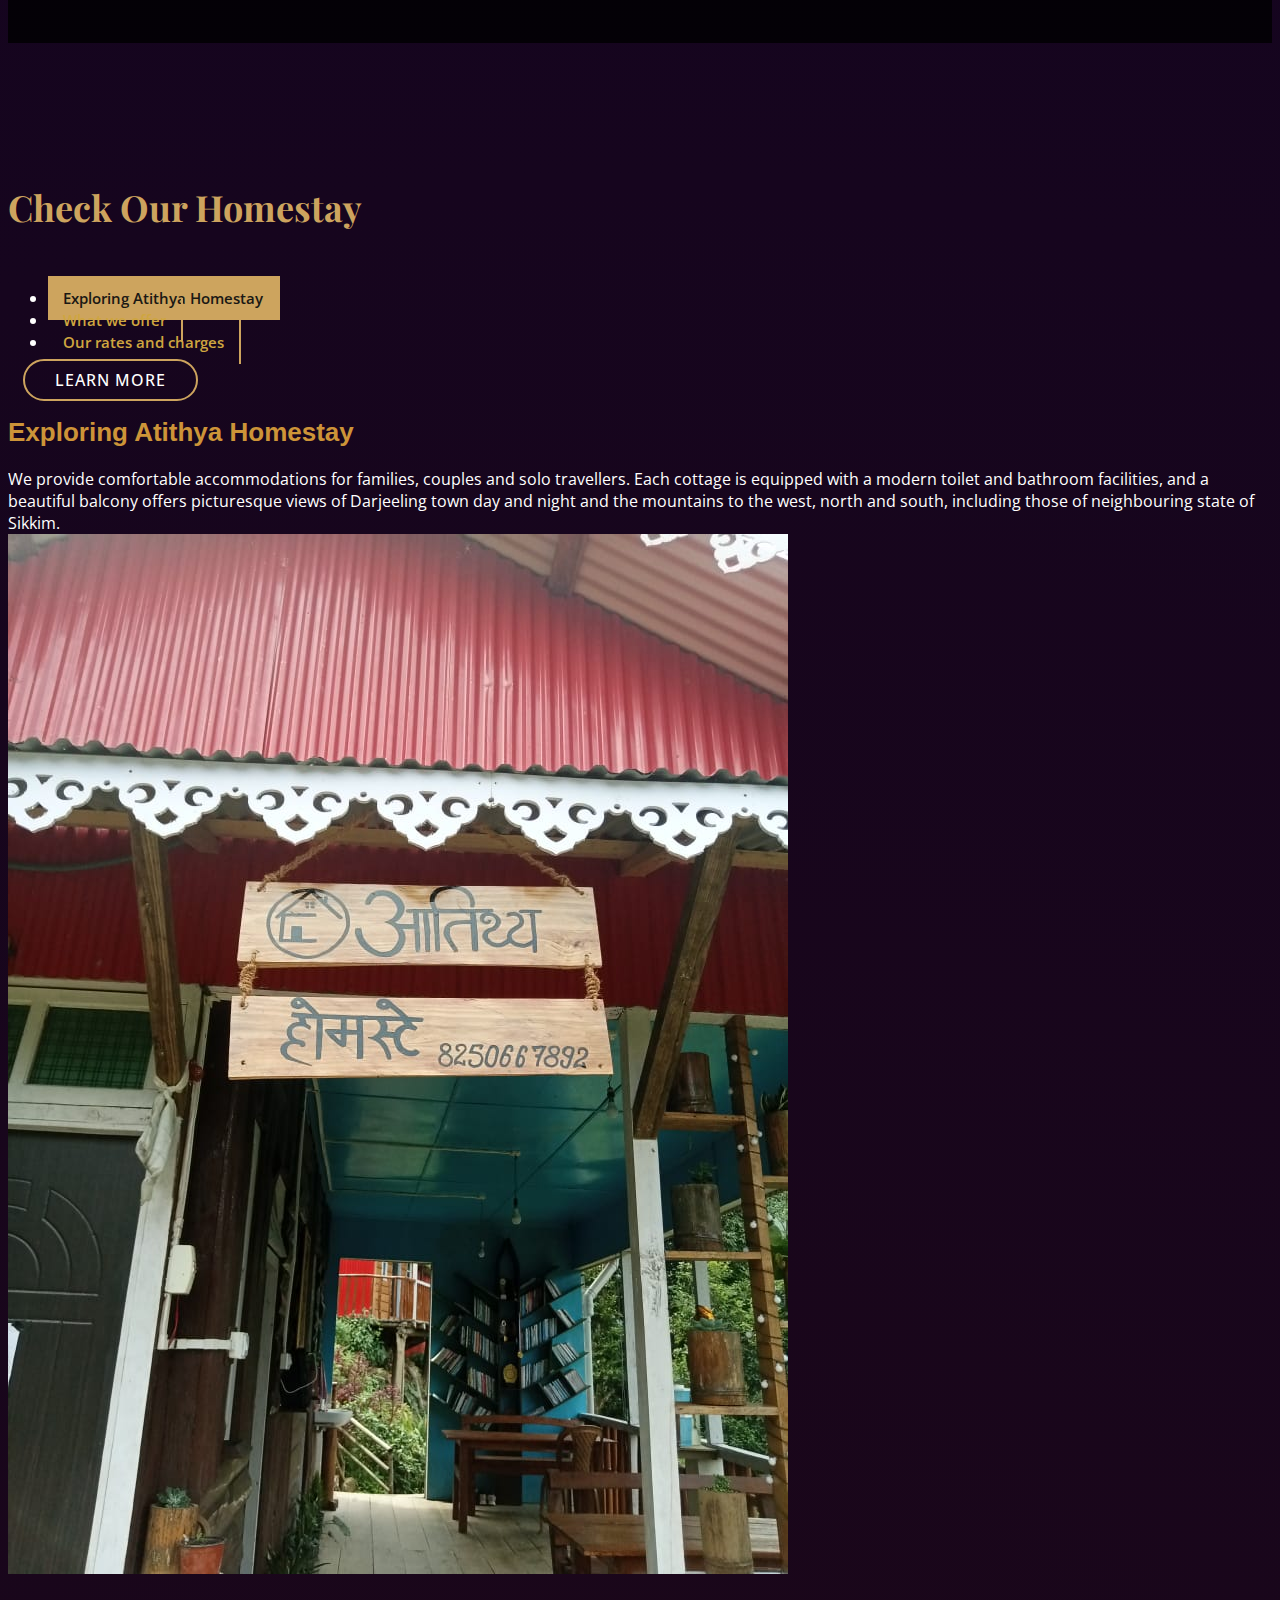
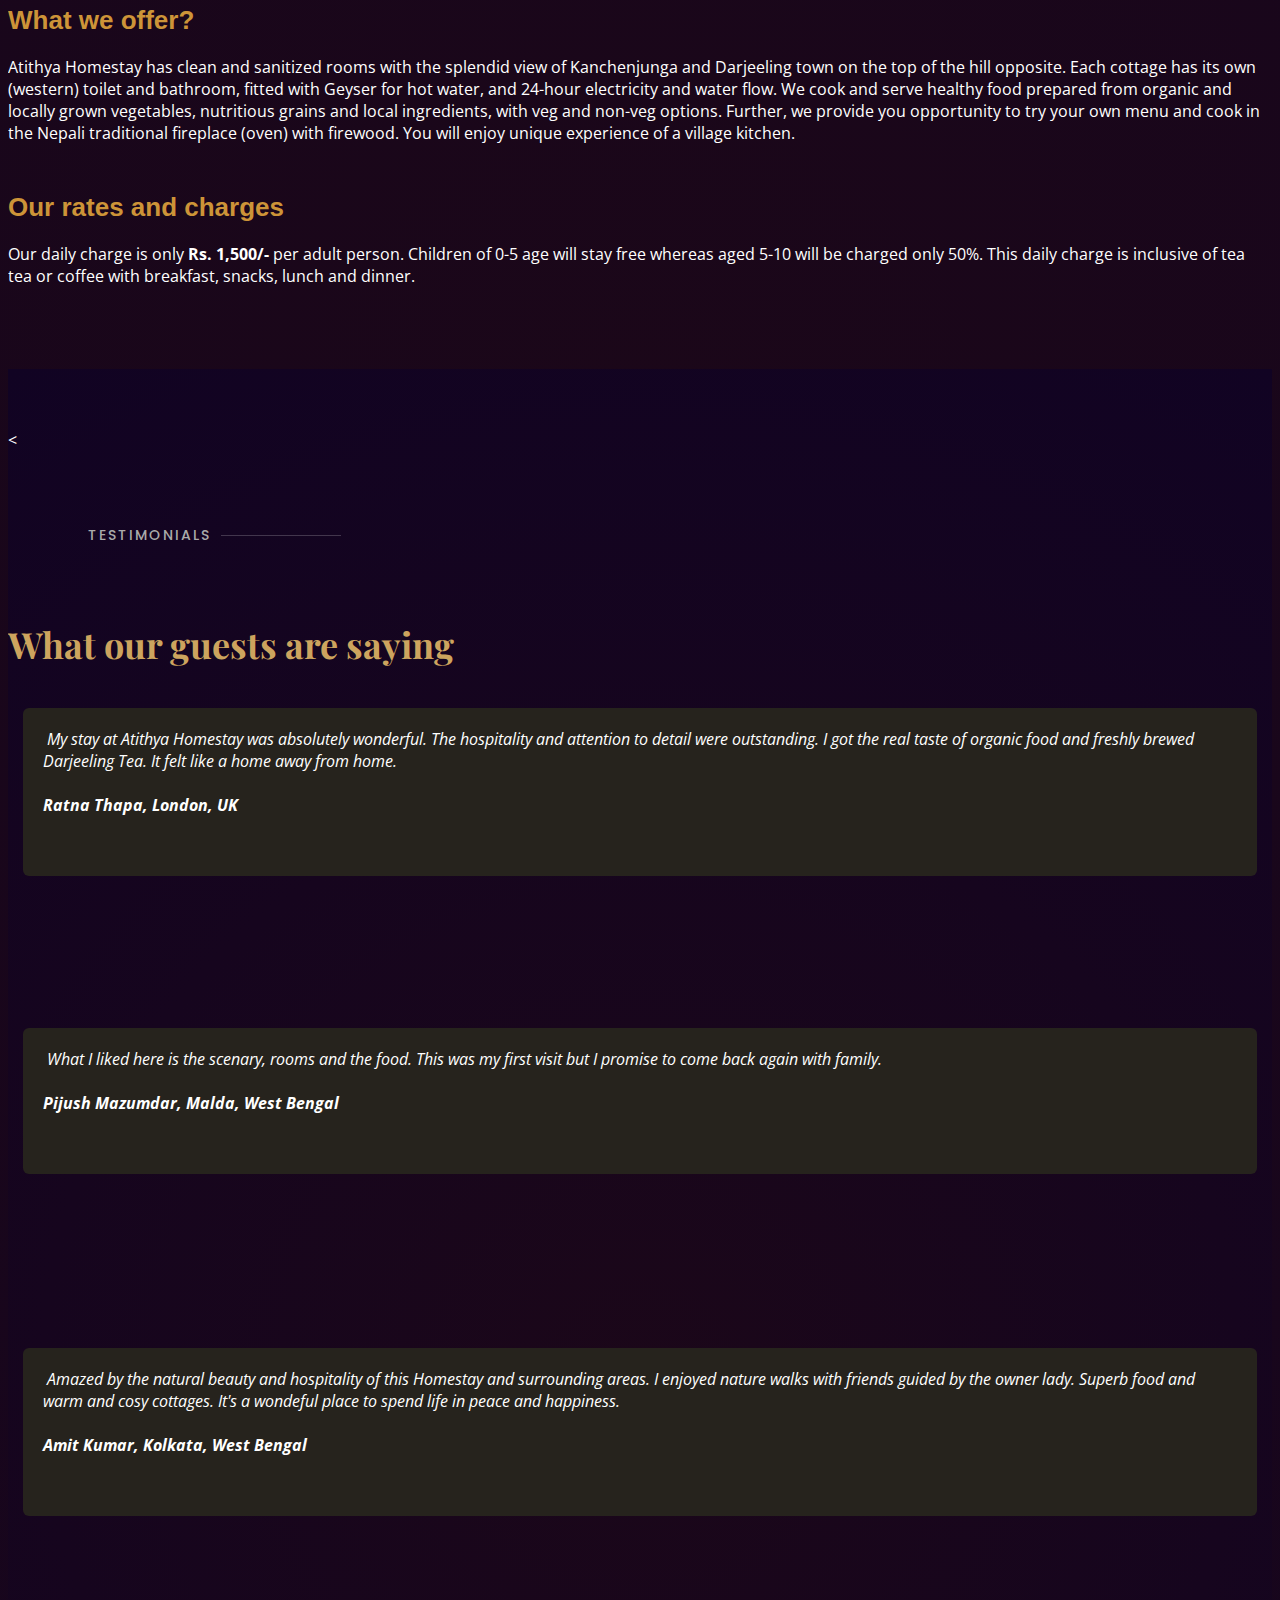
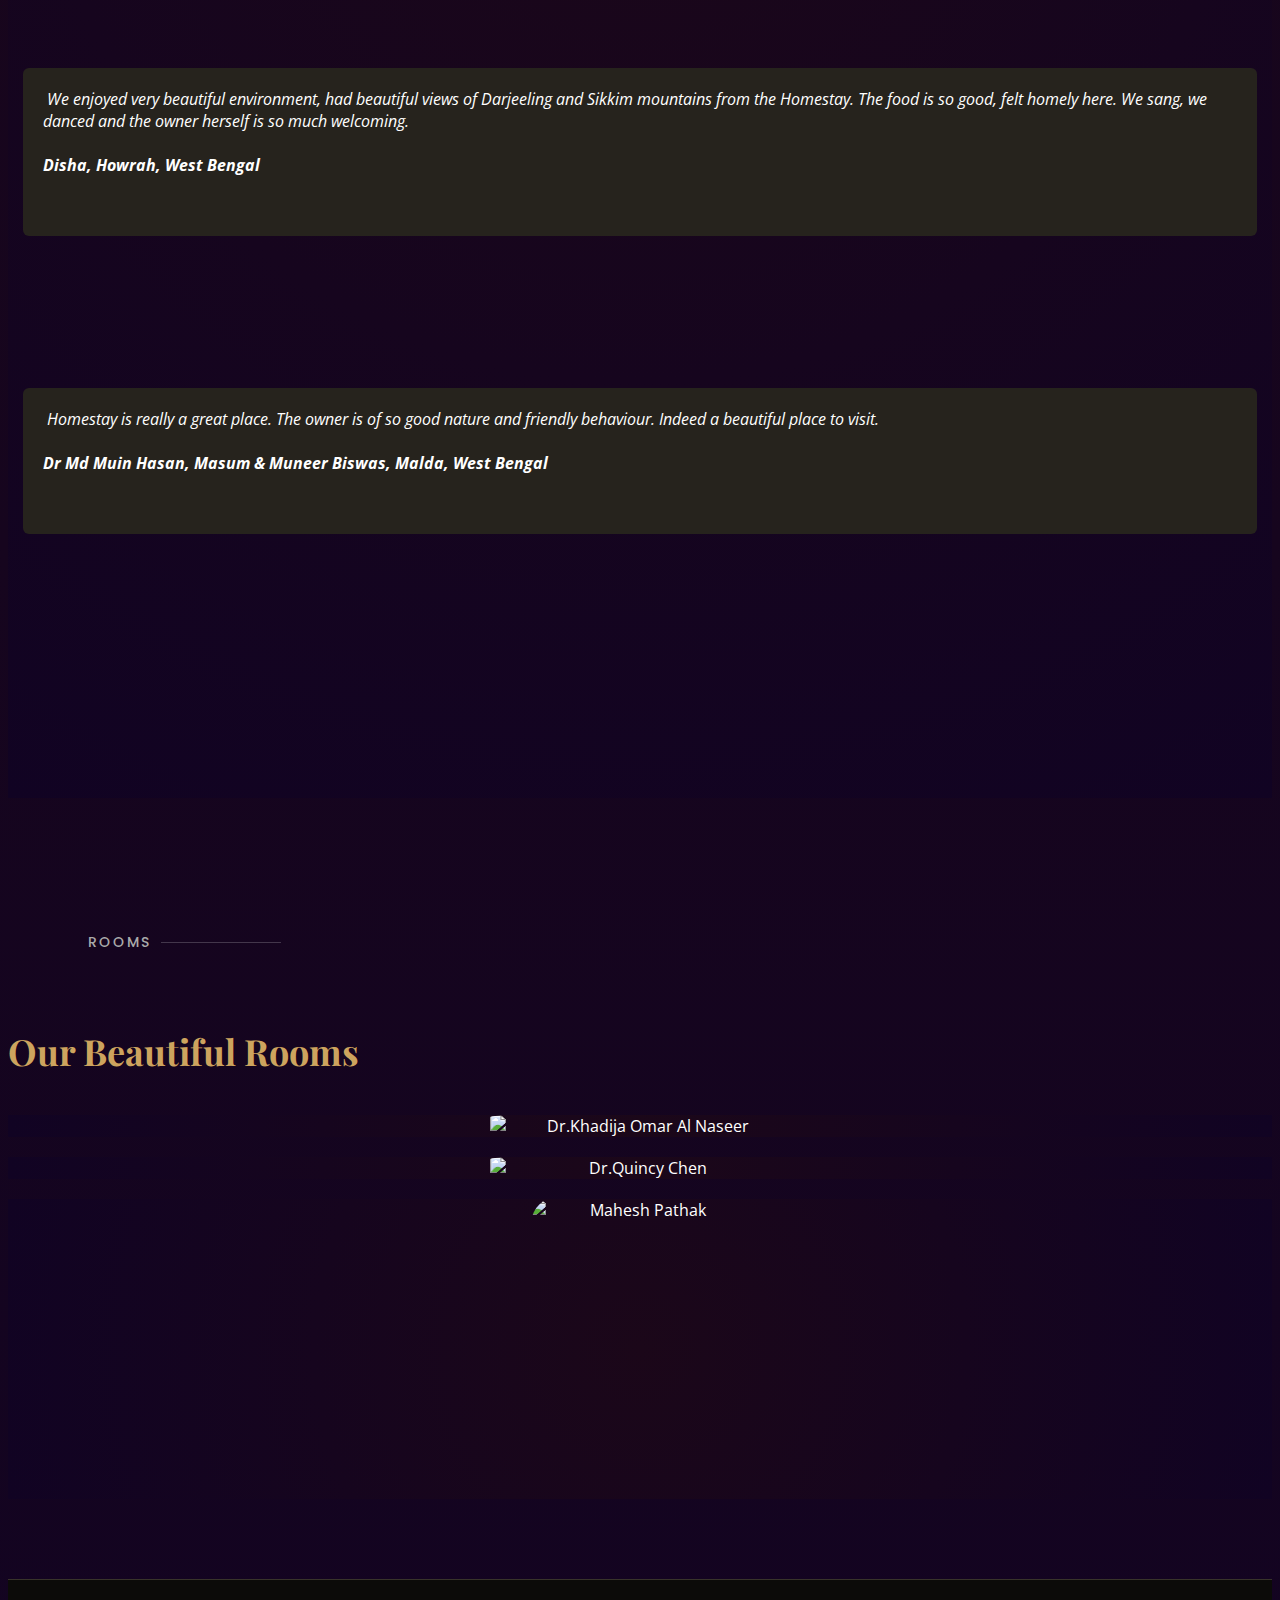
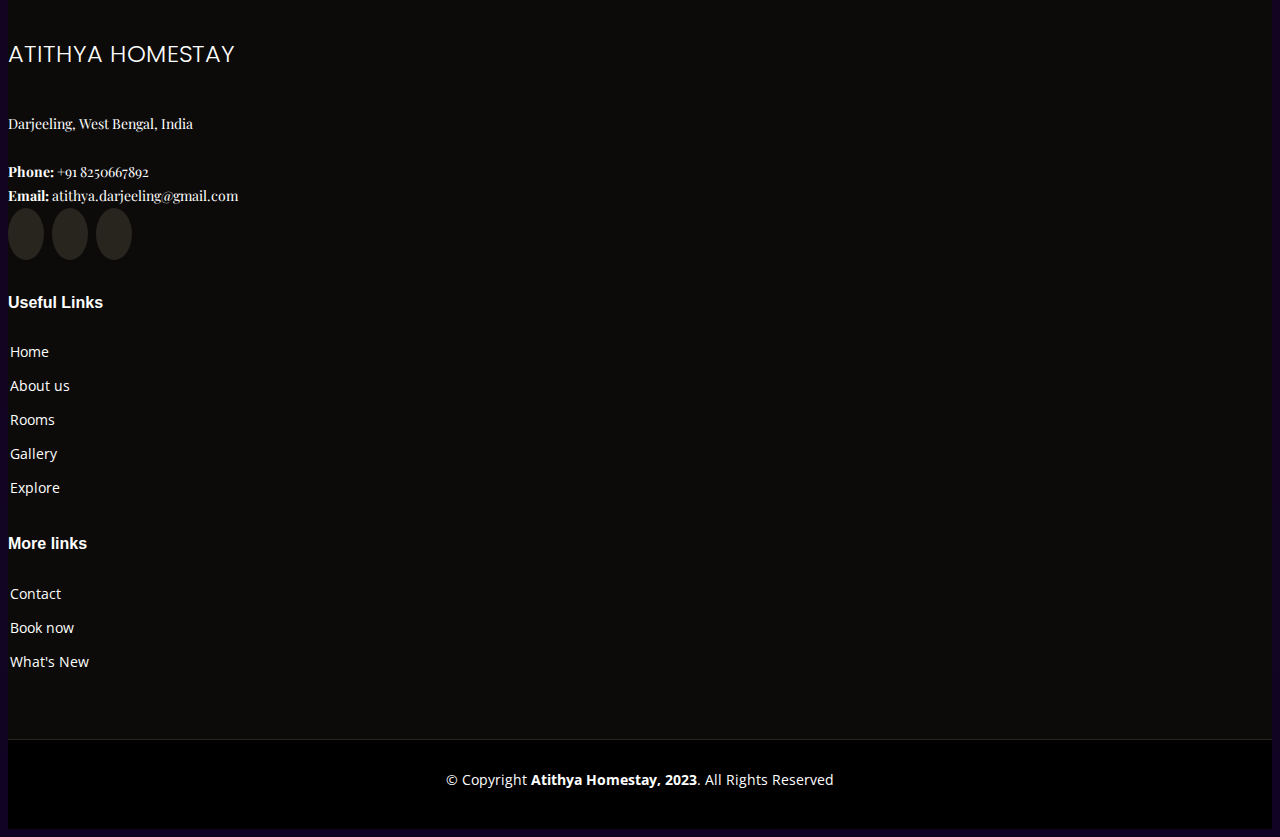
==== commit 3f4f23b2: "Update index.html" ====
--- a/index.html
+++ b/index.html
@@ -83,7 +83,7 @@
         </ul>-->
         
       </nav><!-- .navbar -->
-      <a href="book.html" class="book-a-table-btn scrollto book-now-btn">Book</a>
+      <!-- <a href="book.html" class="book-a-table-btn scrollto book-now-btn">Book</a> -->
 
       <i class="bi bi-list mobile-nav-toggle"></i>
     </div>
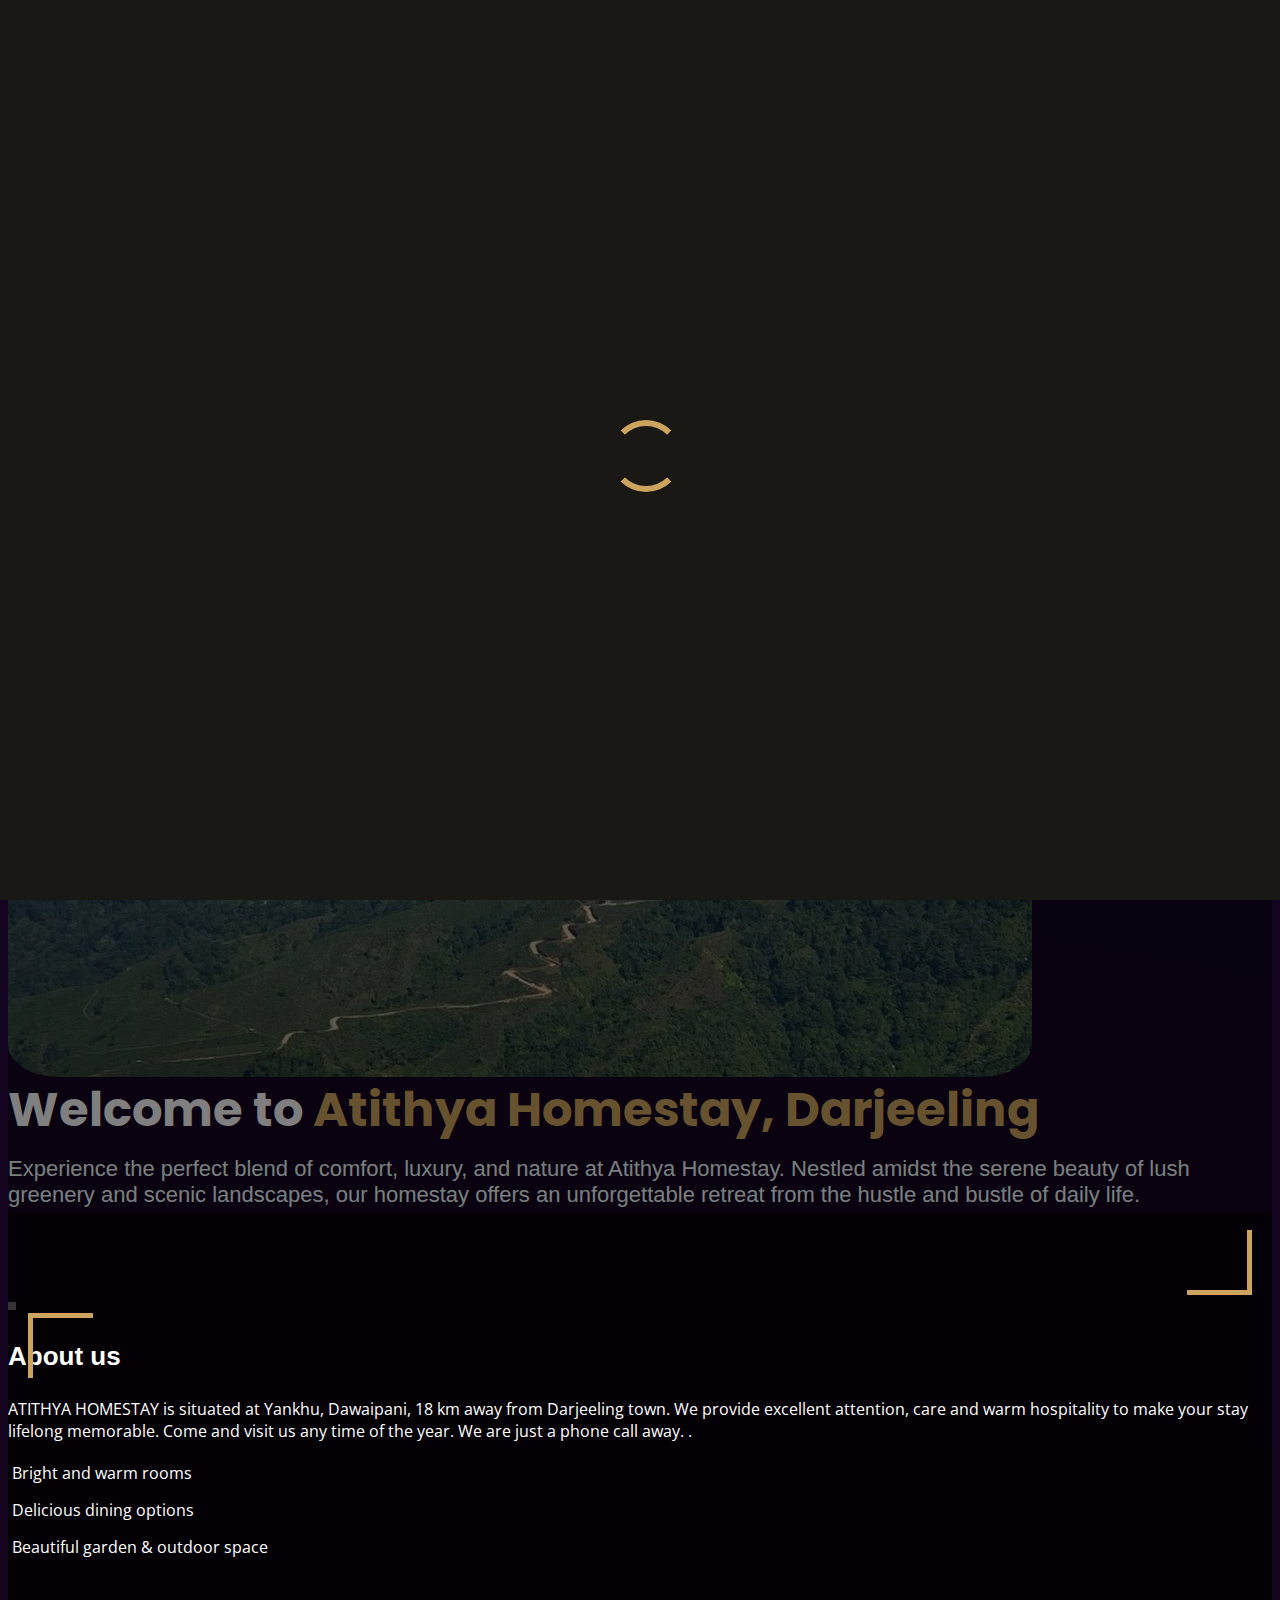
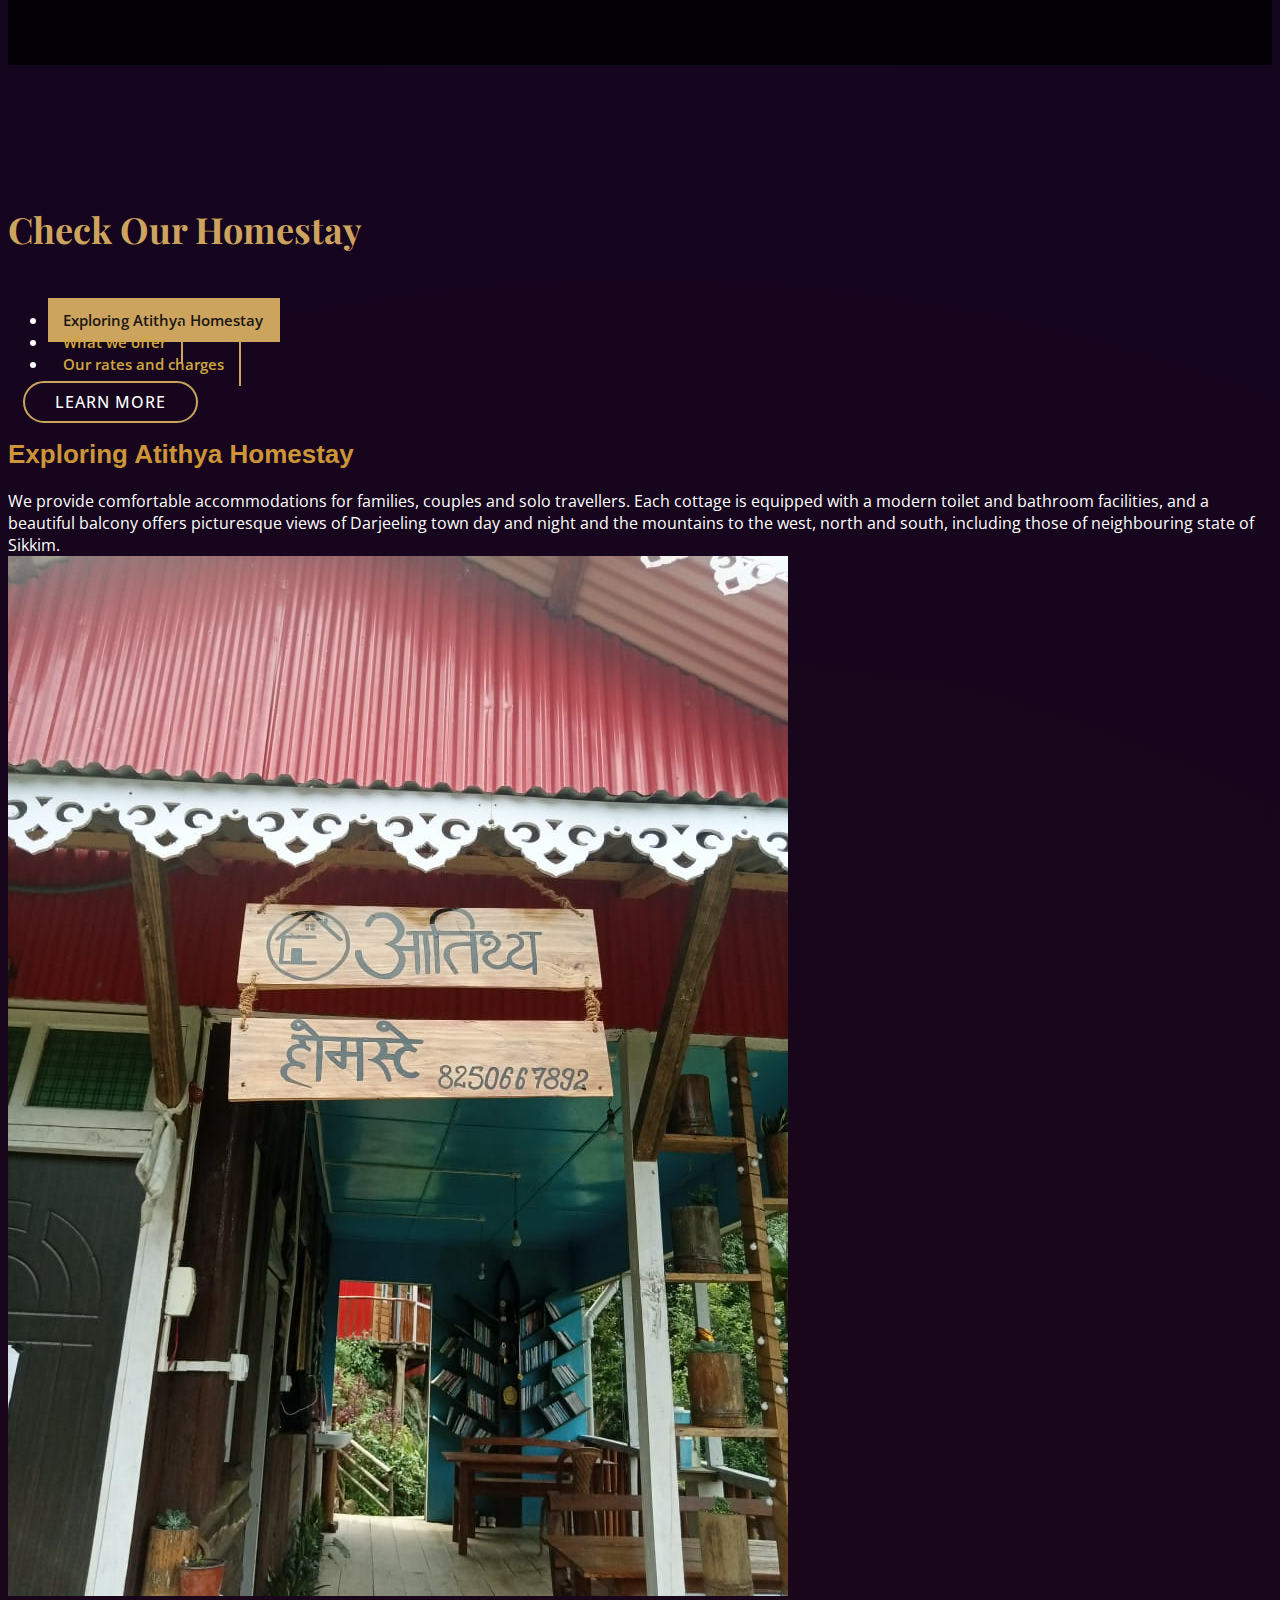
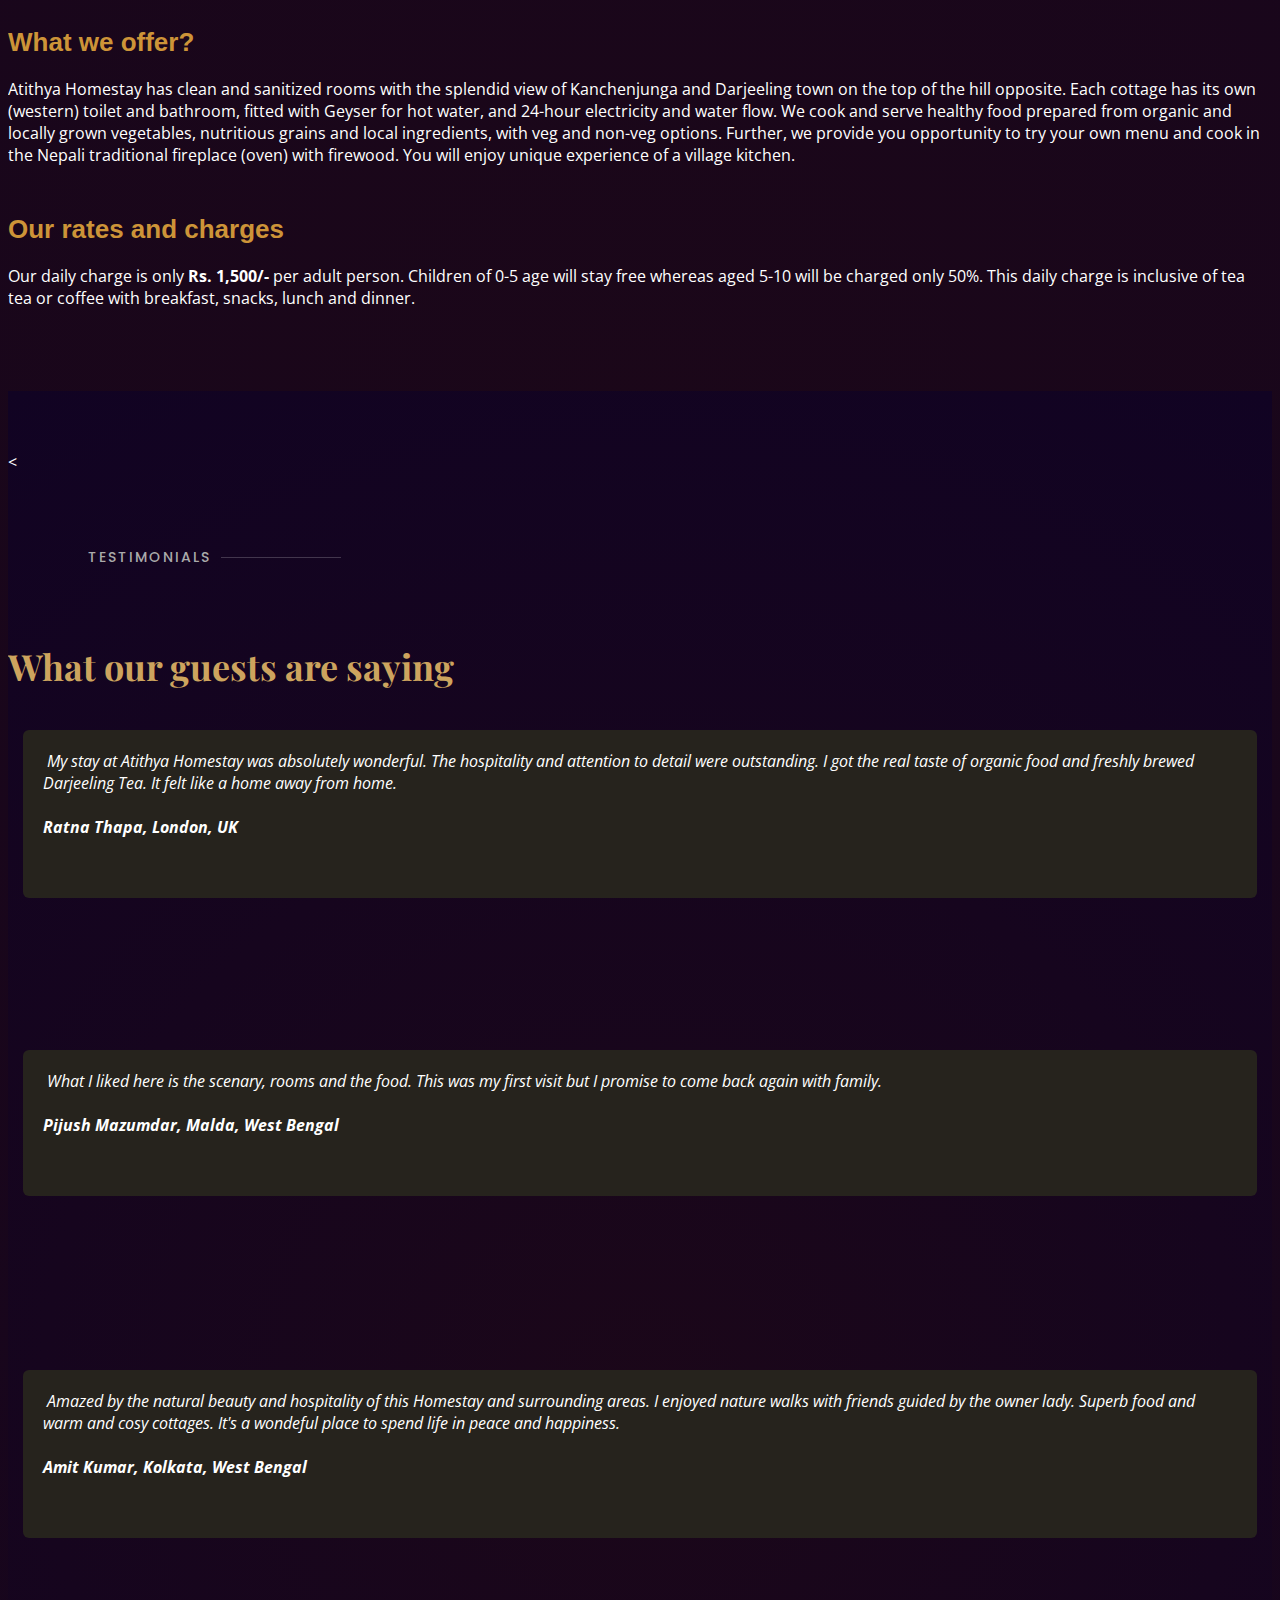
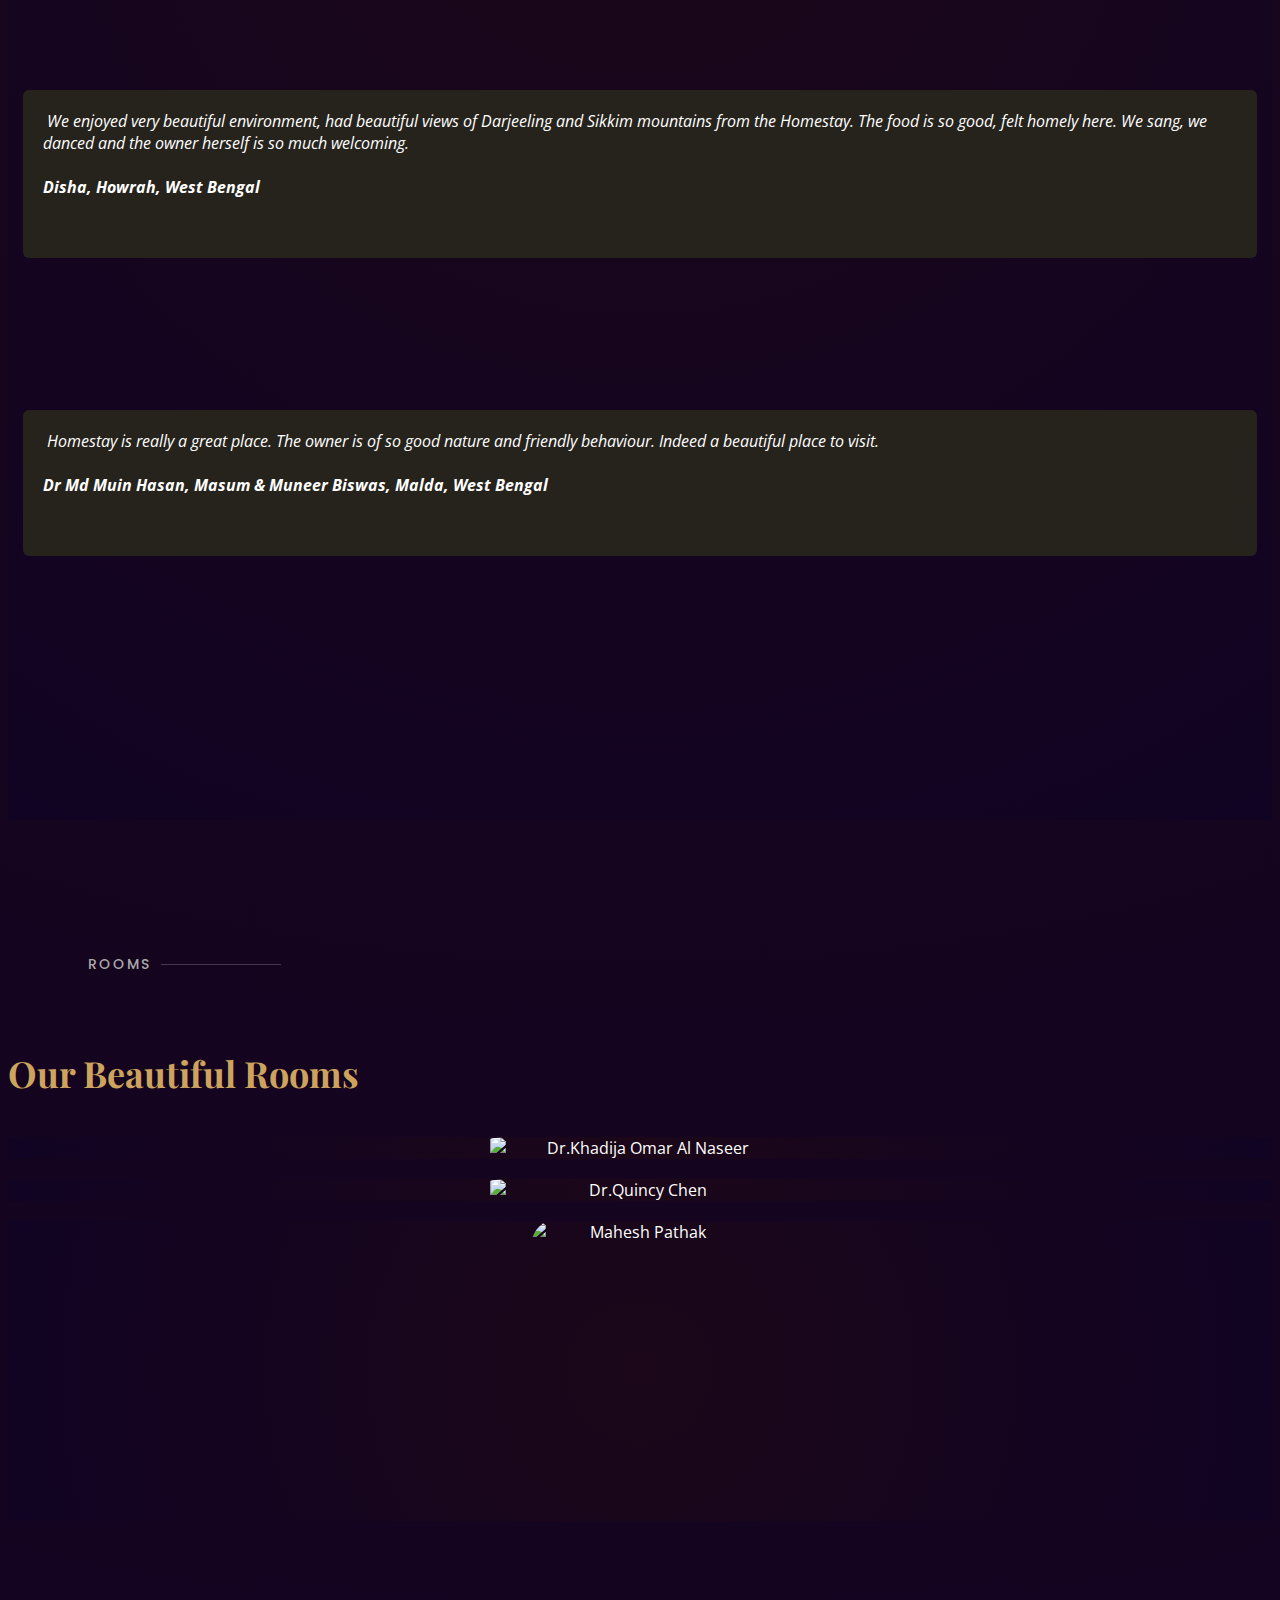
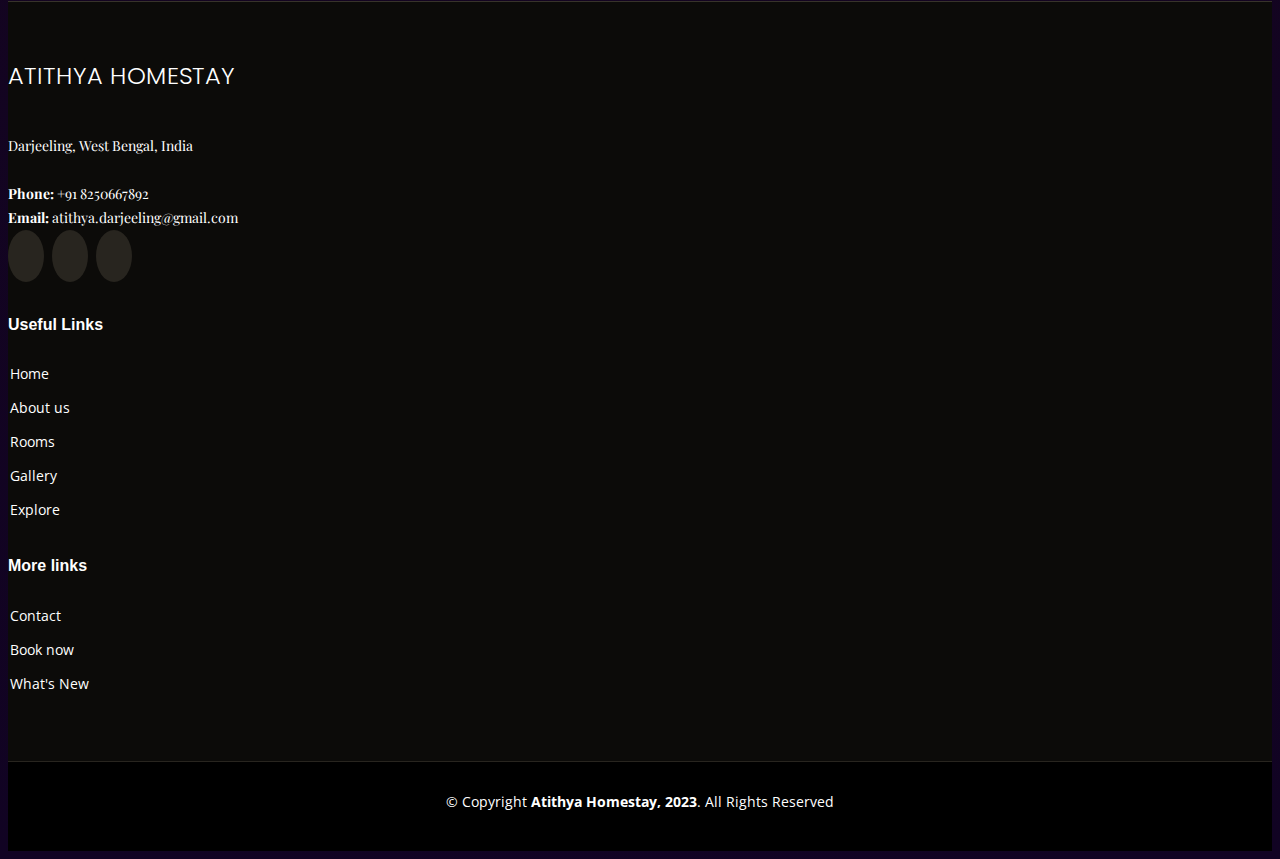
==== commit 220f60c1: "Update index.html" ====
--- a/index.html
+++ b/index.html
@@ -83,7 +83,7 @@
         </ul>-->
         
       </nav><!-- .navbar -->
-      <!-- <a href="book.html" class="book-a-table-btn scrollto book-now-btn">Book</a> -->
+      <a href="book.html" class="book-a-table-btn scrollto book-now-btn">Book</a>
 
       <i class="bi bi-list mobile-nav-toggle"></i>
     </div>
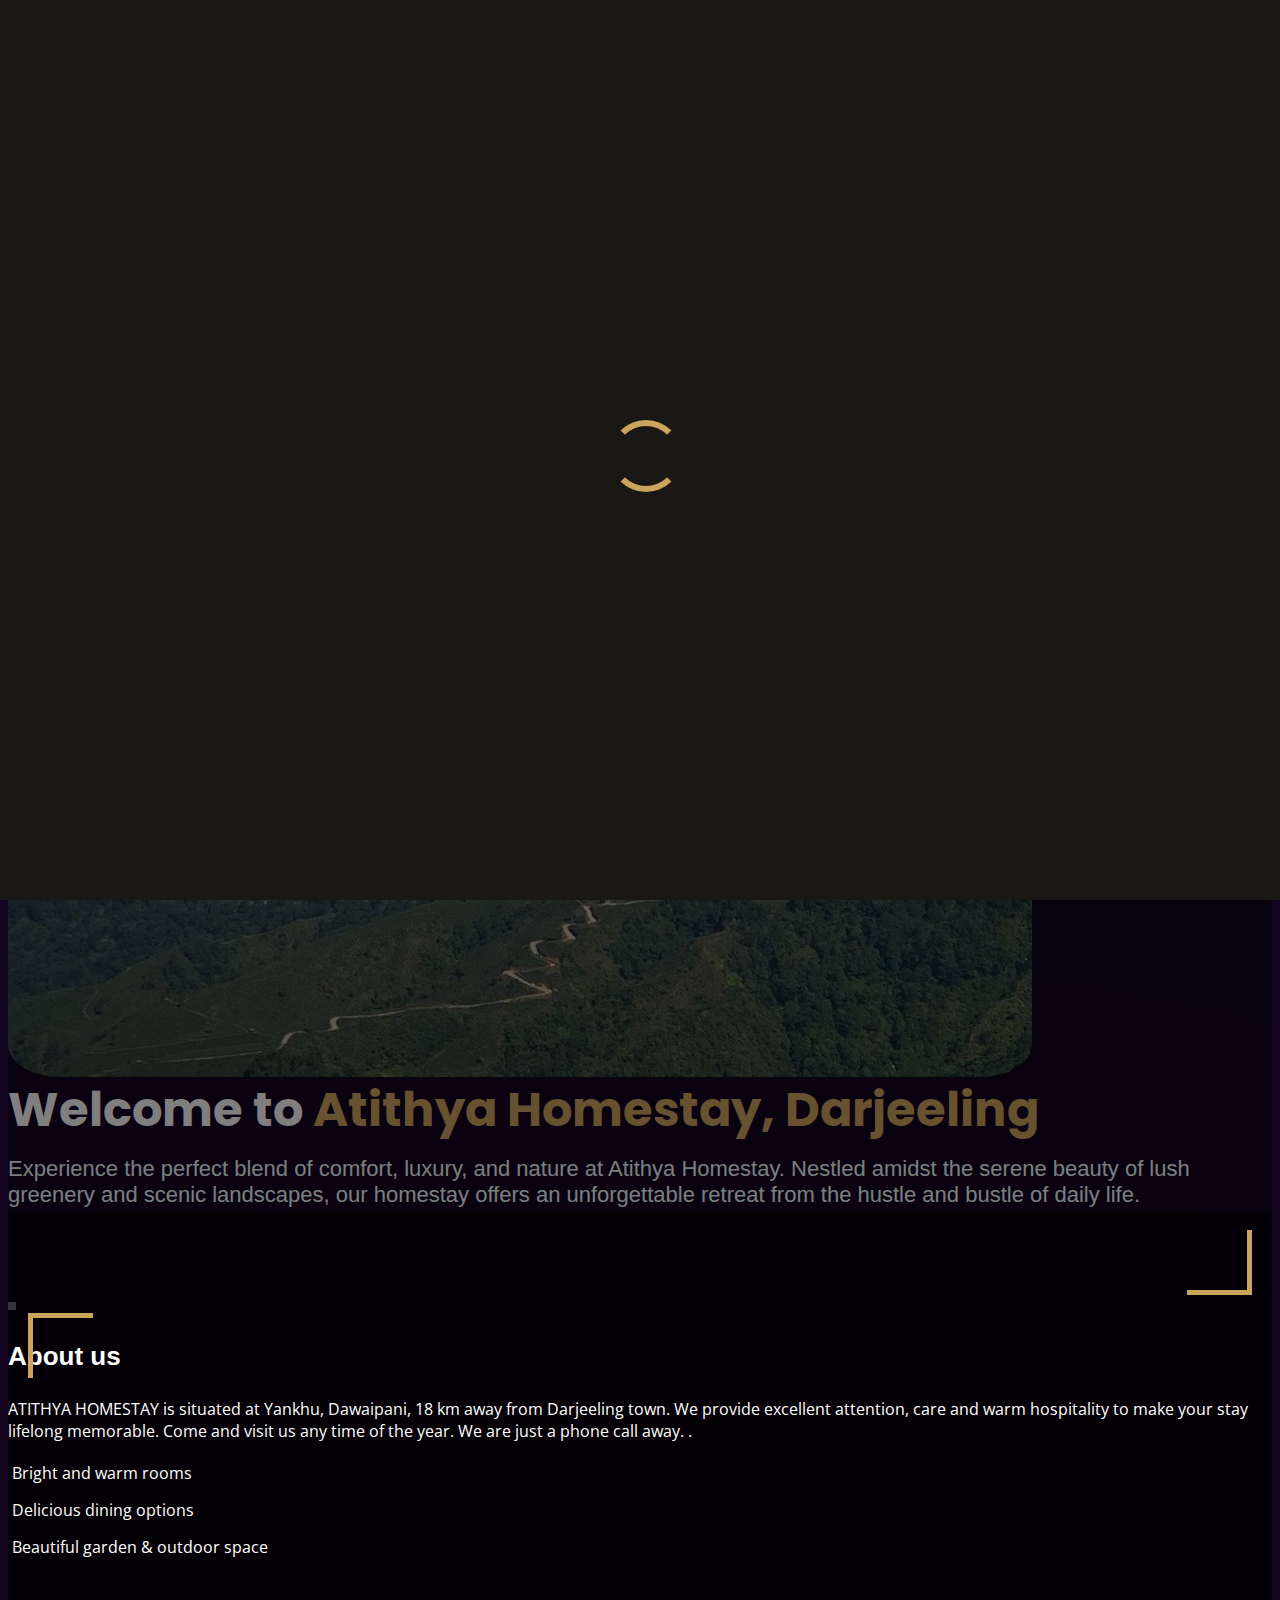
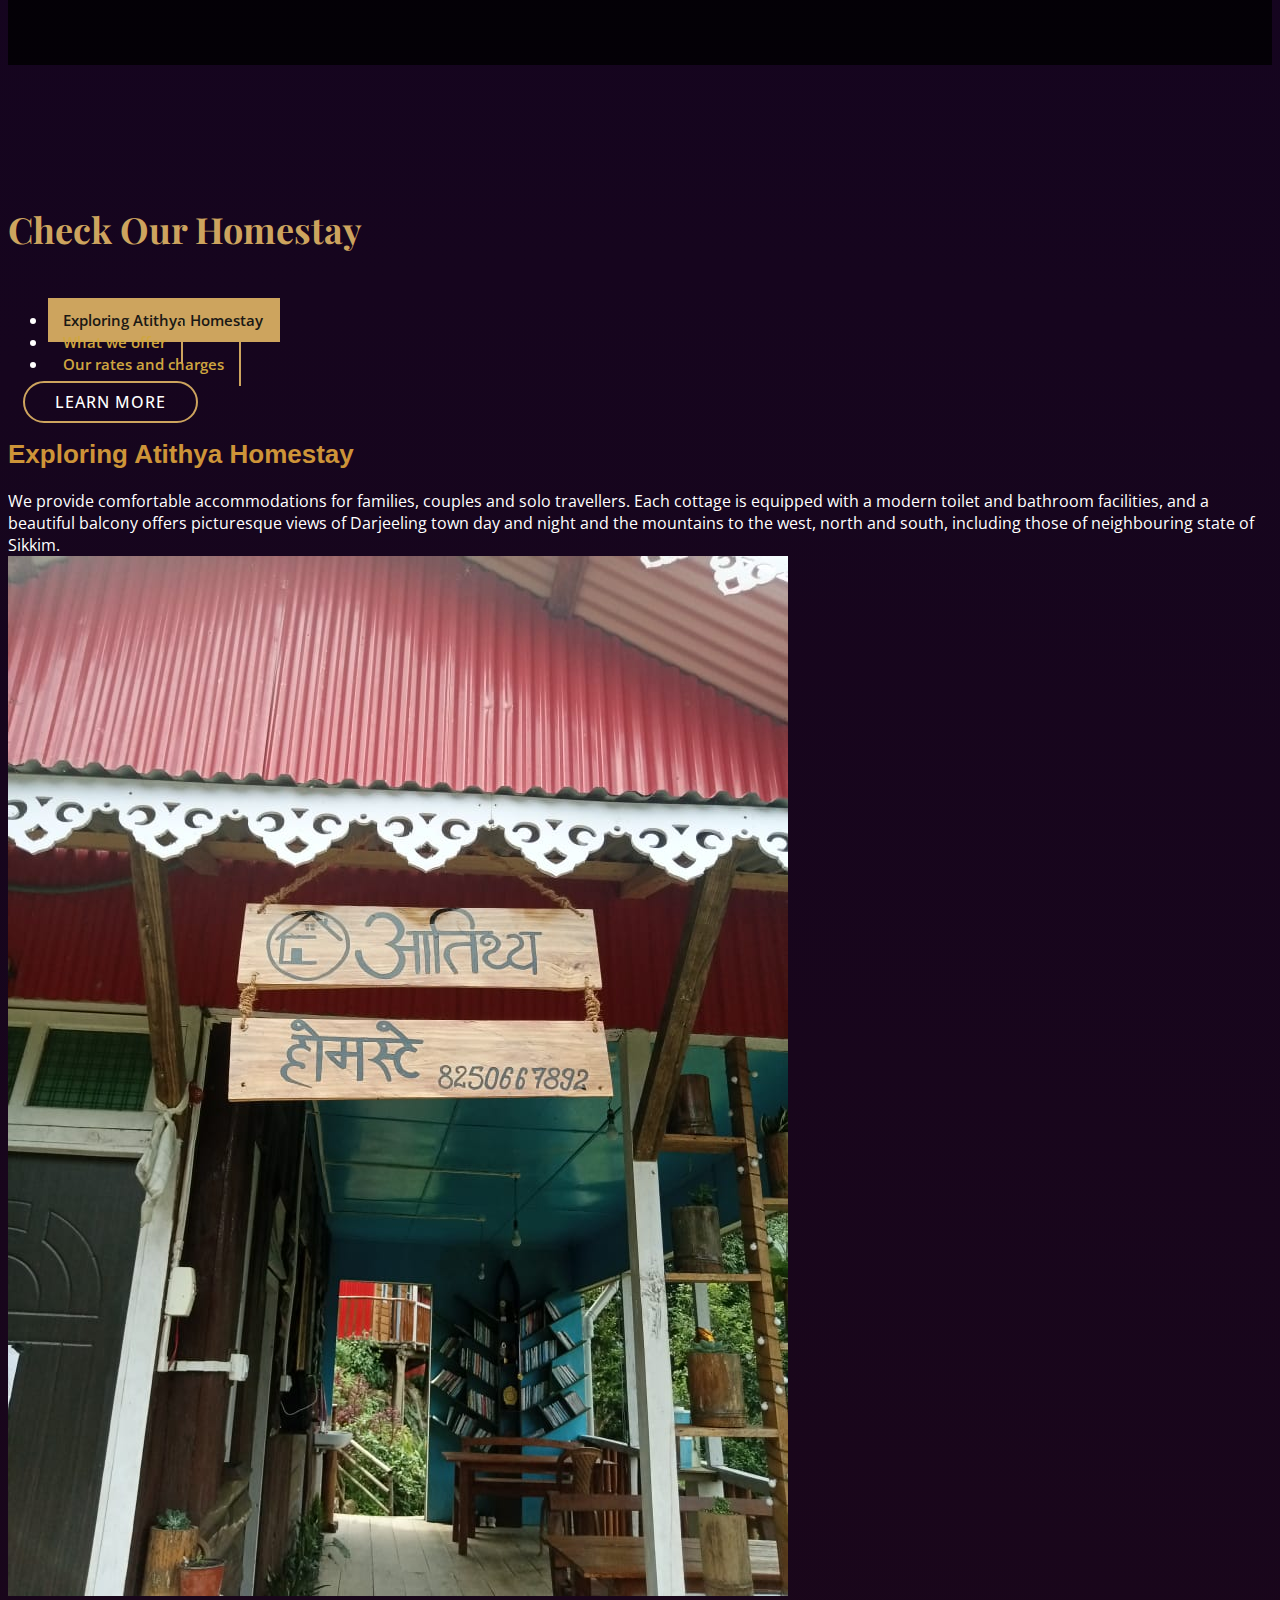
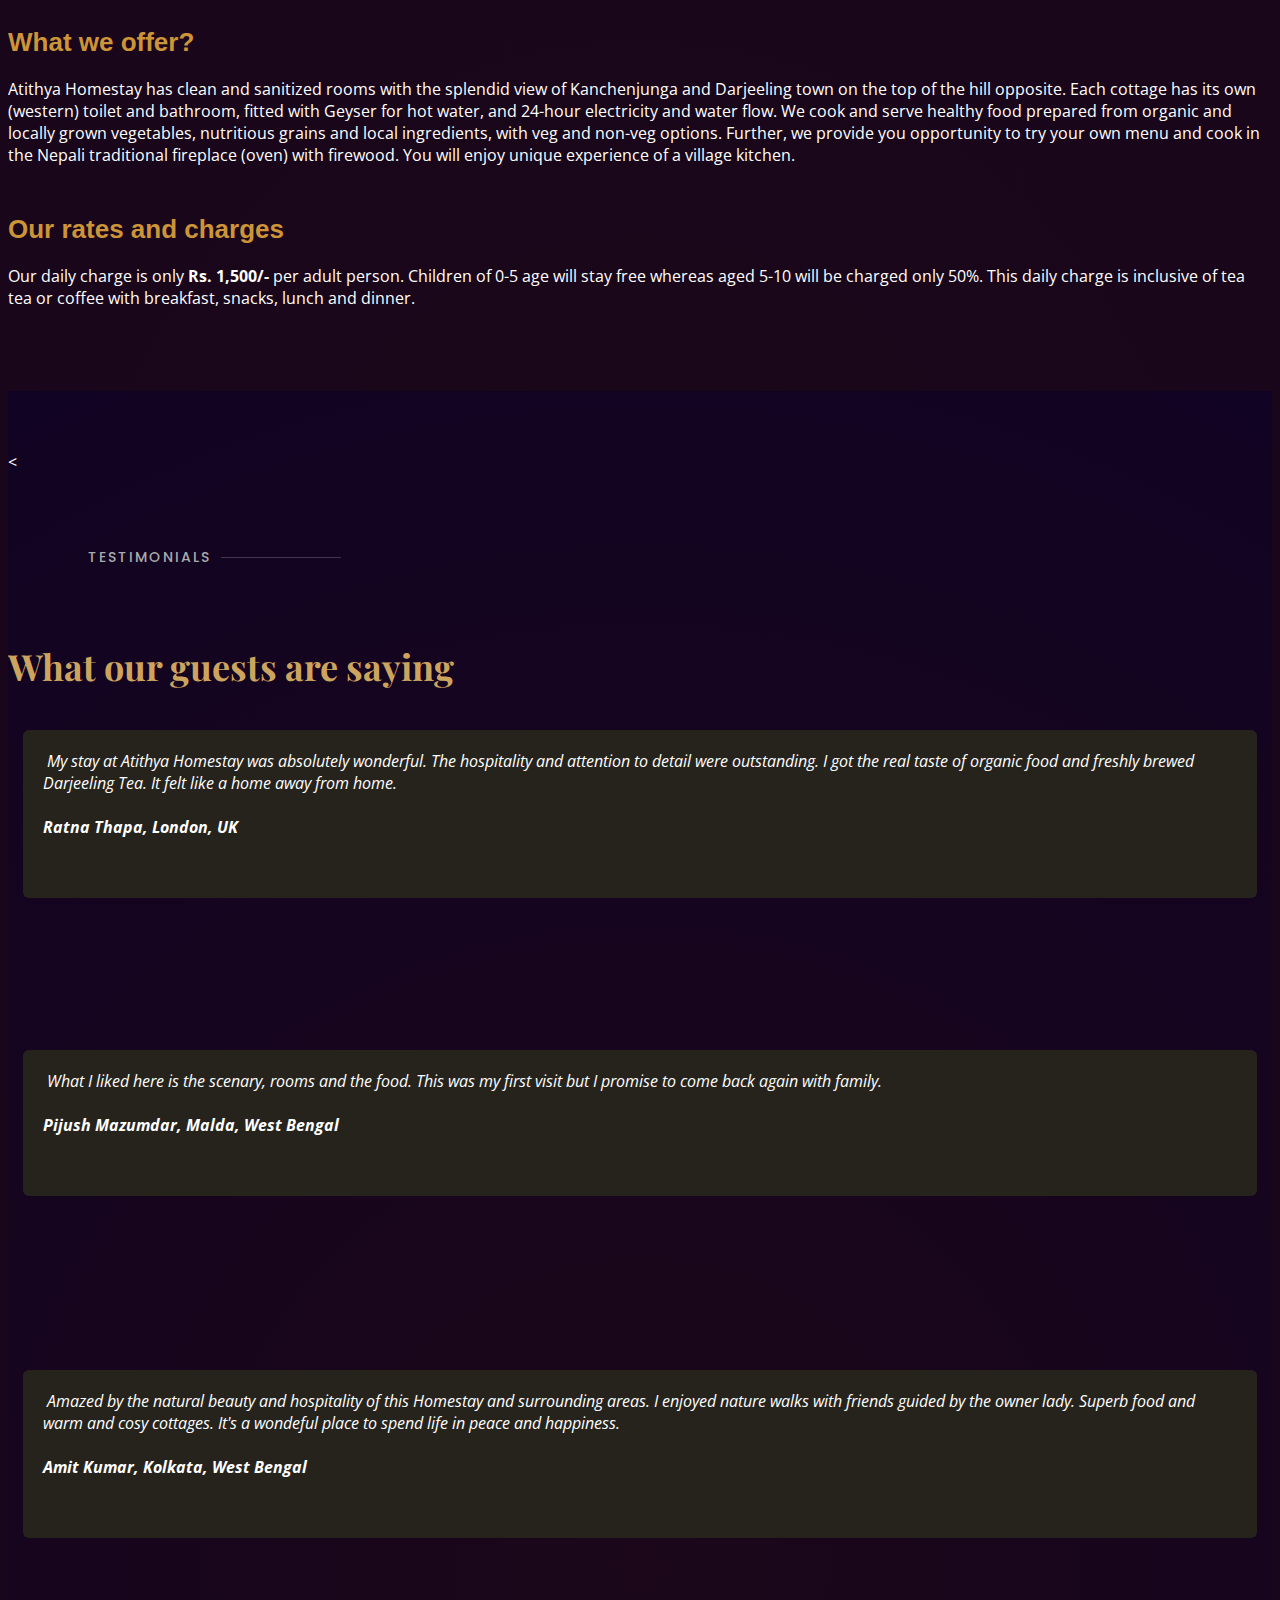
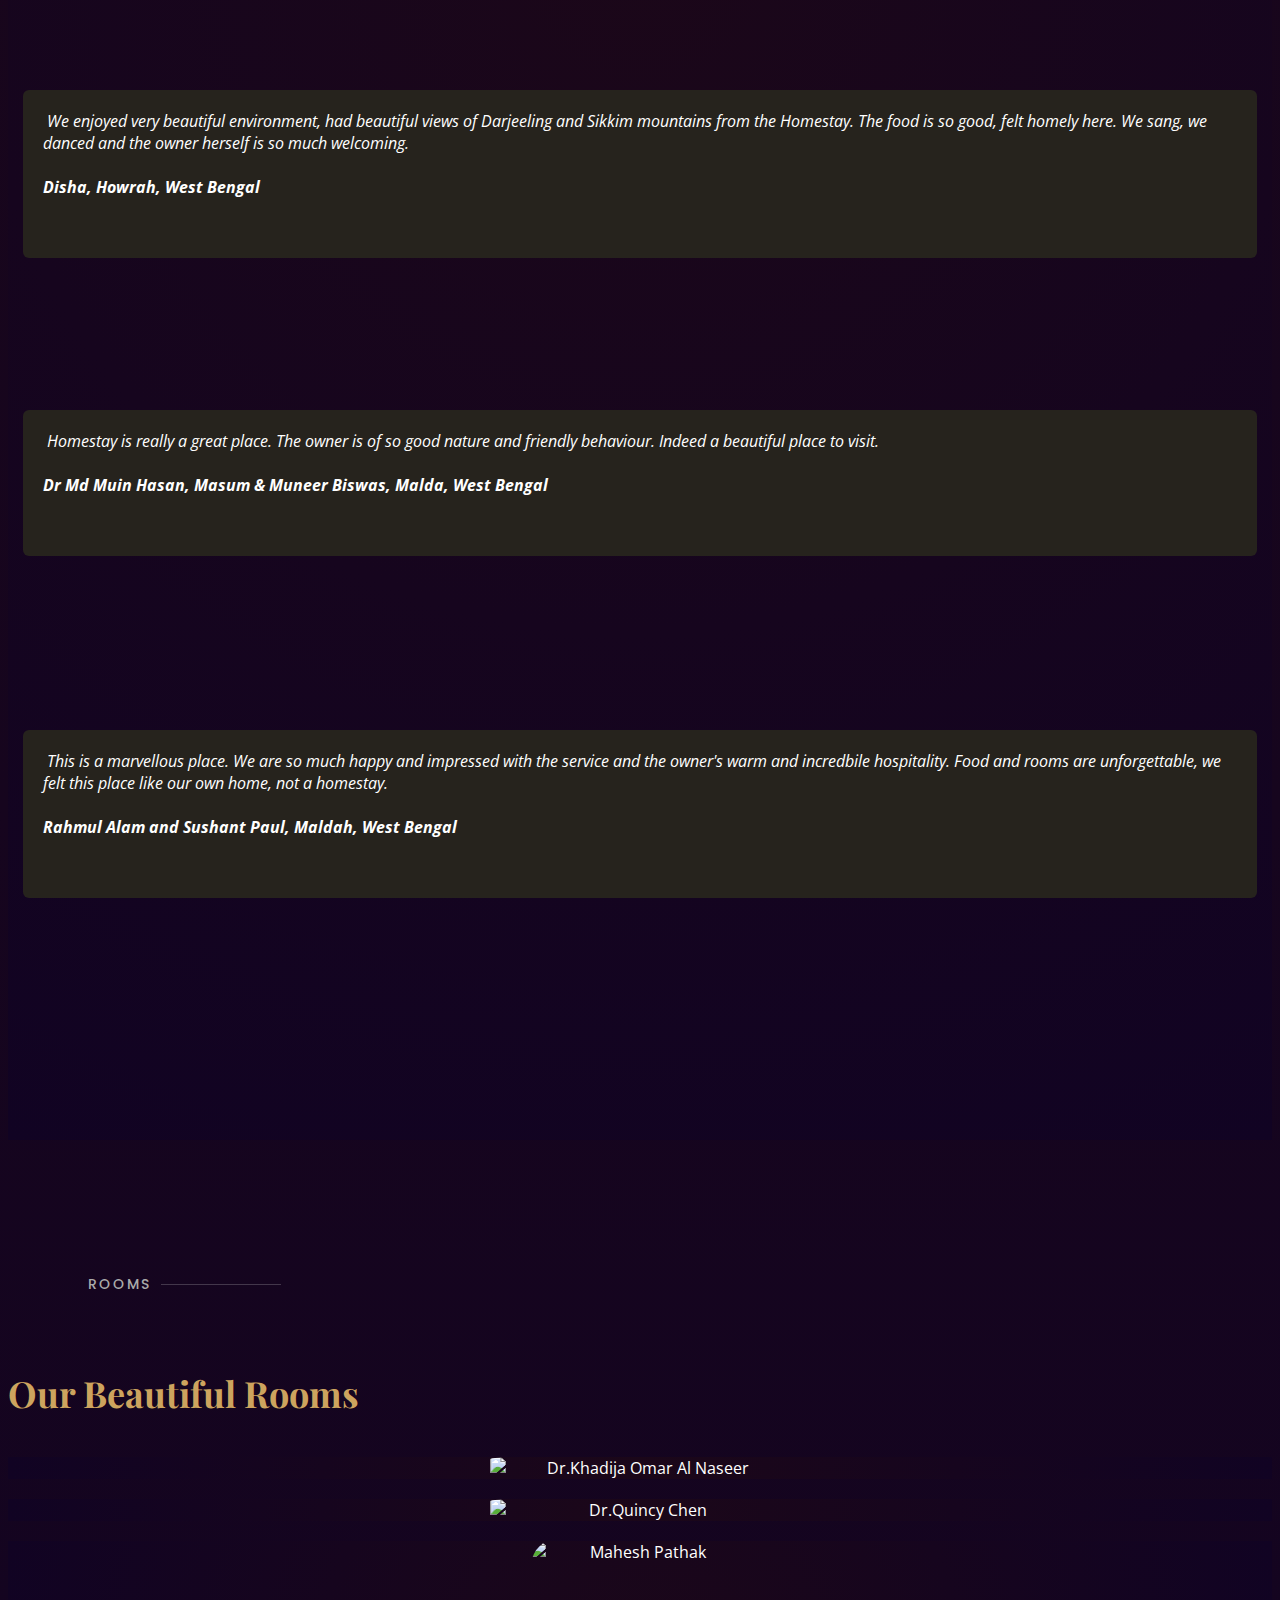
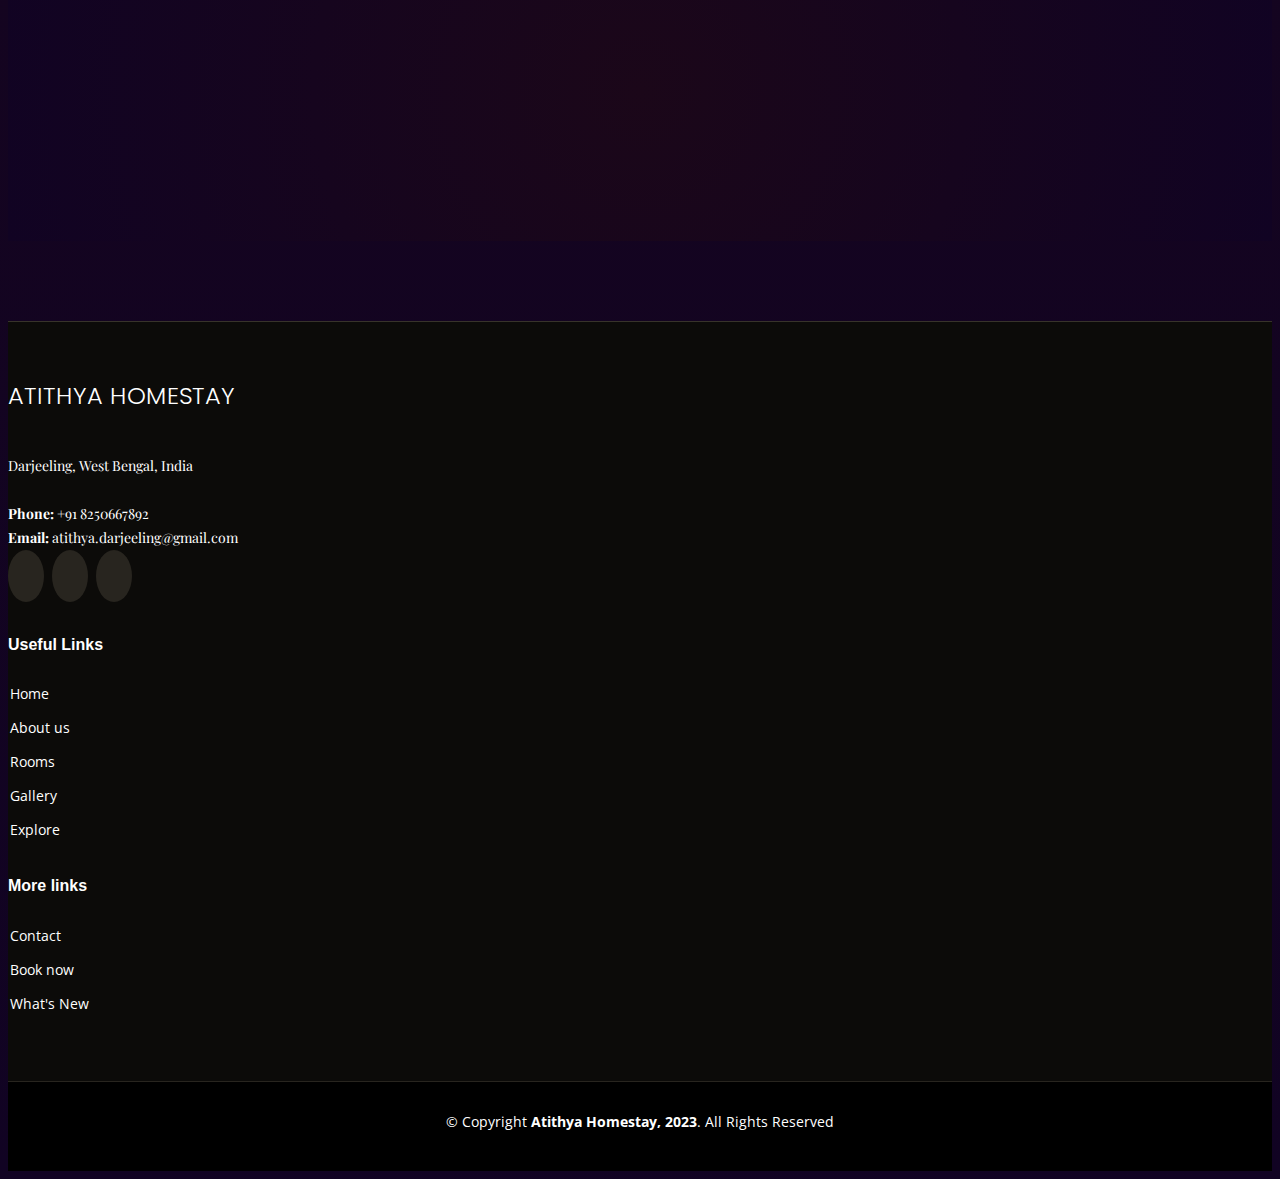
==== commit bce81d3b: "Update index.html" ====
--- a/index.html
+++ b/index.html
@@ -296,6 +296,19 @@
             </p>
           </div>
         </div><!-- End testimonial item --> 
+
+        <div class="swiper-slide">
+          <div class="testimonial-item">
+            <p>
+              <i class="bx bxs-quote-alt-left quote-icon-left"></i>
+              This is a marvellous place. We are so much happy and impressed with the service and the owner's warm and incredbile hospitality. Food and rooms are unforgettable, we felt this place like our own home, not a homestay.
+              <i class="bx bxs-quote-alt-right quote-icon-right"></i>
+            <br>
+            <br>
+            <strong>Rahmul Alam and Sushant Paul, Maldah, West Bengal</strong>
+            </p>
+          </div>
+        </div><!-- End testimonial item --> 
       
       </div>
       <div class="swiper-pagination"></div>
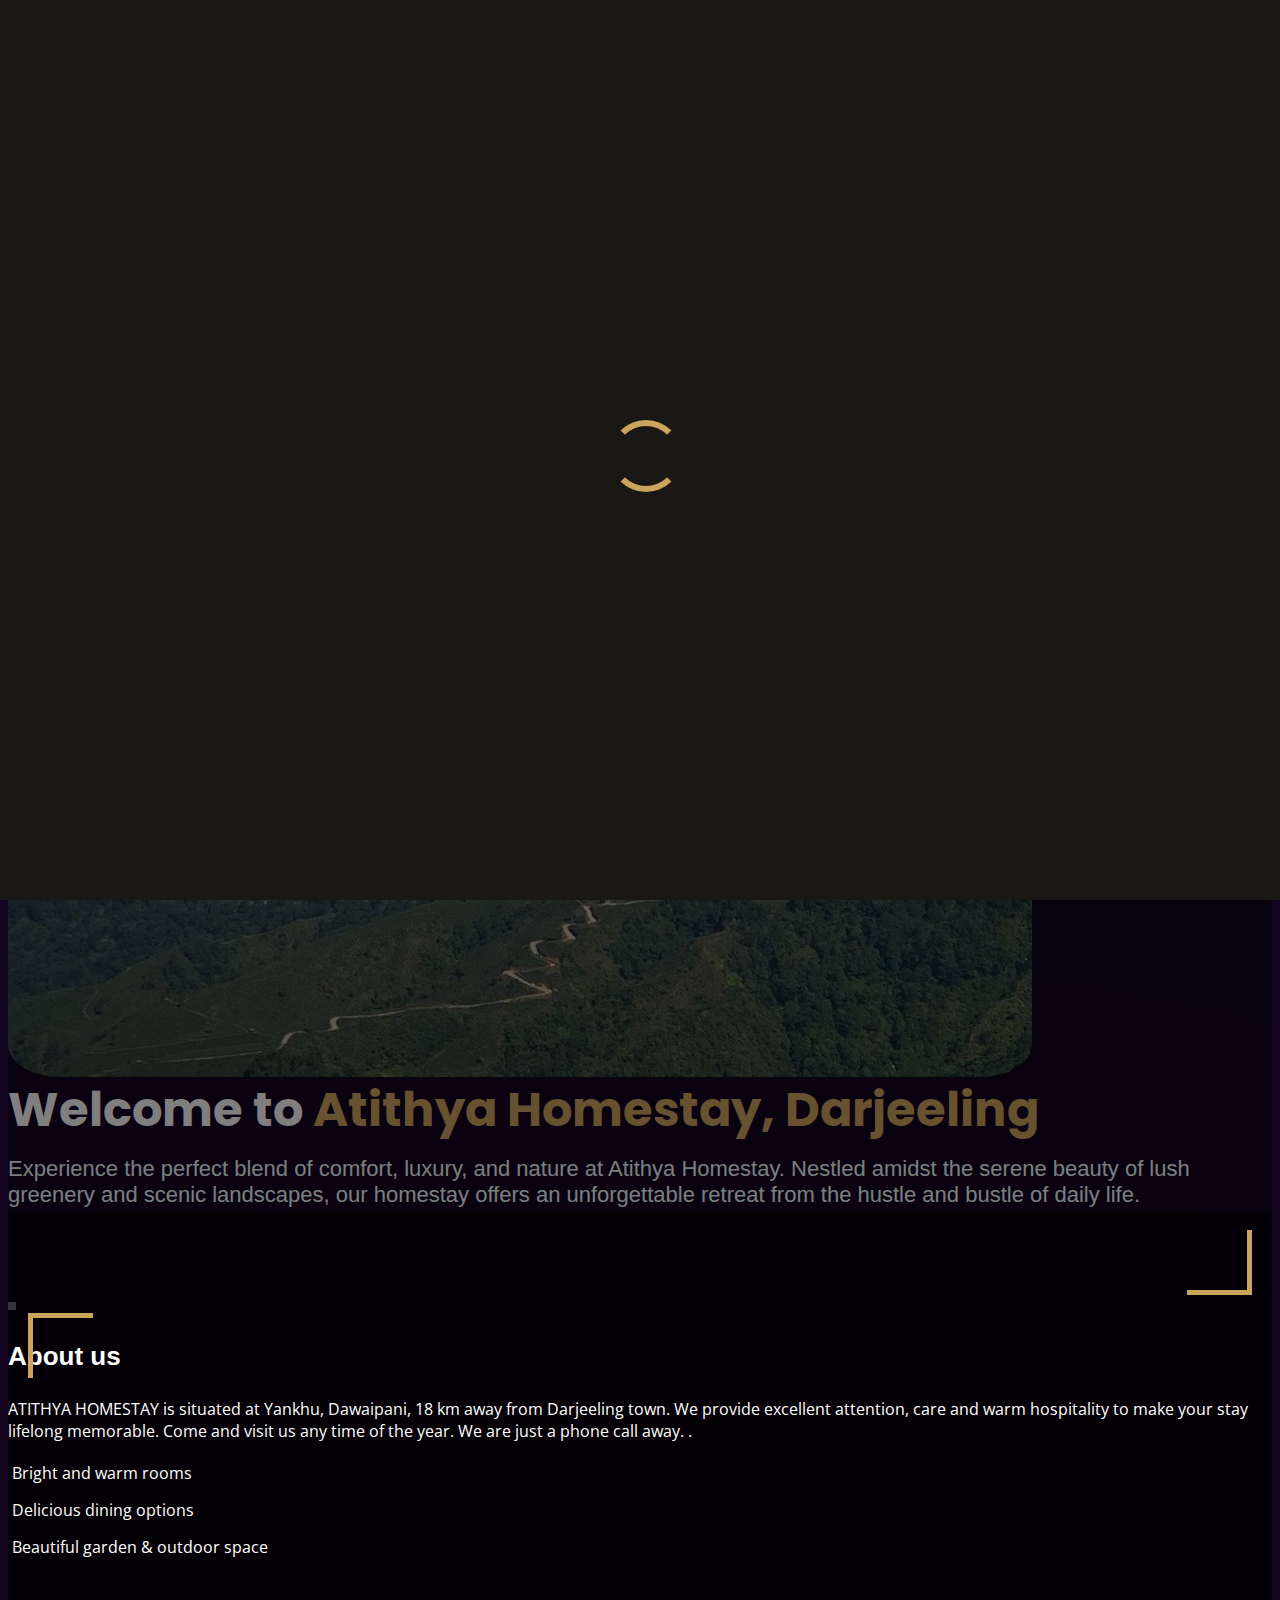
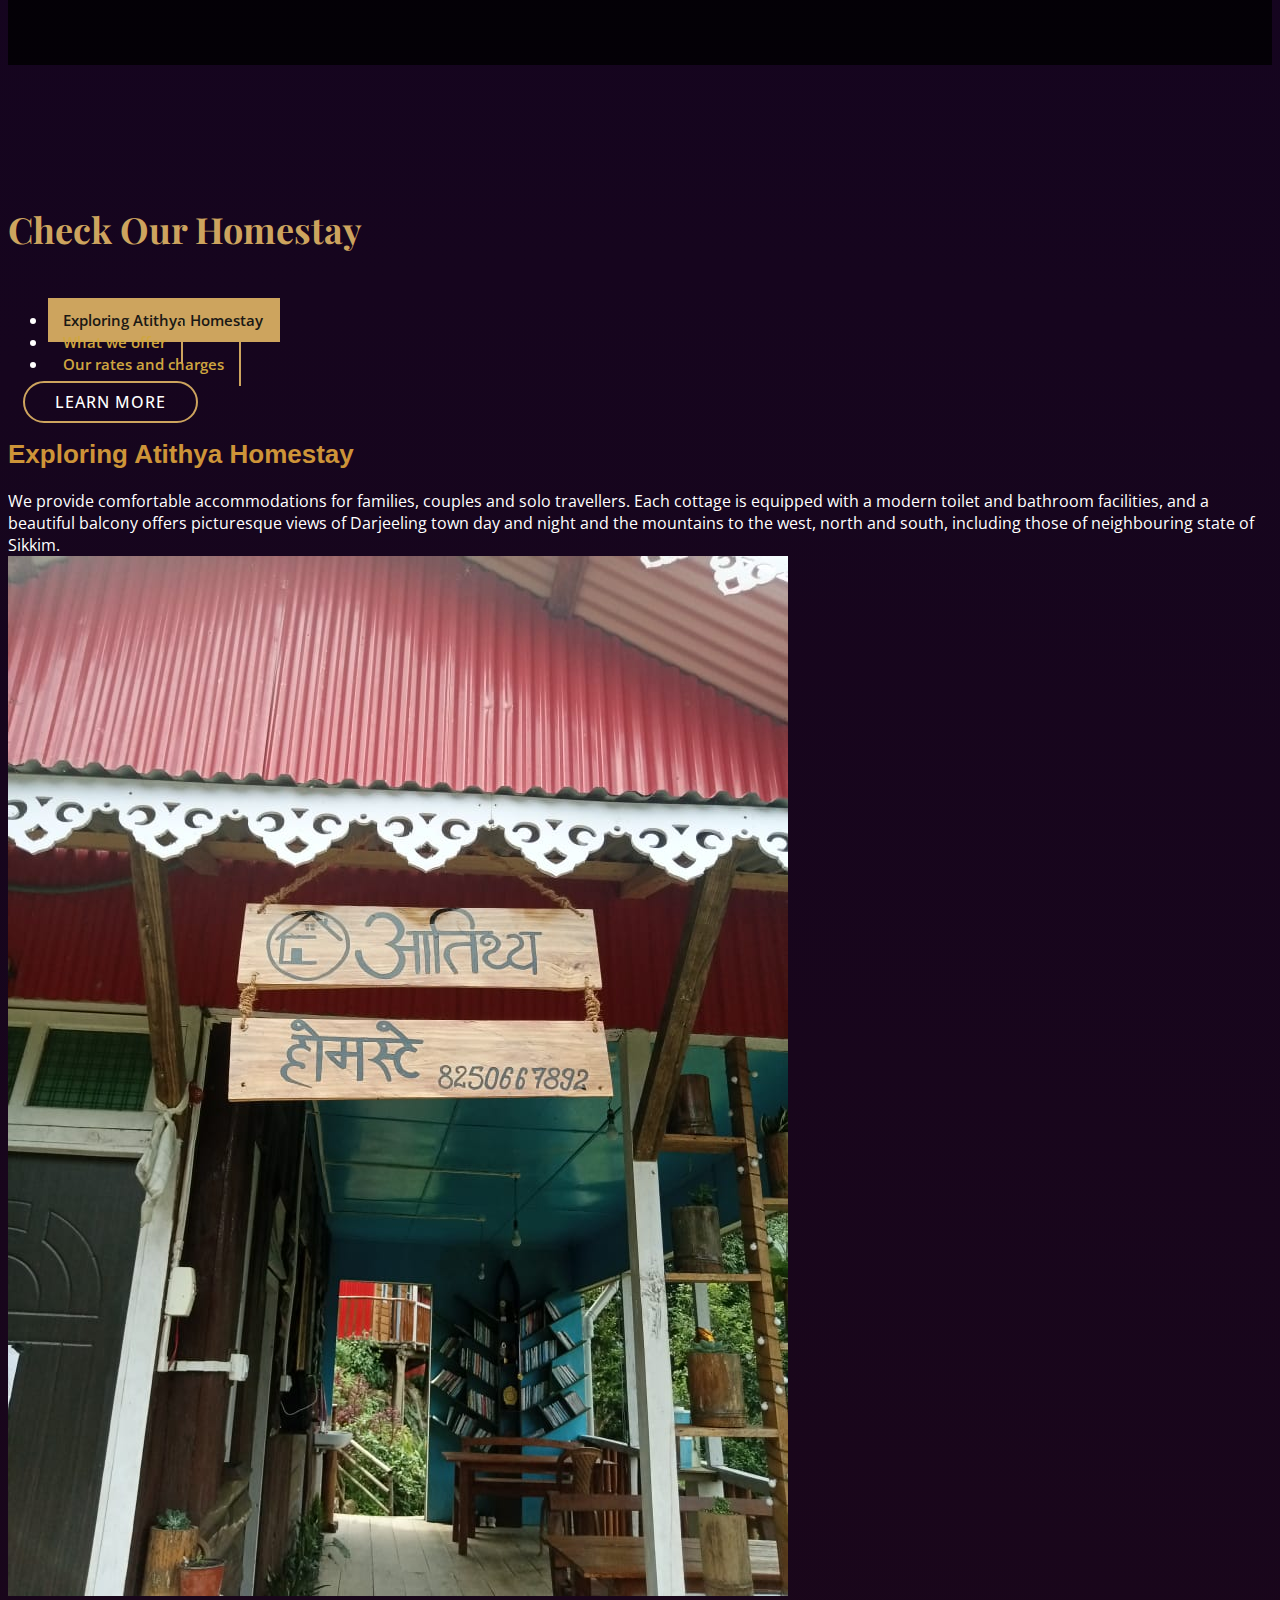
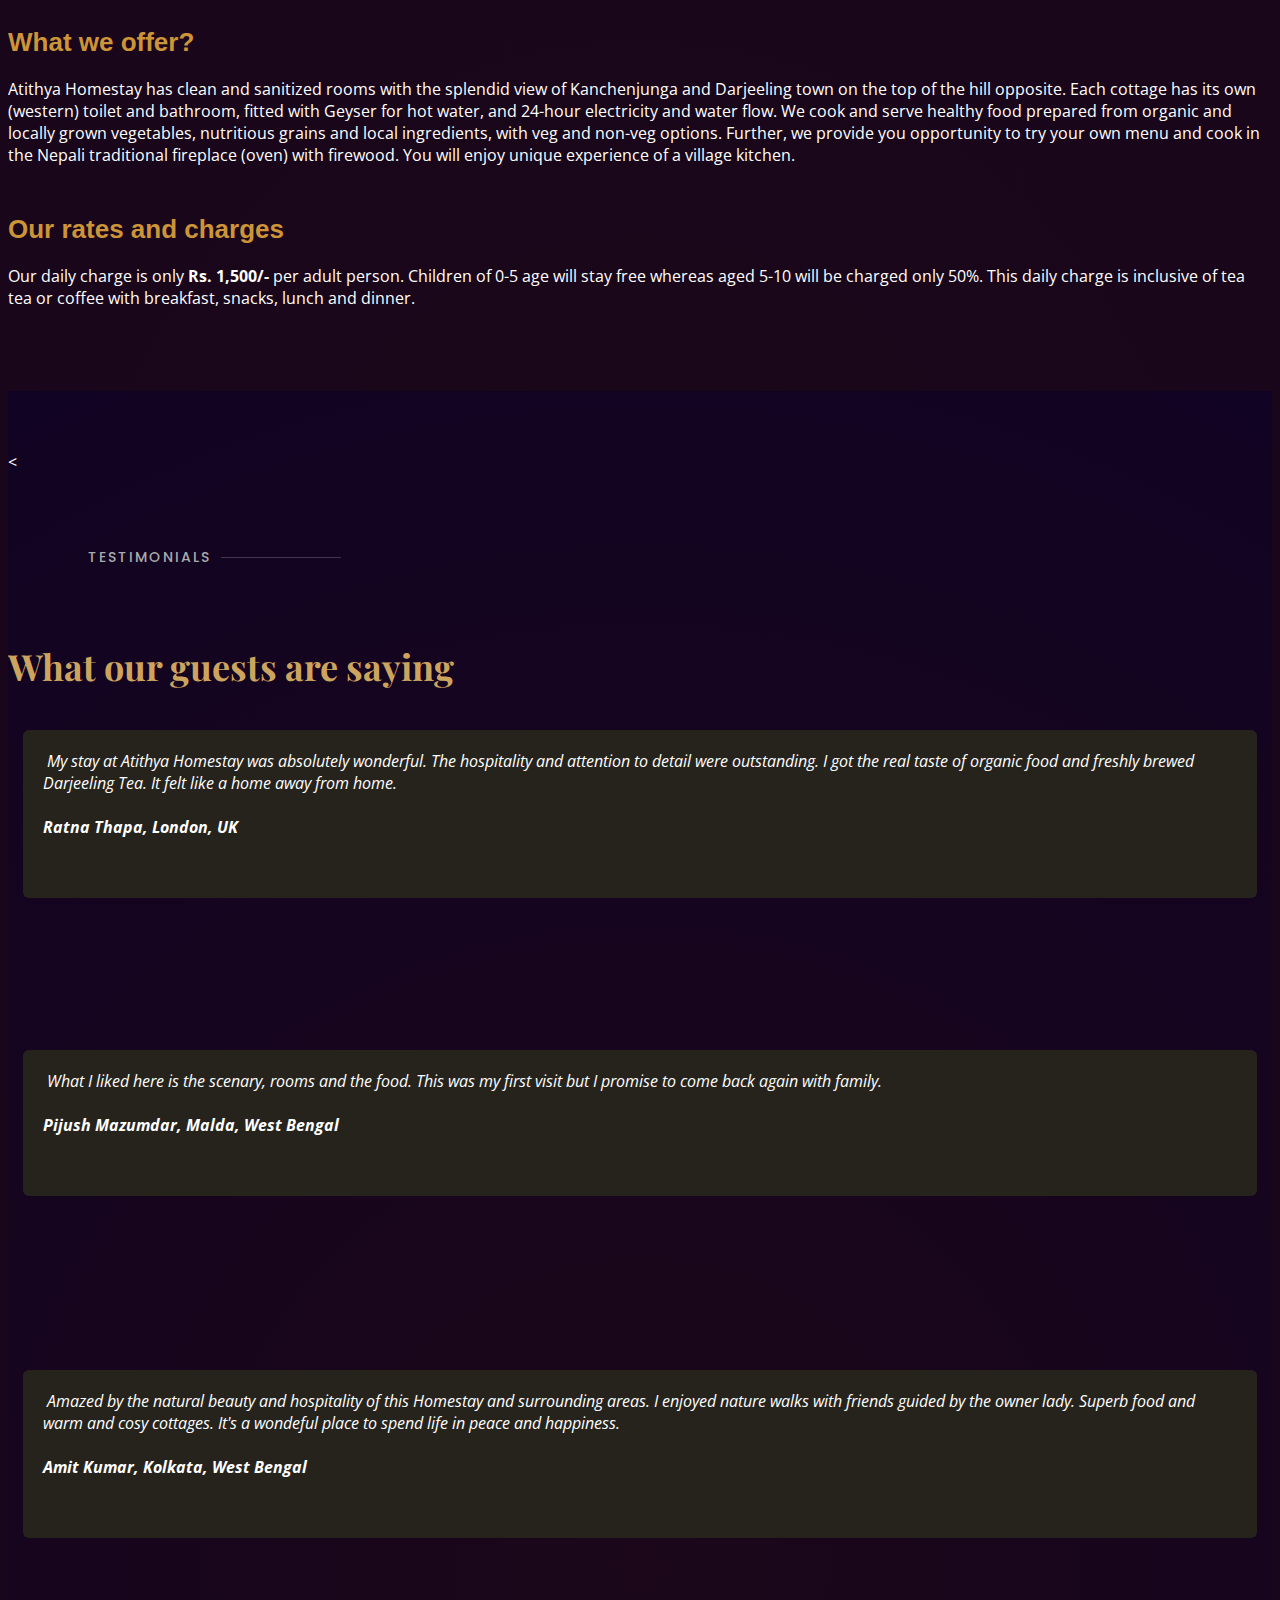
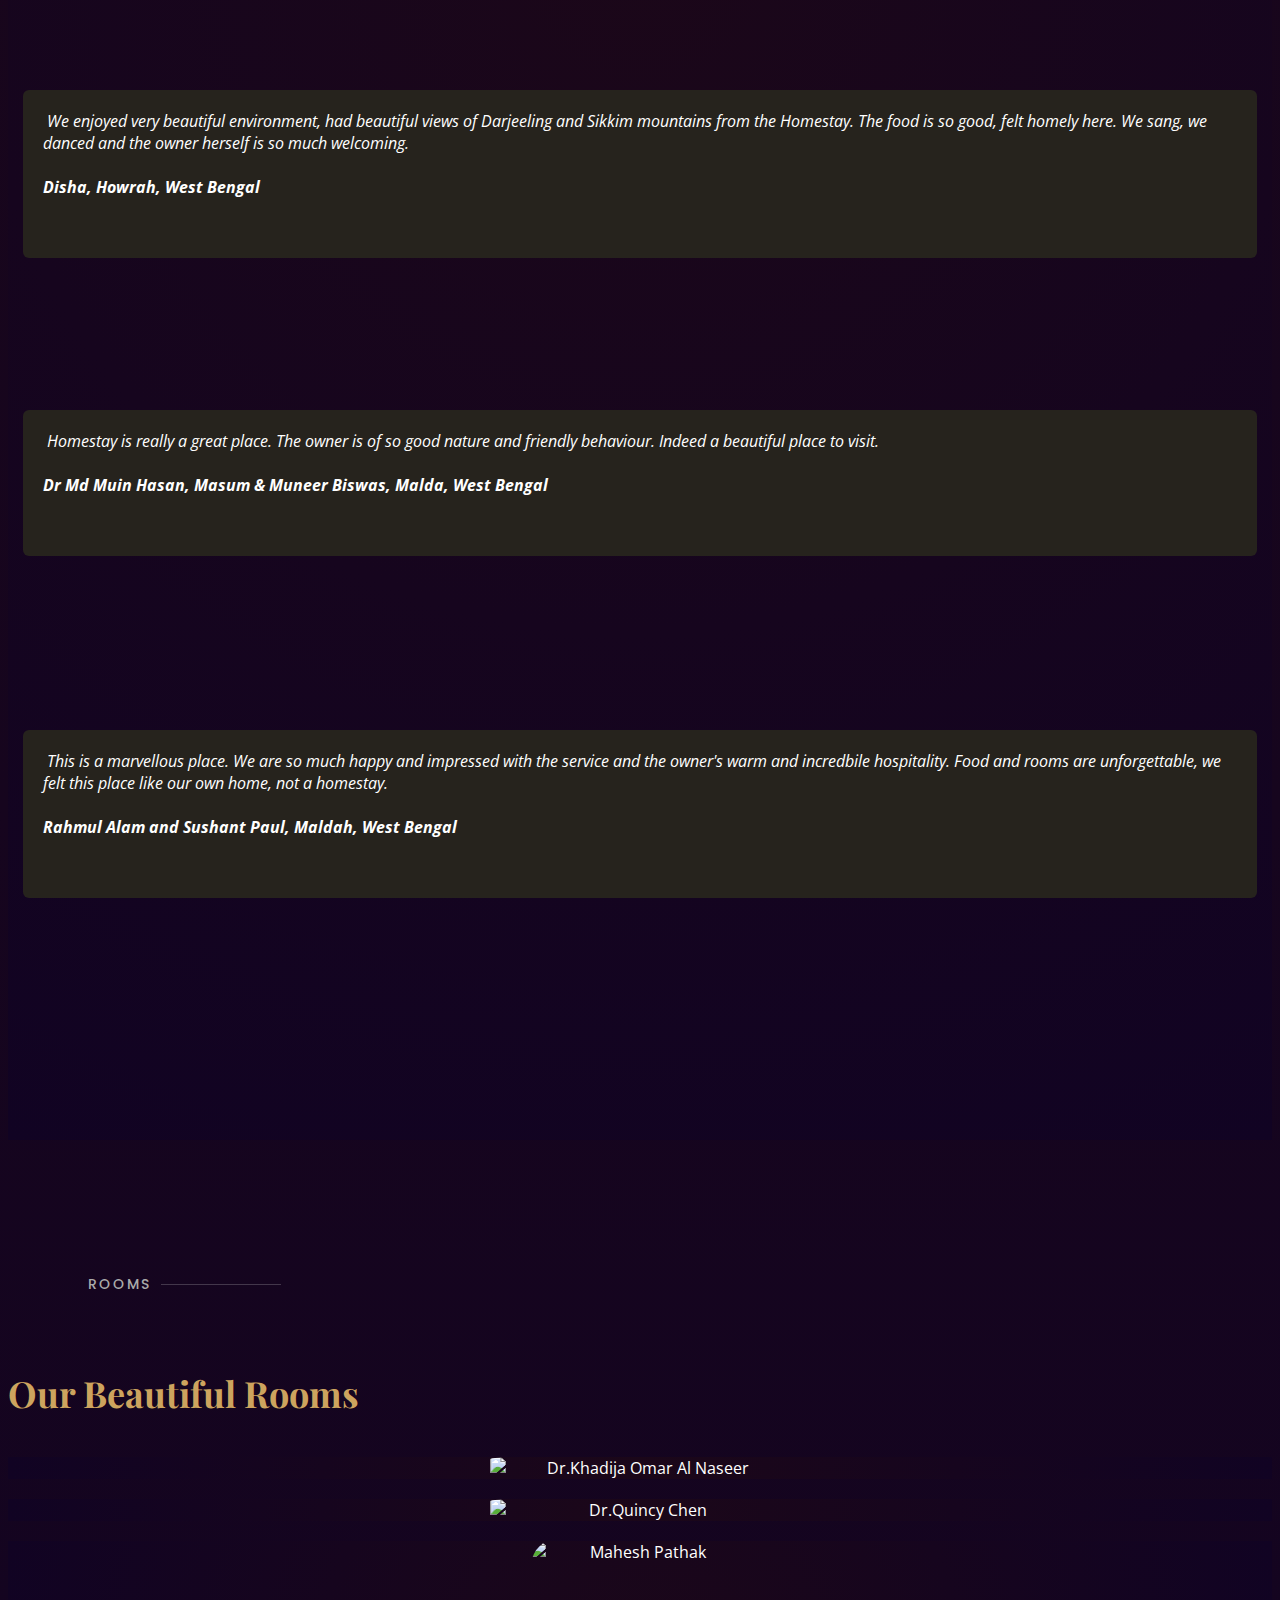
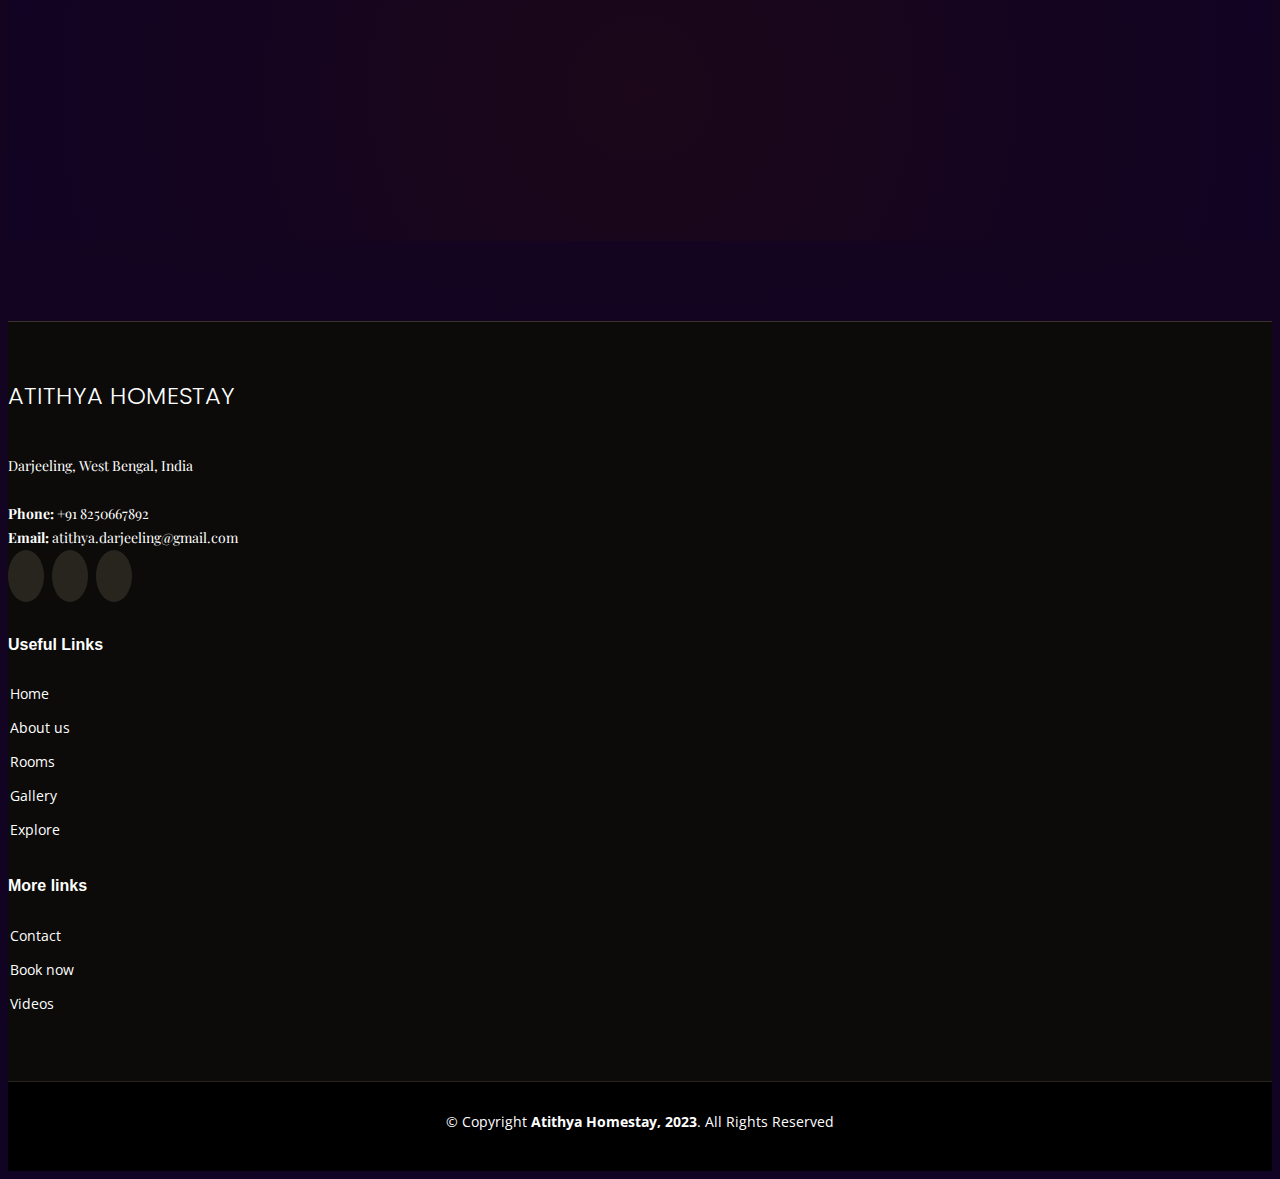
==== commit 9acc49fa: "Update index.html" ====
--- a/index.html
+++ b/index.html
@@ -60,7 +60,7 @@
           <li><a class="nav-link scrollto" href="index.html#chefs">Rooms</a></li>
           <li><a class="nav-link scrollto" href="media.html">Gallery</a></li>
           <li><a class="nav-link scrollto" href="contact.html">Contact</a></li>
-          <li><a class="nav-link scrollto" href="posts.html">What's new?</a></li>
+          <li><a class="nav-link scrollto" href="posts.html">Videos</a></li>
           <li><a class="nav-link scrollto" href="blog.html">More</a></li>
           <!--<li class="dropdown"><a href="#"><span>Drop Down</span> <i class="bi bi-chevron-down"></i></a>
             <ul>
@@ -421,7 +421,7 @@
             <ul>
               <li><i class="bx bx-chevron-right"></i> <a href="contact.html">Contact</a></li>
               <li><i class="bx bx-chevron-right"></i> <a href="book.html">Book now</a></li>
-              <li><i class="bx bx-chevron-right"></i> <a href="posts.html">What's New</a></li>
+              <li><i class="bx bx-chevron-right"></i> <a href="posts.html">Videos</a></li>
             </ul>
           </div>
 
